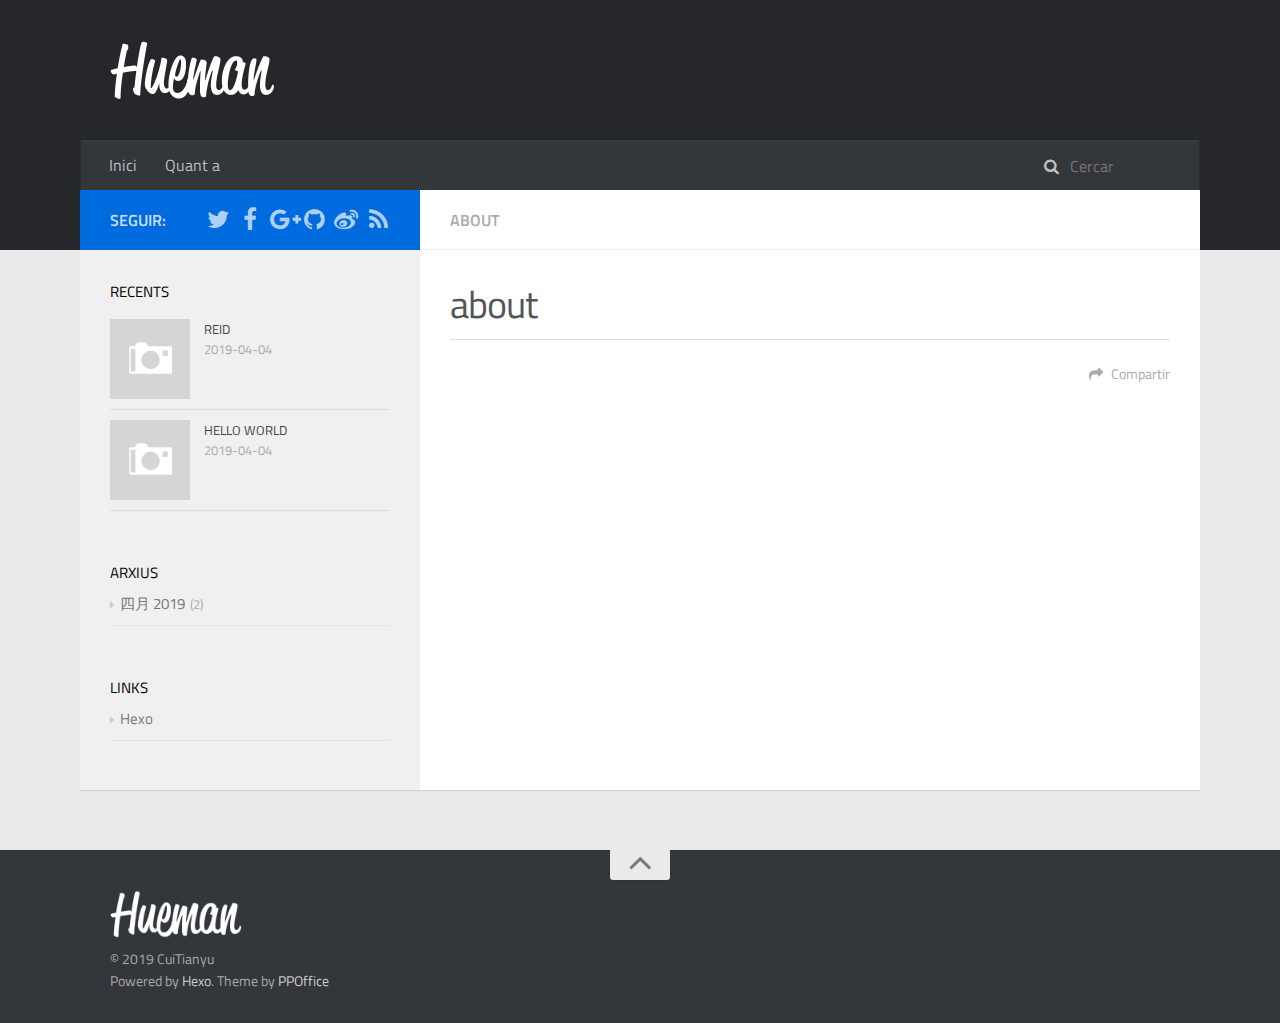
==== about/index.html @ 259cdee4 "Site updated: 2019-04-08 15:42:53" ====
<!DOCTYPE html>
<html>
<head><meta name="generator" content="Hexo 3.8.0">
    <meta charset="utf-8">

    

    
    <title>about | CuiTianyu AI ink</title>
    
    <meta name="viewport" content="width=device-width, initial-scale=1, maximum-scale=1">
    
    <meta property="og:type" content="website">
<meta property="og:title" content="about">
<meta property="og:url" content="http://data0.cn/about/index.html">
<meta property="og:site_name" content="CuiTianyu AI ink">
<meta property="og:locale" content="zh-cn">
<meta property="og:updated_time" content="2019-04-08T07:40:15.810Z">
<meta name="twitter:card" content="summary">
<meta name="twitter:title" content="about">
    

    
        <link rel="alternate" href="/" title="CuiTianyu AI ink" type="application/atom+xml">
    

    

    <link rel="stylesheet" href="/libs/font-awesome/css/font-awesome.min.css">
    <link rel="stylesheet" href="/libs/titillium-web/styles.css">
    <link rel="stylesheet" href="/libs/source-code-pro/styles.css">

    <link rel="stylesheet" href="/css/style.css">

    <script src="/libs/jquery/3.3.1/jquery.min.js"></script>
    
    
        <link rel="stylesheet" href="/libs/lightgallery/css/lightgallery.min.css">
    
    
        <link rel="stylesheet" href="/libs/justified-gallery/justifiedGallery.min.css">
    
    
    


</head>
</html>
<body>
    <div id="wrap">
        <header id="header">
    <div id="header-outer" class="outer">
        <div class="container">
            <div class="container-inner">
                <div id="header-title">
                    <h1 class="logo-wrap">
                        <a href="/" class="logo"></a>
                    </h1>
                    
                </div>
                <div id="header-inner" class="nav-container">
                    <a id="main-nav-toggle" class="nav-icon fa fa-bars"></a>
                    <div class="nav-container-inner">
                        <ul id="main-nav">
                            
                                <li class="main-nav-list-item">
                                    <a class="main-nav-list-link" href="/ || home">Inici</a>
                                </li>
                            
                                        
                                    
                                <li class="main-nav-list-item">
                                    <a class="main-nav-list-link" href="/about/ || about">Quant a</a>
                                </li>
                            
                        </ul>
                        <nav id="sub-nav">
                            <div id="search-form-wrap">

    <form class="search-form">
        <input type="text" class="ins-search-input search-form-input" placeholder="Cercar">
        <button type="submit" class="search-form-submit"></button>
    </form>
    <div class="ins-search">
    <div class="ins-search-mask"></div>
    <div class="ins-search-container">
        <div class="ins-input-wrapper">
            <input type="text" class="ins-search-input" placeholder="Type something...">
            <span class="ins-close ins-selectable"><i class="fa fa-times-circle"></i></span>
        </div>
        <div class="ins-section-wrapper">
            <div class="ins-section-container"></div>
        </div>
    </div>
</div>
<script>
(function (window) {
    var INSIGHT_CONFIG = {
        TRANSLATION: {
            POSTS: 'Posts',
            PAGES: 'Pages',
            CATEGORIES: 'categories',
            TAGS: 'etiquetes',
            UNTITLED: '(Untitled)',
        },
        ROOT_URL: '/',
        CONTENT_URL: '/content.json',
    };
    window.INSIGHT_CONFIG = INSIGHT_CONFIG;
})(window);
</script>
<script src="/js/insight.js"></script>

</div>
                        </nav>
                    </div>
                </div>
            </div>
        </div>
    </div>
</header>
        <div class="container">
            <div class="main-body container-inner">
                <div class="main-body-inner">
                    <section id="main">
                        <div class="main-body-header">
    <h1 class="header">
    
    <em class="page-title-link" data-url="/about/index.html">about</em>
    </h1>
</div>

                        <div class="main-body-content">
                            <article id="page-" class="article article-single article-type-page" itemscope itemprop="blogPost">
    <div class="article-inner">
        
            <header class="article-header">
                
    
        <h1 class="article-title" itemprop="name">
        about
        </h1>
    

            </header>
        
        
        
        <div class="article-entry" itemprop="articleBody">
            
        </div>
        <footer class="article-footer">
            



    <a data-url="http://data0.cn/about/index.html" data-id="cju81thg00001k8fg6hned25y" class="article-share-link"><i class="fa fa-share"></i>Compartir</a>
<script>
    (function ($) {
        $('body').on('click', function() {
            $('.article-share-box.on').removeClass('on');
        }).on('click', '.article-share-link', function(e) {
            e.stopPropagation();

            var $this = $(this),
                url = $this.attr('data-url'),
                encodedUrl = encodeURIComponent(url),
                id = 'article-share-box-' + $this.attr('data-id'),
                offset = $this.offset(),
                box;

            if ($('#' + id).length) {
                box = $('#' + id);

                if (box.hasClass('on')){
                    box.removeClass('on');
                    return;
                }
            } else {
                var html = [
                    '<div id="' + id + '" class="article-share-box">',
                        '<input class="article-share-input" value="' + url + '">',
                        '<div class="article-share-links">',
                            '<a href="https://twitter.com/intent/tweet?url=' + encodedUrl + '" class="article-share-twitter" target="_blank" title="Twitter"></a>',
                            '<a href="https://www.facebook.com/sharer.php?u=' + encodedUrl + '" class="article-share-facebook" target="_blank" title="Facebook"></a>',
                            '<a href="http://pinterest.com/pin/create/button/?url=' + encodedUrl + '" class="article-share-pinterest" target="_blank" title="Pinterest"></a>',
                            '<a href="https://plus.google.com/share?url=' + encodedUrl + '" class="article-share-google" target="_blank" title="Google+"></a>',
                        '</div>',
                    '</div>'
                ].join('');

              box = $(html);

              $('body').append(box);
            }

            $('.article-share-box.on').hide();

            box.css({
                top: offset.top + 25,
                left: offset.left
            }).addClass('on');

        }).on('click', '.article-share-box', function (e) {
            e.stopPropagation();
        }).on('click', '.article-share-box-input', function () {
            $(this).select();
        }).on('click', '.article-share-box-link', function (e) {
            e.preventDefault();
            e.stopPropagation();

            window.open(this.href, 'article-share-box-window-' + Date.now(), 'width=500,height=450');
        });
    })(jQuery);
</script>

        </footer>
    </div>
    <script type="application/ld+json">
    {
        "@context": "https://schema.org",
        "@type": "BlogPosting",
        "author": {
            "@type": "Person",
            "name": "CuiTianyu"
        },
        "headline": "about",
        "image": "http://data0.cn",
        
        
        "datePublished": "2019-04-08",
        "dateCreated": "2019-04-08",
        "dateModified": "2019-04-08",
        "url": "http://data0.cn/about/index.html",
        "description": ""
        "wordCount": 1
    }
</script>

</article>

    <section id="comments">
    
        
    <div id="disqus_thread">
        <noscript>Please enable JavaScript to view the <a href="//disqus.com/?ref_noscript">comments powered by Disqus.</a></noscript>
    </div>

    
    </section>



                        </div>
                    </section>
                    <aside id="sidebar">
    <a class="sidebar-toggle" title="Expand Sidebar"><i class="toggle icon"></i></a>
    <div class="sidebar-top">
        <p>seguir:</p>
        <ul class="social-links">
            
                
                <li>
                    <a class="social-tooltip" title="twitter" href="/" target="_blank" rel="noopener">
                        <i class="icon fa fa-twitter"></i>
                    </a>
                </li>
                
            
                
                <li>
                    <a class="social-tooltip" title="facebook" href="/" target="_blank" rel="noopener">
                        <i class="icon fa fa-facebook"></i>
                    </a>
                </li>
                
            
                
                <li>
                    <a class="social-tooltip" title="google-plus" href="/" target="_blank" rel="noopener">
                        <i class="icon fa fa-google-plus"></i>
                    </a>
                </li>
                
            
                
                <li>
                    <a class="social-tooltip" title="github" href="https://github.com/ppoffice/hexo-theme-hueman" target="_blank" rel="noopener">
                        <i class="icon fa fa-github"></i>
                    </a>
                </li>
                
            
                
                <li>
                    <a class="social-tooltip" title="weibo" href="/" target="_blank" rel="noopener">
                        <i class="icon fa fa-weibo"></i>
                    </a>
                </li>
                
            
                
                <li>
                    <a class="social-tooltip" title="rss" href="/" target="_blank" rel="noopener">
                        <i class="icon fa fa-rss"></i>
                    </a>
                </li>
                
            
        </ul>
    </div>
    
    <div class="widgets-container">
        
            
                

            
                
    <div class="widget-wrap">
        <h3 class="widget-title">recents</h3>
        <div class="widget">
            <ul id="recent-post" class>
                
                    <li>
                        
                        <div class="item-thumbnail">
                            <a href="/2019/04/04/ReID/" class="thumbnail">
    
    
        <span class="thumbnail-image thumbnail-none"></span>
    
    
</a>

                        </div>
                        
                        <div class="item-inner">
                            <p class="item-category"></p>
                            <p class="item-title"><a href="/2019/04/04/ReID/" class="title">ReID</a></p>
                            <p class="item-date"><time datetime="2019-04-04T08:51:13.000Z" itemprop="datePublished">2019-04-04</time></p>
                        </div>
                    </li>
                
                    <li>
                        
                        <div class="item-thumbnail">
                            <a href="/2019/04/04/hello-world/" class="thumbnail">
    
    
        <span class="thumbnail-image thumbnail-none"></span>
    
    
</a>

                        </div>
                        
                        <div class="item-inner">
                            <p class="item-category"></p>
                            <p class="item-title"><a href="/2019/04/04/hello-world/" class="title">Hello World</a></p>
                            <p class="item-date"><time datetime="2019-04-04T08:13:21.429Z" itemprop="datePublished">2019-04-04</time></p>
                        </div>
                    </li>
                
            </ul>
        </div>
    </div>

            
                

            
                
    <div class="widget-wrap widget-list">
        <h3 class="widget-title">arxius</h3>
        <div class="widget">
            <ul class="archive-list"><li class="archive-list-item"><a class="archive-list-link" href="/archives/2019/04/">四月 2019</a><span class="archive-list-count">2</span></li></ul>
        </div>
    </div>


            
                

            
                

            
                
    <div class="widget-wrap widget-list">
        <h3 class="widget-title">links</h3>
        <div class="widget">
            <ul>
                
                    <li>
                        <a href="http://hexo.io">Hexo</a>
                    </li>
                
            </ul>
        </div>
    </div>


            
        
    </div>
</aside>

                </div>
            </div>
        </div>
        <footer id="footer">
    <div class="container">
        <div class="container-inner">
            <a id="back-to-top" href="javascript:;"><i class="icon fa fa-angle-up"></i></a>
            <div class="credit">
                <h1 class="logo-wrap">
                    <a href="/" class="logo"></a>
                </h1>
                <p>&copy; 2019 CuiTianyu</p>
                <p>Powered by <a href="//hexo.io/" target="_blank">Hexo</a>. Theme by <a href="//github.com/ppoffice" target="_blank">PPOffice</a></p>
            </div>
            <div class="footer-plugins">
              
    


            </div>
        </div>
    </div>
</footer>

        
    
    <script>
    var disqus_shortname = 'hexo-theme-hueman';
    
    
    var disqus_url = 'http://data0.cn/about/index.html';
    
    (function() {
    var dsq = document.createElement('script');
    dsq.type = 'text/javascript';
    dsq.async = true;
    dsq.src = '//' + disqus_shortname + '.disqus.com/embed.js';
    (document.getElementsByTagName('head')[0] || document.getElementsByTagName('body')[0]).appendChild(dsq);
    })();
    </script>




    
        <script src="/libs/lightgallery/js/lightgallery.min.js"></script>
        <script src="/libs/lightgallery/js/lg-thumbnail.min.js"></script>
        <script src="/libs/lightgallery/js/lg-pager.min.js"></script>
        <script src="/libs/lightgallery/js/lg-autoplay.min.js"></script>
        <script src="/libs/lightgallery/js/lg-fullscreen.min.js"></script>
        <script src="/libs/lightgallery/js/lg-zoom.min.js"></script>
        <script src="/libs/lightgallery/js/lg-hash.min.js"></script>
        <script src="/libs/lightgallery/js/lg-share.min.js"></script>
        <script src="/libs/lightgallery/js/lg-video.min.js"></script>
    
    
        <script src="/libs/justified-gallery/jquery.justifiedGallery.min.js"></script>
    
    



<!-- Custom Scripts -->
<script src="/js/main.js"></script>

    </div>
</body>
</html>
---- libs/titillium-web/styles.css ----
/* latin-ext */
@font-face {
  font-family: 'Titillium Web';
  font-style: normal;
  font-weight: 300;
  src: local('Titillium WebLight'), local('TitilliumWeb-Light'), url(fonts/anMUvcNT0H1YN4FII8wpr9INifKjd1RJ3NxxEi9Cy2w.woff2) format('woff2');
  unicode-range: U+0100-024F, U+1E00-1EFF, U+20A0-20AB, U+20AD-20CF, U+2C60-2C7F, U+A720-A7FF;
}
/* latin */
@font-face {
  font-family: 'Titillium Web';
  font-style: normal;
  font-weight: 300;
  src: local('Titillium WebLight'), local('TitilliumWeb-Light'), url(fonts/anMUvcNT0H1YN4FII8wpr4-67659ICLY8bMrYhtePPA.woff2) format('woff2');
  unicode-range: U+0000-00FF, U+0131, U+0152-0153, U+02C6, U+02DA, U+02DC, U+2000-206F, U+2074, U+20AC, U+2212, U+2215, U+E0FF, U+EFFD, U+F000;
}
/* latin-ext */
@font-face {
  font-family: 'Titillium Web';
  font-style: normal;
  font-weight: 400;
  src: local('Titillium Web'), local('TitilliumWeb-Regular'), url(fonts/7XUFZ5tgS-tD6QamInJTcSo_WB_cotcEMUw1LsIE8mM.woff2) format('woff2');
  unicode-range: U+0100-024F, U+1E00-1EFF, U+20A0-20AB, U+20AD-20CF, U+2C60-2C7F, U+A720-A7FF;
}
/* latin */
@font-face {
  font-family: 'Titillium Web';
  font-style: normal;
  font-weight: 400;
  src: local('Titillium Web'), local('TitilliumWeb-Regular'), url(fonts/7XUFZ5tgS-tD6QamInJTcZSnX671uNZIV63UdXh3Mg0.woff2) format('woff2');
  unicode-range: U+0000-00FF, U+0131, U+0152-0153, U+02C6, U+02DA, U+02DC, U+2000-206F, U+2074, U+20AC, U+2212, U+2215, U+E0FF, U+EFFD, U+F000;
}
/* latin-ext */
@font-face {
  font-family: 'Titillium Web';
  font-style: normal;
  font-weight: 600;
  src: local('Titillium WebSemiBold'), local('TitilliumWeb-SemiBold'), url(fonts/anMUvcNT0H1YN4FII8wpr_SNRT0fZ5CX-AqRkMYgJJo.woff2) format('woff2');
  unicode-range: U+0100-024F, U+1E00-1EFF, U+20A0-20AB, U+20AD-20CF, U+2C60-2C7F, U+A720-A7FF;
}
/* latin */
@font-face {
  font-family: 'Titillium Web';
  font-style: normal;
  font-weight: 600;
  src: local('Titillium WebSemiBold'), local('TitilliumWeb-SemiBold'), url(fonts/anMUvcNT0H1YN4FII8wpr46gJz9aNFrmnwBdd69aqzY.woff2) format('woff2');
  unicode-range: U+0000-00FF, U+0131, U+0152-0153, U+02C6, U+02DA, U+02DC, U+2000-206F, U+2074, U+20AC, U+2212, U+2215, U+E0FF, U+EFFD, U+F000;
}
---- libs/source-code-pro/styles.css ----
/* latin-ext */
@font-face {
  font-family: 'Source Code Pro';
  font-style: normal;
  font-weight: 400;
  src: local('Source Code Pro'), local('SourceCodePro-Regular'), url(fonts/mrl8jkM18OlOQN8JLgasDy2Q8seG17bfDXYR_jUsrzg.woff2) format('woff2');
  unicode-range: U+0100-024F, U+1E00-1EFF, U+20A0-20AB, U+20AD-20CF, U+2C60-2C7F, U+A720-A7FF;
}
/* latin */
@font-face {
  font-family: 'Source Code Pro';
  font-style: normal;
  font-weight: 400;
  src: local('Source Code Pro'), local('SourceCodePro-Regular'), url(fonts/mrl8jkM18OlOQN8JLgasD9V_2ngZ8dMf8fLgjYEouxg.woff2) format('woff2');
  unicode-range: U+0000-00FF, U+0131, U+0152-0153, U+02C6, U+02DA, U+02DC, U+2000-206F, U+2074, U+20AC, U+2212, U+2215, U+E0FF, U+EFFD, U+F000;
}
---- css/style.css ----
#main .main-body-header em,
#main .main-body-header a,
.article-meta,
.archive-year {
  text-transform: uppercase;
  color: #666;
  line-height: 1em;
  text-shadow: 0 1px #fff;
}
#main .main-body-header em,
#main .main-body-header a,
.article-meta,
.archive-year,
#main .main-body-header em a,
#main .main-body-header a a,
.article-meta a,
.archive-year a {
  text-decoration: none;
}
.widget h1,
.article-entry h1 {
  font-size: 2em;
}
.widget h2,
.article-entry h2 {
  font-size: 1.5em;
}
.widget h3,
.article-entry h3 {
  font-size: 1.3em;
}
.widget h4,
.article-entry h4 {
  font-size: 1.2em;
}
.widget h5,
.article-entry h5 {
  font-size: 1em;
}
.widget h6,
.article-entry h6 {
  font-size: 1em;
  color: #aaa;
}
.widget hr,
.article-entry hr {
  border: 1px dashed #ddd;
}
.widget strong,
.article-entry strong {
  font-weight: bold;
}
.widget em,
.article-entry em,
.widget cite,
.article-entry cite {
  font-style: italic;
}
.widget sup,
.article-entry sup,
.widget sub,
.article-entry sub {
  font-size: 0.75em;
  line-height: 0;
  position: relative;
  vertical-align: baseline;
}
.widget sup,
.article-entry sup {
  top: -0.5em;
}
.widget sub,
.article-entry sub {
  bottom: -0.2em;
}
.widget small,
.article-entry small {
  font-size: 0.85em;
}
.widget acronym,
.article-entry acronym,
.widget abbr,
.article-entry abbr {
  border-bottom: 1px dotted;
}
.widget ul,
.article-entry ul,
.widget ol,
.article-entry ol,
.widget dl,
.article-entry dl {
  line-height: 1.6em;
}
.widget ul ul,
.article-entry ul ul,
.widget ol ul,
.article-entry ol ul,
.widget ul ol,
.article-entry ul ol,
.widget ol ol,
.article-entry ol ol {
  margin-top: 0;
  margin-bottom: 0;
  margin-left: 20px;
}
.widget ul,
.article-entry ul {
  list-style: disc;
  list-style-position: inside;
}
.widget ol,
.article-entry ol {
  list-style: decimal;
  list-style-position: inside;
}
.widget dt,
.article-entry dt {
  font-weight: bold;
  list-style-position: inside;
}
html,
body,
div,
span,
applet,
object,
iframe,
h1,
h2,
h3,
h4,
h5,
h6,
p,
blockquote,
pre,
a,
abbr,
acronym,
address,
big,
cite,
code,
del,
dfn,
em,
img,
ins,
kbd,
q,
s,
samp,
small,
strike,
strong,
sub,
sup,
tt,
var,
dl,
dt,
dd,
ol,
ul,
li,
fieldset,
form,
label,
legend,
table,
caption,
tbody,
tfoot,
thead,
tr,
th,
td {
  margin: 0;
  padding: 0;
  border: 0;
  outline: 0;
  font-weight: inherit;
  font-style: inherit;
  font-family: inherit;
  font-size: 100%;
  vertical-align: baseline;
}
body {
  line-height: 1;
  color: #000;
  background: #fff;
}
ol,
ul {
  list-style: none;
}
table {
  border-collapse: separate;
  border-spacing: 0;
  vertical-align: middle;
}
caption,
th,
td {
  text-align: left;
  font-weight: normal;
  vertical-align: middle;
}
a img {
  border: none;
}
input,
button {
  margin: 0;
  padding: 0;
}
input::-moz-focus-inner,
button::-moz-focus-inner {
  border: 0;
  padding: 0;
}
html,
body,
#container {
  height: 100%;
}
::selection {
  color: #fff;
  background: #006bde;
}
body {
  background: #eaeaea;
  font: 14px "Titillium Web", "Helvetica Neue", Helvetica, Arial, "Microsoft Yahei", sans-serif;
  -webkit-text-size-adjust: 100%;
}
code {
  margin: 0 2px;
  color: #e96900;
  padding: 3px 5px;
  font-size: 0.8em;
  border-radius: 2px;
  font-family: "Source Code Pro", Consolas, Monaco, Menlo, Consolas, monospace;
  background-color: #f8f8f8;
}
.container {
  position: relative;
  padding: 0 20px;
}
.container-inner {
  max-width: 1120px;
  min-width: 320px;
  width: 100%;
  margin: 0 auto;
}
.container-inner:before,
.container-inner:after {
  content: "";
  display: table;
}
.container-inner:after {
  clear: both;
}
.left,
.alignleft {
  float: left;
}
.right,
.alignright {
  float: right;
}
.clear {
  clear: both;
}
.logo {
  display: block;
  padding: 10px 0;
  width: 165px;
  height: 60px;
  background-image: url("images/logo-header.png");
  background-position: 0px 10px;
  background-repeat: no-repeat;
  -webkit-background-size: 165px 60px;
  -moz-background-size: 165px 60px;
  background-size: 165px 60px;
}
.main-body {
  margin-top: -60px;
  background-color: #fff;
}
.main-body-inner {
  position: relative;
  -webkit-box-sizing: border-box;
  -moz-box-sizing: border-box;
  box-sizing: border-box;
  -webkit-box-shadow: rgba(0,0,0,0.098) 0px 1px 1px 0px;
  box-shadow: rgba(0,0,0,0.098) 0px 1px 1px 0px;
  padding-left: 340px;
  background: url("images/s-left.png") repeat-y left 0;
}
.main-body-inner:before,
.main-body-inner:after {
  content: "";
  display: table;
}
.main-body-inner:after {
  clear: both;
}
#main {
  float: right;
  width: 100%;
  -webkit-box-sizing: border-box;
  -moz-box-sizing: border-box;
  box-sizing: border-box;
  min-height: 600px;
}
#main .main-body-header {
  background: #fff;
  position: relative;
  padding: 18px 30px 17px;
  border-bottom: 1px solid #eee;
  color: #666;
  font-size: 16px;
  font-weight: 600;
  text-transform: uppercase;
  line-height: 24px;
}
#main .main-body-header .page-title-link,
#main .main-body-header i {
  margin-right: 8px;
}
#main .main-body-header i {
  font-weight: 400;
}
#main .main-body-header em,
#main .main-body-header a {
  color: #aaa;
}
#main .main-body-content:before,
#main .main-body-content:after {
  content: "";
  display: table;
}
#main .main-body-content:after {
  clear: both;
}
#header {
  background: #26272b;
  padding-bottom: 60px;
  position: relative;
}
#header-outer {
  height: 100%;
  position: relative;
}
#header-inner {
  position: relative;
}
#header-title {
  text-align: center;
  padding: 30px 30px;
}
#header-title:before,
#header-title:after {
  content: "";
  display: table;
}
#header-title:after {
  clear: both;
}
#header-title .logo-wrap,
#header-title .subtitle-wrap {
  float: left;
}
#header-title .subtitle-wrap {
  padding: 10px 0px 0px;
  margin-left: 20px;
}
#header-title .subtitle {
  font-size: 16px;
  font-style: italic;
  line-height: 70px;
  color: rgba(255,255,255,0.7);
  text-shadow: 0 1px rgba(0,0,0,0.2);
}
.nav-container .nav-icon,
.nav-container .nav-container-inner #main-nav .main-nav-list-item .main-nav-list-link {
  float: left;
  color: rgba(255,255,255,0.7);
  text-decoration: none;
  text-shadow: 0 1px rgba(0,0,0,0.2);
  display: block;
  padding: 20px 15px;
  -webkit-transition: 0.2s ease-in;
  -moz-transition: 0.2s ease-in;
  -ms-transition: 0.2s ease-in;
  transition: 0.2s ease-in;
}
.nav-container .nav-icon:hover,
.nav-container .nav-container-inner #main-nav .main-nav-list-item .main-nav-list-link:hover {
  color: #fff;
  background: rgba(0,0,0,0.1);
}
.nav-container {
  padding: 0 15px;
  background: #33363b;
  z-index: 1;
  -webkit-box-shadow: inset 0 1px 0 rgba(255,255,255,0.05), 0 -1px 0 rgba(0,0,0,0.2), inset 1px 0 0 rgba(0,0,0,0.2), inset -1px 0 0 rgba(0,0,0,0.2);
  box-shadow: inset 0 1px 0 rgba(255,255,255,0.05), 0 -1px 0 rgba(0,0,0,0.2), inset 1px 0 0 rgba(0,0,0,0.2), inset -1px 0 0 rgba(0,0,0,0.2);
}
.nav-container:before,
.nav-container:after {
  content: "";
  display: table;
}
.nav-container:after {
  clear: both;
}
.nav-container .nav-icon {
  line-height: 20px;
  padding: 15px 14px;
  text-align: center;
  font-size: 14px;
  position: relative;
  cursor: pointer;
}
.nav-container #main-nav-toggle {
  display: none;
  width: 100%;
  text-align: right;
  -webkit-box-sizing: border-box;
  -moz-box-sizing: border-box;
  box-sizing: border-box;
  border-bottom: 1px solid rgba(255,255,255,0.06);
}
.nav-container #main-nav-toggle:before {
  content: "\f0c9";
}
.nav-container .nav-container-inner:before,
.nav-container .nav-container-inner:after {
  content: "";
  display: table;
}
.nav-container .nav-container-inner:after {
  clear: both;
}
.nav-container .nav-container-inner #main-nav {
  float: left;
}
.nav-container .nav-container-inner #main-nav .main-nav-list {
  float: left;
}
.nav-container .nav-container-inner #main-nav .main-nav-list-item {
  position: relative;
  float: left;
}
.nav-container .nav-container-inner #main-nav .main-nav-list-item.top-level-menu > a:after {
  content: "\f0d7" !important;
  float: none;
  margin-left: 6px;
  font-size: 14px;
  line-height: 1.2em;
  opacity: 0.5;
  font-family: FontAwesome;
  display: inline-block;
}
.nav-container .nav-container-inner #main-nav .main-nav-list-item.top-level-menu:hover > a {
  color: #fff;
  background: rgba(0,0,0,0.1);
}
.nav-container .nav-container-inner #main-nav .main-nav-list-item .main-nav-list-link {
  line-height: 20px;
  padding: 15px 14px;
  font-size: 16px;
}
.nav-container .nav-container-inner #main-nav .main-nav-list-item .main-nav-list-link.current {
  color: #fff;
}
.nav-container .nav-container-inner #main-nav .main-nav-list-item .main-nav-list-child {
  top: 100%;
  display: none;
  padding: 10px 0;
  overflow: hidden;
  position: absolute;
  width: 180px;
  background: #33363b url("images/opacity-10.png") repeat;
}
.nav-container .nav-container-inner #main-nav .main-nav-list-item .main-nav-list-child li {
  -webkit-box-shadow: 0 1px 0 rgba(255,255,255,0.06);
  box-shadow: 0 1px 0 rgba(255,255,255,0.06);
}
.nav-container .nav-container-inner #main-nav .main-nav-list-item .main-nav-list-child li:last-child {
  -webkit-box-shadow: none;
  box-shadow: none;
}
.nav-container .nav-container-inner #main-nav .main-nav-list-item .main-nav-list-child li,
.nav-container .nav-container-inner #main-nav .main-nav-list-item .main-nav-list-child li a {
  width: 100%;
  display: block;
  -webkit-box-sizing: border-box;
  -moz-box-sizing: border-box;
  box-sizing: border-box;
}
.nav-container .nav-container-inner #sub-nav {
  float: right;
}
.search-form {
  padding: 14px 15px 16px;
  height: 50px;
  overflow: hidden;
  -webkit-box-sizing: border-box;
  -moz-box-sizing: border-box;
  box-sizing: border-box;
}
.search-form:before {
  content: "\f002";
  margin-right: 8px;
  color: rgba(255,255,255,0.7);
  font: normal normal normal 16px/1 FontAwesome;
}
.search-form-input,
.search-form-input.ins-search-input,
.search-form-input.st-ui-search-input,
.search-form-input.st-default-search-input {
  -webkit-appearance: textarea;
  padding: 0;
  width: 100px;
  height: auto !important;
  border: none !important;
  outline: none !important;
  background: none !important;
  line-height: 1.6em;
  -webkit-transition: 0.2s ease-in;
  -moz-transition: 0.2s ease-in;
  -ms-transition: 0.2s ease-in;
  transition: 0.2s ease-in;
  font: 16px "Titillium Web", "Helvetica Neue", Helvetica, Arial, "Microsoft Yahei", sans-serif;
  color: rgba(255,255,255,0.7);
}
.search-form-input:focus,
.search-form-input.ins-search-input:focus,
.search-form-input.st-ui-search-input:focus,
.search-form-input.st-default-search-input:focus {
  width: 200px;
}
.search-form-input::-webkit-search-results-decoration,
.search-form-input.ins-search-input::-webkit-search-results-decoration,
.search-form-input.st-ui-search-input::-webkit-search-results-decoration,
.search-form-input.st-default-search-input::-webkit-search-results-decoration,
.search-form-input::-webkit-search-cancel-button,
.search-form-input.ins-search-input::-webkit-search-cancel-button,
.search-form-input.st-ui-search-input::-webkit-search-cancel-button,
.search-form-input.st-default-search-input::-webkit-search-cancel-button {
  -webkit-appearance: none;
}
.search-form-submit {
  display: none;
}
#sidebar {
  float: left;
  margin-left: -340px;
  width: 340px;
}
#sidebar .sidebar-toggle {
  display: none;
}
#sidebar .sidebar-top {
  background: #006bde;
  padding: 15px 30px;
}
#sidebar .sidebar-top:before,
#sidebar .sidebar-top:after {
  content: "";
  display: table;
}
#sidebar .sidebar-top:after {
  clear: both;
}
#sidebar .sidebar-top .sidebar-top-inner:before,
#sidebar .sidebar-top .sidebar-top-inner:after {
  content: "";
  display: table;
}
#sidebar .sidebar-top .sidebar-top-inner:after {
  clear: both;
}
#sidebar .sidebar-top p {
  float: left;
  color: rgba(255,255,255,0.8);
  font-size: 16px;
  font-weight: 600;
  text-transform: uppercase;
  line-height: 24px;
  padding: 3px 0;
}
#sidebar .sidebar-top .social-links {
  float: right;
  position: relative;
  padding-top: 2px;
}
#sidebar .sidebar-top .social-links li {
  float: left;
  margin-left: 8px;
}
#sidebar .sidebar-top .social-links li a:hover i:before {
  color: #fff;
}
#sidebar .sidebar-top .social-links .social-tooltip {
  position: relative;
}
#sidebar .sidebar-top .social-links .social-tooltip:hover:after {
  top: -41px;
  background: #fff;
  font-size: 14px;
  color: #666;
  content: attr(title);
  display: block;
  right: 0;
  padding: 5px 15px;
  position: absolute;
  white-space: nowrap;
  border-radius: 3px;
  -webkit-box-shadow: 0 0 2px rgba(0,0,0,0.2);
  box-shadow: 0 0 2px rgba(0,0,0,0.2);
  text-transform: uppercase;
  z-index: 1;
}
#sidebar .sidebar-top .social-links .social-tooltip:hover:before {
  top: -10px;
  right: 8px;
  border: solid;
  border-color: #fff transparent;
  border-width: 5px 5px 0 5px;
  content: "";
  display: block;
  position: absolute;
  z-index: 2;
}
#sidebar .sidebar-top i {
  color: rgba(255,255,255,0.7);
  font-size: 24px;
  width: 24px;
}
#article-nav {
  position: relative;
}
#article-nav:before,
#article-nav:after {
  content: "";
  display: table;
}
#article-nav:after {
  clear: both;
}
.article-nav-link-wrap {
  position: relative;
  margin-top: 0;
  display: block;
  color: #aaa;
  padding: 16px 40px 24px;
  border-bottom: 1px solid #ddd;
  -webkit-transition: 0.2s ease-in;
  -moz-transition: 0.2s ease-in;
  -ms-transition: 0.2s ease-in;
  transition: 0.2s ease-in;
  text-align: center;
  text-decoration: none;
}
.article-nav-link-wrap .icon {
  position: absolute;
  color: #ccc;
  font-size: 18px;
  top: 50%;
  width: 1em;
  margin-top: -10px;
}
.article-nav-link-wrap #icon-chevron-left {
  left: 10px;
}
.article-nav-link-wrap #icon-chevron-right {
  right: 10px;
}
.article-nav-link-wrap:hover {
  background: rgba(0,0,0,0.02);
}
.article-nav-link-wrap:hover .icon {
  color: #006bde;
}
.article-nav-caption {
  display: block;
  font-size: 12px;
  color: #aaa;
  letter-spacing: 0.5px;
  line-height: 24px;
  font-weight: normal;
  text-transform: uppercase;
}
.article-nav-title {
  font-size: 15px;
  color: #666;
}
.widget-wrap {
  padding: 30px 30px 20px;
}
.widget-title {
  font-size: 15px;
  font-weight: 400;
  text-transform: uppercase;
  margin-bottom: 6px;
}
.widget {
  line-height: 1.6em;
  word-wrap: break-word;
  font-size: 0.9em;
  color: #777;
  border-radius: 3px;
}
.widget a {
  text-decoration: none;
  color: #777;
}
.widget a:hover {
  color: #444;
}
.widget ul ul,
.widget ol ul,
.widget dl ul,
.widget ul ol,
.widget ol ol,
.widget dl ol,
.widget ul dl,
.widget ol dl,
.widget dl dl {
  margin-left: 15px;
  list-style: disc;
}
.widget ul,
.widget ol {
  list-style: none;
  margin: 0;
}
.widget ul ul,
.widget ol ul,
.widget ul ol,
.widget ol ol {
  margin: 0 20px;
}
.widget ul ul,
.widget ol ul {
  list-style: disc;
}
.widget ul ol,
.widget ol ol {
  list-style: decimal;
}
.widget-list ul,
.widget-list ol {
  list-style: none;
}
.widget-list ul li,
.widget-list ol li {
  margin: 10px 0;
  padding-bottom: 10px;
  font-size: 15px;
  border-bottom: 1px solid #e4e4e4;
}
.widget-list ul li:last-child,
.widget-list ol li:last-child {
  margin-bottom: 0px;
}
.widget-list ul li a,
.widget-list ol li a {
  color: #777;
}
.widget-list ul li a:before,
.widget-list ol li a:before {
  color: #ccc;
  content: "\f0da";
  font-size: 12px;
  margin-right: 6px;
  font-family: FontAwesome;
  -webkit-transition: 0.2s ease;
  -moz-transition: 0.2s ease;
  -ms-transition: 0.2s ease;
  transition: 0.2s ease;
}
.widget-list ul li a:hover:before,
.widget-list ol li a:hover:before {
  color: #444;
}
.widget-list ul ul,
.widget-list ol ul,
.widget-list ul ol,
.widget-list ol ol {
  list-style: none;
}
.widget-list ul ul li,
.widget-list ol ul li,
.widget-list ul ol li,
.widget-list ol ol li {
  border: none;
  padding-bottom: 0;
}
.widget-float a {
  font-size: 15px;
}
#recent-post li {
  padding: 10px 0 10px 94px;
  border-bottom: 1px solid #ddd;
}
#recent-post li:before,
#recent-post li:after {
  content: "";
  display: table;
}
#recent-post li:after {
  clear: both;
}
#recent-post.no-thumbnail li {
  padding: 10px 0px;
}
#recent-post li .item-thumbnail {
  opacity: 1;
  margin-left: -94px;
  -webkit-transition: all 0.2s ease;
  -moz-transition: all 0.2s ease;
  -ms-transition: all 0.2s ease;
  transition: all 0.2s ease;
  float: left;
}
#recent-post li .item-thumbnail .thumbnail {
  width: 80px;
  height: 80px;
  display: block;
  position: relative;
  overflow: hidden;
}
#recent-post li .item-thumbnail .thumbnail span {
  width: 100%;
  height: 100%;
  display: block;
}
#recent-post li .item-thumbnail .thumbnail .thumbnail-image {
  position: absolute;
  -webkit-background-size: cover;
  -moz-background-size: cover;
  background-size: cover;
  background-position: center;
}
#recent-post li .item-thumbnail .thumbnail .thumbnail-none {
  background-image: url("images/thumb-default-small.png");
  -webkit-background-size: 100% 100%;
  -moz-background-size: 100% 100%;
  background-size: 100% 100%;
}
#recent-post li .item-inner a,
#recent-post li .item-inner .item-category {
  font-size: 13px;
  text-transform: uppercase;
}
#recent-post li .item-inner a a,
#recent-post li .item-inner .item-category a {
  color: #006bde;
}
#recent-post li .item-inner a a:hover,
#recent-post li .item-inner .item-category a:hover {
  color: #444;
}
#recent-post li .item-inner a a,
#recent-post li .item-inner .item-category a,
#recent-post li .item-inner a .icon,
#recent-post li .item-inner .item-category .icon {
  margin-right: 5px;
}
#recent-post li .item-inner .item-title {
  font-size: 15px;
}
#recent-post li .item-inner .item-title a {
  color: #444;
  -webkit-transition: all 0.2s ease;
  -moz-transition: all 0.2s ease;
  -ms-transition: all 0.2s ease;
  transition: all 0.2s ease;
}
#recent-post li .item-inner .item-date {
  color: #aaa;
  font-size: 13px;
  text-transform: uppercase;
}
#recent-post li:hover .item-thumbnail {
  opacity: 0.8;
}
#recent-post li:hover .item-title a {
  color: #006bde;
}
.category-list-count,
.tag-list-count,
.archive-list-count {
  padding-left: 5px;
  color: #aaa;
  font-size: 0.85em;
}
.category-list-count:before,
.tag-list-count:before,
.archive-list-count:before {
  content: "(";
}
.category-list-count:after,
.tag-list-count:after,
.archive-list-count:after {
  content: ")";
}
.tagcloud a {
  margin-right: 5px;
}
.toc-article {
  margin: 0;
  padding: 0;
}
.toc-article .toc {
  padding: 0;
  margin: 10px 0 0;
}
.toc-article .toc .toc-item {
  list-style: none;
}
.article-single {
  padding: 30px 30px 20px;
}
.article-inner {
  overflow: hidden;
}
.article-row {
  width: 100%;
  float: left;
  position: relative;
  padding: 30px 0px 0px 30px;
  border-bottom: 1px solid #eee;
  -webkit-box-sizing: border-box;
  -moz-box-sizing: border-box;
  box-sizing: border-box;
}
.article-row:before,
.article-row:after {
  content: "";
  display: table;
}
.article-row:after {
  clear: both;
}
.article-summary {
  width: 50%;
  float: left;
  margin-bottom: 30px;
}
.article-summary a {
  text-decoration: none;
  color: #006bde;
}
.article-summary .article-summary-inner {
  margin-right: 30px;
}
.article-summary .article-summary-inner .thumbnail {
  height: 0;
  width: 100%;
  display: block;
  overflow: hidden;
  position: relative;
  margin-bottom: 1em;
  padding-bottom: 47.11%;
}
.article-summary .article-summary-inner .thumbnail .comment-counter {
  right: 0;
  top: 15px;
  color: #fff;
  font-size: 12px;
  padding: 2px 7px;
  line-height: 19px;
  position: absolute;
  display: inline-block;
  background-color: #82b965;
}
.article-summary .article-summary-inner .thumbnail .comment-counter:before {
  top: 3px;
  left: -16px;
  content: '';
  position: absolute;
  display: inline-block;
  border: 9px solid transparent;
  border-right-color: #82b965;
}
.article-summary .article-summary-inner .thumbnail .thumbnail-image {
  display: block;
  position: absolute;
  width: 100%;
  height: 100%;
  opacity: 1;
  -webkit-background-size: cover;
  -moz-background-size: cover;
  background-size: cover;
  background-position: center;
  -webkit-transition: opacity 0.3s ease-in;
  -moz-transition: opacity 0.3s ease-in;
  -ms-transition: opacity 0.3s ease-in;
  transition: opacity 0.3s ease-in;
}
.article-summary .article-summary-inner .thumbnail .thumbnail-none {
  width: 100%;
  height: 100%;
  -webkit-background-size: 100% 100%;
  -moz-background-size: 100% 100%;
  background-size: 100% 100%;
  background-image: url("images/thumb-default.png");
}
.article-summary .article-summary-inner .article-title {
  margin-bottom: 10px;
  font-size: 22px;
  font-weight: 400;
  line-height: 1.5em;
  word-wrap: break-word;
}
.article-summary .article-summary-inner .article-title a {
  -webkit-transition: color 0.3s ease-in;
  -moz-transition: color 0.3s ease-in;
  -ms-transition: color 0.3s ease-in;
  transition: color 0.3s ease-in;
  color: #444;
}
.article-summary .article-summary-inner .article-excerpt {
  position: relative;
  color: #aaa;
  font-size: 16px;
  line-height: 1.6em;
  overflow: hidden;
  height: 6.4em;
}
.article-summary:hover .thumbnail .thumbnail-image {
  opacity: 0.7;
}
.article-summary:hover .article-title a {
  color: #006bde;
}
.article-category {
  float: left;
  line-height: 1em;
  color: #ccc;
  text-shadow: 0 1px #fff;
  margin-left: 8px;
}
.article-category:before {
  content: "\2022";
}
.article-title {
  text-decoration: none;
  font-size: 38px;
  letter-spacing: -1px;
  color: #555;
  line-height: 1.3em;
  -webkit-transition: color 0.2s;
  -moz-transition: color 0.2s;
  -ms-transition: color 0.2s;
  transition: color 0.2s;
  margin-bottom: 10px;
}
a.article-title:hover {
  color: #006bde;
}
.article-meta {
  line-height: 1.6em;
}
.article-meta:before,
.article-meta:after {
  content: "";
  display: table;
}
.article-meta:after {
  clear: both;
}
.article-meta > div {
  float: left;
  margin-right: 10px;
}
.article-meta > div .fa {
  margin-right: 3px;
}
.article-meta a {
  color: #555;
}
.article-meta a:hover {
  color: color-link;
}
.article-meta .category {
  text-transform: uppercase;
}
.article-meta .category a,
.article-meta .category i {
  margin-left: 0;
  margin-right: 6px;
}
.article-summary .article-meta {
  height: 1.6em;
  overflow: hidden;
}
.article-summary .article-meta a {
  color: #006bde;
}
.article-summary .article-meta > div {
  margin-right: 0;
}
.article-tag .tag-link:before {
  content: "#";
}
.article-entry {
  color: #555;
  font-size: 18px;
  font-weight: 300;
  line-height: 1.6em;
}
.article-entry:before,
.article-entry:after {
  content: "";
  display: table;
}
.article-entry:after {
  clear: both;
}
.article-entry p,
.article-entry table {
  margin: 1.6em 0;
}
.article-entry h1,
.article-entry h2,
.article-entry h3,
.article-entry h4,
.article-entry h5,
.article-entry h6 {
  font-weight: 600;
}
.article-entry h1,
.article-entry h2,
.article-entry h3,
.article-entry h4,
.article-entry h5,
.article-entry h6 {
  line-height: 1.3em;
  margin: 1.3em 0;
}
.article-entry a {
  color: #006bde;
  text-decoration: none;
}
.article-entry a:hover {
  text-decoration: underline;
}
.article-entry figcaption a {
  float: right;
}
.article-entry ul,
.article-entry ol,
.article-entry dl {
  margin-top: 1.6em;
  margin-bottom: 1.6em;
  list-style-position: outside;
  padding-left: 1.4em;
}
.article-entry ul p,
.article-entry ol p,
.article-entry dl p {
  margin: 0;
}
.article-entry img,
.article-entry video {
  max-width: 100%;
  height: auto;
  display: block;
  margin: auto;
}
.article-entry iframe {
  border: none;
}
.article-entry table {
  width: 100%;
  border-collapse: collapse;
  border-spacing: 0;
}
.article-entry th {
  font-weight: 600;
  border-bottom: 3px solid #ddd;
  padding-bottom: 0.5em;
}
.article-entry td {
  border-bottom: 1px solid #ddd;
  padding: 10px 0;
}
.article-entry blockquote {
  color: #777;
  quote: none;
  margin: 0 0 20px 0;
  position: relative;
  font-style: italic;
  padding-left: 50px;
}
.article-entry blockquote:before {
  top: 0;
  left: 0;
  color: #ccc;
  font-size: 32px;
  content: "\f10d";
  position: absolute;
  text-align: center;
  font-style: normal;
  font-family: 'FontAwesome';
}
.article-entry blockquote footer {
  font-size: 14px;
  margin: 1.6em 0;
  font-family: "Titillium Web", "Helvetica Neue", Helvetica, Arial, "Microsoft Yahei", sans-serif;
}
.article-entry blockquote footer cite:before {
  content: "—";
  padding: 0 0.5em;
}
.article-entry .pullquote {
  text-align: left;
  width: 45%;
  margin: 0;
}
.article-entry .pullquote.left {
  margin-left: 0.5em;
  margin-right: 1em;
}
.article-entry .pullquote.right {
  margin-right: 0.5em;
  margin-left: 1em;
}
.article-entry .caption {
  color: #aaa;
  display: block;
  font-size: 0.9em;
  margin-top: 0.5em;
  position: relative;
  text-align: center;
}
.article-entry .video-container {
  position: relative;
  padding-top: 56.25%;
  height: 0;
  overflow: hidden;
}
.article-entry .video-container iframe,
.article-entry .video-container object,
.article-entry .video-container embed {
  position: absolute;
  top: 0;
  left: 0;
  width: 100%;
  height: 100%;
  margin-top: 0;
}
.article-more-link a {
  display: inline-block;
  line-height: 1em;
  padding: 6px 15px;
  border-radius: 15px;
  background: #eaeaea;
  color: #aaa;
  text-shadow: 0 1px #fff;
  text-decoration: none;
}
.article-more-link a:hover {
  background: #006bde;
  color: #fff;
  text-decoration: none;
  text-shadow: 0 1px #0056b2;
}
.article-footer {
  font-size: 14px;
  line-height: 1.6em;
  border-top: 1px solid #ddd;
  padding-top: 1.6em;
}
.article-footer:before,
.article-footer:after {
  content: "";
  display: table;
}
.article-footer:after {
  clear: both;
}
.article-footer a {
  color: #aaa;
  text-decoration: none;
}
.article-footer a:hover {
  color: #555;
}
.article-comment-link i,
.article-share-link i {
  padding-right: 8px;
}
.article-comment-link {
  float: right;
}
.article-share-link {
  cursor: pointer;
  float: right;
  margin-left: 20px;
}
.article-share-box {
  position: absolute;
  display: none;
  background: #fff;
  -webkit-box-shadow: 1px 2px 10px rgba(0,0,0,0.2);
  box-shadow: 1px 2px 10px rgba(0,0,0,0.2);
  border-radius: 3px;
  margin-left: -145px;
  overflow: hidden;
  z-index: 1;
}
.article-share-box.on {
  display: block;
}
.article-share-input {
  width: 100%;
  background: none;
  -webkit-box-sizing: border-box;
  -moz-box-sizing: border-box;
  box-sizing: border-box;
  font: 14px "Titillium Web", "Helvetica Neue", Helvetica, Arial, "Microsoft Yahei", sans-serif;
  padding: 0 15px;
  color: #555;
  outline: none;
  border: 1px solid #ddd;
  border-radius: 3px 3px 0 0;
  height: 36px;
  line-height: 36px;
}
.article-share-links {
  background: #eaeaea;
}
.article-share-links:before,
.article-share-links:after {
  content: "";
  display: table;
}
.article-share-links:after {
  clear: both;
}
.article-share-twitter,
.article-share-facebook,
.article-share-pinterest,
.article-share-google {
  width: 50px;
  height: 36px;
  display: block;
  float: left;
  position: relative;
  color: #999;
  text-align: center;
  line-height: 36px;
  text-decoration: none;
}
.article-share-twitter:before,
.article-share-facebook:before,
.article-share-pinterest:before,
.article-share-google:before {
  font-size: 20px;
  font-family: FontAwesome;
}
.article-share-twitter:hover,
.article-share-facebook:hover,
.article-share-pinterest:hover,
.article-share-google:hover {
  color: #fff;
}
.article-share-twitter:before {
  content: "\f099";
}
.article-share-twitter:hover {
  background: #00aced;
  text-shadow: 0 1px #008abe;
}
.article-share-facebook:before {
  content: "\f09a";
}
.article-share-facebook:hover {
  background: #3b5998;
  text-shadow: 0 1px #2f477a;
}
.article-share-pinterest:before {
  content: "\f0d2";
}
.article-share-pinterest:hover {
  background: #cb2027;
  text-shadow: 0 1px #a21a1f;
}
.article-share-google:before {
  content: "\f0d5";
}
.article-share-google:hover {
  background: #dd4b39;
  text-shadow: 0 1px #be3221;
}
.article-gallery {
  background: #000;
  position: relative;
}
.article-gallery-photos {
  position: relative;
  overflow: hidden;
}
.article-gallery-img {
  display: none;
  max-width: 100%;
}
.article-gallery-img:first-child {
  display: block;
}
.article-gallery-img.loaded {
  position: absolute;
  display: block;
}
.article-gallery-img img {
  display: block;
  max-width: 100%;
  margin: 0 auto;
}
.article-gallery {
  overflow: hidden;
  background: #000;
  position: relative;
  text-align: center;
  margin: 1.6em 0;
}
.article-gallery .gallery-item {
  display: none;
  max-width: 100%;
}
.article-gallery .gallery-item:before,
.article-gallery .gallery-item:after {
  top: 50%;
  width: 40px;
  height: 36px;
  font-size: 36px;
  line-height: 36px;
  margin-top: -18px;
  position: absolute;
  font-family: FontAwesome;
  color: rgba(255,255,255,0.5);
}
.article-gallery .gallery-item:hover:before,
.article-gallery .gallery-item:hover:after {
  color: rgba(255,255,255,0.8);
}
.article-gallery .gallery-item:before {
  left: 0;
  content: "\f104";
}
.article-gallery .gallery-item:after {
  right: 0;
  content: "\f105";
}
.article-gallery .gallery-item:first-child {
  display: block;
}
.article-gallery .gallery-item img {
  display: block;
  max-width: 100%;
  margin: 0 auto;
}
.article.rtl .article-title,
.article.rtl .article-excerpt,
.article.rtl .article-entry p {
  direction: rtl;
}
.article.rtl .article-meta > div {
  float: right;
  margin-left: 10px;
  margin-right: 0;
}
.article.rtl .article-meta .category a,
.article.rtl .article-meta .category i {
  margin-right: 0;
  margin-left: 6px;
}
.article.rtl .article-meta .category a:first-child,
.article.rtl .article-meta .category i:first-child {
  margin-left: 0;
}
.lg-outer .lg-thumb-item {
  border-radius: 0 !important;
}
#comments {
  padding: 30px 30px 20px;
}
#comments a {
  color: #006bde;
}
.archives-wrap {
  margin: block-margin 0;
}
.archives:before,
.archives:after {
  content: "";
  display: table;
}
.archives:after {
  clear: both;
}
.archive-year-wrap {
  padding: 18px 30px 17px;
  font-size: 16px;
  color: #666;
  border-bottom: 1px solid #eee;
}
.archive-year i {
  margin-right: 8px;
}
.archives {
  -webkit-column-gap: 10px;
  -moz-column-gap: 10px;
  column-gap: 10px;
}
@media mq-tablet {
  .archives {
    -webkit-column-count: 2;
    -moz-column-count: 2;
    column-count: 2;
  }
}
@media mq-normal {
  .archives {
    -webkit-column-count: 3;
    -moz-column-count: 3;
    column-count: 3;
  }
}
.archive-article-inner {
  padding: 10px;
  margin-bottom: 15px;
}
.archive-article-title {
  text-decoration: none;
  font-weight: bold;
  color: #555;
  -webkit-transition: color 0.2s;
  -moz-transition: color 0.2s;
  -ms-transition: color 0.2s;
  transition: color 0.2s;
  line-height: 1.6em;
}
.archive-article-title:hover {
  color: #006bde;
}
.archive-article-footer {
  margin-top: 1em;
}
.archive-article-date {
  color: #aaa;
  text-decoration: none;
  font-size: 0.85em;
  line-height: 1em;
  margin-bottom: 0.5em;
  display: block;
}
#page-nav {
  float: left;
  width: 100%;
  display: block;
  margin: 30px 0px 45px 0px;
  text-align: center;
  color: #aaa;
}
#page-nav:before,
#page-nav:after {
  content: "";
  display: table;
}
#page-nav:after {
  clear: both;
}
#page-nav .pages {
  display: block;
  font-size: 17px;
  font-weight: 300;
  margin-bottom: 1em !important;
  border: none !important;
}
#page-nav .pages:before {
  content: "\f15c";
  font-family: FontAwesome;
  margin-right: 6px;
}
#page-nav .page-number,
#page-nav .extend {
  color: #006bde;
  position: relative;
  overflow: hidden;
  font-size: 16px;
  padding: 7px 8px;
  display: inline;
  margin: 0 2px;
  text-decoration: none;
  border-bottom: 3px solid #ddd;
  border-top: 1px solid #f1f1f1;
  font-weight: 600;
  -webkit-transition: 0.2s ease-in;
  -moz-transition: 0.2s ease-in;
  -ms-transition: 0.2s ease-in;
  transition: 0.2s ease-in;
}
#page-nav .page-number:hover,
#page-nav .extend:hover,
#page-nav .page-number:active,
#page-nav .extend:active,
#page-nav .page-number.current,
#page-nav .extend.current {
  color: #444;
  border-bottom: 3px solid #006bde;
  border-top: 1px solid #f1f1f1;
}
#page-nav .space {
  color: #ddd;
}
#footer {
  background: #33363b;
  margin-top: 60px;
  color: #aaa;
  line-height: 1.6em;
}
#footer a {
  color: #ccc;
  text-decoration: none;
}
#footer a:hover {
  color: #fff;
}
#footer .credit {
  padding: 30px 30px 0px 30px;
}
#footer .footer-plugins {
  padding: 0px 30px 30px 30px;
}
#footer #back-to-top {
  background: #eaeaea;
  color: #777;
  overflow: hidden;
  text-align: center;
  width: 60px;
  height: 30px;
  display: block;
  margin: 0 auto -30px;
  border-radius: 0 0 3px 3px;
  -webkit-box-shadow: 0 1px 1px rgba(0,0,0,0.1);
  box-shadow: 0 1px 1px rgba(0,0,0,0.1);
}
#footer #back-to-top:hover {
  color: #444;
}
#footer #back-to-top i {
  font-size: 38px;
  line-height: 22px;
}
#footer .logo {
  width: 132px;
  height: 48px;
  -webkit-background-size: 132px 48px;
  -moz-background-size: 132px 48px;
  background-size: 132px 48px;
}
i.icon {
  display: inline-block;
  font-style: normal;
  text-align: center;
}
i.icon:before {
  -webkit-transition: 0.2s ease-in;
  -moz-transition: 0.2s ease-in;
  -ms-transition: 0.2s ease-in;
  transition: 0.2s ease-in;
}
.ins-search {
  display: none;
}
.ins-search.show {
  display: block;
}
.ins-selectable {
  cursor: pointer;
}
.ins-search-mask,
.ins-search-container {
  position: fixed;
}
.ins-search-mask {
  top: 0;
  left: 0;
  width: 100%;
  height: 100%;
  z-index: 100;
  background: rgba(0,0,0,0.5);
}
.ins-input-wrapper {
  position: relative;
}
.ins-search-input {
  width: 100%;
  border: none;
  outline: none;
  font-size: 16px;
  -webkit-box-shadow: none;
  box-shadow: none;
  font-weight: 200;
  border-radius: 0;
  background: #fff;
  line-height: 20px;
  -webkit-box-sizing: border-box;
  -moz-box-sizing: border-box;
  box-sizing: border-box;
  padding: 12px 28px 12px 20px;
  border-bottom: 1px solid #e2e2e2;
  font-family: "Microsoft Yahei Light", "Microsoft Yahei", Helvetica, Arial, sans-serif;
}
.ins-close {
  top: 50%;
  right: 6px;
  width: 20px;
  height: 20px;
  font-size: 16px;
  margin-top: -11px;
  position: absolute;
  text-align: center;
  display: inline-block;
}
.ins-close:hover {
  color: #006bde;
}
.ins-search-container {
  left: 50%;
  top: 100px;
  z-index: 101;
  bottom: 100px;
  -webkit-box-sizing: border-box;
  -moz-box-sizing: border-box;
  box-sizing: border-box;
  width: 540px;
  margin-left: -270px;
}
@media screen and (max-width: 559px), screen and (max-height: 479px) {
  .ins-search-container {
    top: 0;
    left: 0;
    margin: 0;
    width: 100%;
    height: 100%;
    background: #f7f7f7;
  }
}
.ins-section-wrapper {
  left: 0;
  right: 0;
  top: 45px;
  bottom: 0;
  overflow-y: auto;
  position: absolute;
}
.ins-section-container {
  position: relative;
  background: #f7f7f7;
}
.ins-section {
  font-size: 14px;
  line-height: 16px;
}
.ins-section .ins-section-header,
.ins-section .ins-search-item {
  padding: 8px 15px;
}
.ins-section .ins-section-header {
  color: #9a9a9a;
  border-bottom: 1px solid #e2e2e2;
}
.ins-section .ins-slug {
  margin-left: 5px;
  color: #9a9a9a;
}
.ins-section .ins-slug:before {
  content: '(';
}
.ins-section .ins-slug:after {
  content: ')';
}
.ins-section .ins-search-item header,
.ins-section .ins-search-item .ins-search-preview {
  overflow: hidden;
  white-space: nowrap;
  text-overflow: ellipsis;
}
.ins-section .ins-search-item header .fa {
  margin-right: 8px;
}
.ins-section .ins-search-item .ins-search-preview {
  height: 15px;
  font-size: 12px;
  color: #9a9a9a;
  margin: 5px 0 0 20px;
}
.ins-section .ins-search-item:hover,
.ins-section .ins-search-item.active {
  color: #fff;
  background: #006bde;
}
.ins-section .ins-search-item:hover .ins-slug,
.ins-section .ins-search-item.active .ins-slug,
.ins-section .ins-search-item:hover .ins-search-preview,
.ins-section .ins-search-item.active .ins-search-preview {
  color: #fff;
}
.highlight {
  margin: 0px;
  display: block;
  overflow-x: auto;
  padding: 15px 20px;
  font-size: 14px;
  font-family: "Source Code Pro", Consolas, Monaco, Menlo, Consolas, monospace;
  line-height: 22.400000000000002px;
}
.highlight table {
  margin: 0;
  width: auto;
}
.highlight table td {
  border: none;
}
.highlight table td.code {
  padding-right: 20px;
}
.highlight .gutter pre {
  color: #666;
  text-align: right;
  padding-right: 20px;
}
.article-entry .highlight {
  margin: 1.6em 0;
}
.article-entry .highlight .line {
  height: 1.6em;
}
.highlight {
  color: #a9b7c6;
  background: #282b2e;
}
.highlight .code .number,
.highlight .code .literal,
.highlight .code .symbol,
.highlight .code .bullet {
  color: #6897bb;
}
.highlight .code .keyword,
.highlight .code .selector-tag,
.highlight .code .deletion {
  color: #cc7832;
}
.highlight .code .variable,
.highlight .code .template-variable,
.highlight .code .link {
  color: #629755;
}
.highlight .code .comment,
.highlight .code .quote {
  color: #808080;
}
.highlight .code .meta {
  color: #bbb529;
}
.highlight .code .string,
.highlight .code .attribute,
.highlight .code .addition {
  color: #6a8759;
}
.highlight .code .section,
.highlight .code .title,
.highlight .code .type {
  color: #ffc66d;
}
.highlight .code .name,
.highlight .code .selector-id,
.highlight .code .selector-class {
  color: #e8bf6a;
}
.highlight .code .emphasis {
  font-style: italic;
}
.highlight .code .strong {
  font-weight: bold;
}
@media only screen and (min-width: 960px) {
  .nav-container-inner {
    display: block !important;
  }
}
@media only screen and (min-width: 480px) and (max-width: 959px) {
  #header {
    padding-bottom: 50px;
  }
  #header .nav-container-inner {
    display: block !important;
  }
  #header .nav-container-inner #main-nav .main-nav-more > ul .main-nav-list-child {
    position: relative;
    padding: 0px;
  }
  #header .nav-container-inner .search-form-input:focus {
    width: 100px;
  }
  .main-body {
    margin-top: -50px;
  }
  .main-body-inner {
    padding-left: 50px;
    background-position: -290px 0 !important;
  }
  .main-body-inner #sidebar {
    left: 0;
    background: url("images/s-left.png") repeat-y left 0;
    margin: 0;
    height: 100%;
    position: absolute;
    overflow: hidden;
    width: 50px;
    -webkit-transition: width 0.2s ease-in 0.2s;
    -moz-transition: width 0.2s ease-in 0.2s;
    -ms-transition: width 0.2s ease-in 0.2s;
    transition: width 0.2s ease-in 0.2s;
  }
  .main-body-inner #sidebar:before,
  .main-body-inner #sidebar:after {
    content: "";
    display: table;
  }
  .main-body-inner #sidebar:after {
    clear: both;
  }
  .main-body-inner #sidebar .sidebar-toggle {
    display: block;
    padding: 6px;
    color: rgba(255,255,255,0.7);
    text-align: center;
    height: 50px;
    background: #006bde;
    -webkit-box-sizing: border-box;
    -moz-box-sizing: border-box;
    box-sizing: border-box;
  }
  .main-body-inner #sidebar .sidebar-toggle .toggle {
    line-height: 38px;
    font-size: 38px;
    width: 38px;
    font-family: fontawesome;
  }
  .main-body-inner #sidebar .sidebar-toggle .toggle:before {
    content: '\f101';
  }
  .main-body-inner #sidebar .sidebar-top {
    padding: 10px 30px;
    background: none;
    border-bottom: 1px solid #ddd;
  }
  .main-body-inner #sidebar .sidebar-top p,
  .main-body-inner #sidebar .sidebar-top a,
  .main-body-inner #sidebar .sidebar-top i {
    color: #666;
  }
  .main-body-inner #sidebar #article-nav,
  .main-body-inner #sidebar .widgets-container,
  .main-body-inner #sidebar .sidebar-top {
    opacity: 0;
    -webkit-transition: opacity 0.2s ease-in;
    -moz-transition: opacity 0.2s ease-in;
    -ms-transition: opacity 0.2s ease-in;
    transition: opacity 0.2s ease-in;
  }
  .main-body-inner #sidebar.expend {
    width: 340px;
    overflow-y: auto;
    z-index: 2;
    -webkit-transition: width 0.2s ease-in;
    -moz-transition: width 0.2s ease-in;
    -ms-transition: width 0.2s ease-in;
    transition: width 0.2s ease-in;
  }
  .main-body-inner #sidebar.expend .toggle:before {
    content: '\f100';
  }
  .main-body-inner #sidebar.expend #article-nav,
  .main-body-inner #sidebar.expend .widgets-container,
  .main-body-inner #sidebar.expend .sidebar-top {
    opacity: 1;
    -webkit-transition: opacity 0.2s ease-in 0.2s;
    -moz-transition: opacity 0.2s ease-in 0.2s;
    -ms-transition: opacity 0.2s ease-in 0.2s;
    transition: opacity 0.2s ease-in 0.2s;
  }
  .main-body-inner #sidebar.expend .sidebar-top {
    display: block;
  }
  .main-body-inner #sidebar.expend .sidebar-top .social-links .social-tooltip:after,
  .main-body-inner #sidebar.expend .sidebar-top .social-links .social-tooltip:before {
    display: none;
  }
  #main .main-body-header,
  #main .archive-year-wrap {
    padding: 12px 30px;
  }
}
@media only screen and (max-width: 479px) {
  .container {
    padding: 0px;
  }
  #header .logo-wrap {
    width: 100%;
    display: block;
    text-align: center;
  }
  #header .logo-wrap .logo {
    margin: 0 auto;
  }
  #header .subtitle-wrap {
    display: block;
    width: 100%;
    margin-left: 0px;
  }
  #header .nav-container {
    padding: 0px;
  }
  #header .nav-container #main-nav-toggle {
    float: none;
    display: block;
  }
  #header .nav-container .nav-container-inner {
    display: none;
  }
  #header .nav-container #main-nav {
    display: block;
    float: none;
  }
  #header .nav-container #main-nav .main-nav-list-item,
  #header .nav-container #main-nav .main-nav-list-link {
    display: block;
    float: none;
    -webkit-box-shadow: none;
    box-shadow: none;
    -webkit-box-sizing: border-box;
    -moz-box-sizing: border-box;
    box-sizing: border-box;
    font-size: 14px;
  }
  #header .nav-container #main-nav .main-nav-list-item:before,
  #header .nav-container #main-nav .main-nav-list-link:before,
  #header .nav-container #main-nav .main-nav-list-item:after,
  #header .nav-container #main-nav .main-nav-list-link:after {
    content: "";
    display: table;
  }
  #header .nav-container #main-nav .main-nav-list-item:after,
  #header .nav-container #main-nav .main-nav-list-link:after {
    clear: both;
  }
  #header .nav-container #main-nav .main-nav-list-item.top-level-menu > a {
    position: relative;
  }
  #header .nav-container #main-nav .main-nav-list-item.top-level-menu > a:after {
    display: none;
  }
  #header .nav-container #main-nav .main-nav-list-item.top-level-menu:hover > a {
    background: none;
    color: rgba(255,255,255,0.7);
  }
  #header .nav-container #main-nav .main-nav-list-item.top-level-menu > a:hover {
    color: #fff;
    background: rgba(0,0,0,0.1);
  }
  #header .nav-container #main-nav .main-nav-list-item .main-nav-list-child {
    display: block !important;
    position: relative;
    width: 100%;
    padding: 0px;
    background: none;
  }
  #header .nav-container #main-nav .main-nav-list-item .main-nav-list-child .main-nav-list-link {
    padding-left: 30px;
  }
  #header .nav-container #main-nav a {
    border-bottom: 1px solid rgba(255,255,255,0.06);
  }
  #header .nav-container #sub-nav {
    float: none;
  }
  #header .nav-container #sub-nav .search-form:before {
    font-size: 14px;
  }
  #header .nav-container #sub-nav .search-form-input {
    font-size: 14px;
    width: 90%;
  }
  .main-body-inner {
    padding: 0px;
    background: none;
  }
  #main {
    float: none;
  }
  #main .main-body-header,
  #main .archive-year-wrap {
    padding: 13px 15px 12px;
  }
  #main .main-body-content .article-single,
  #main .main-body-content #comments {
    padding: 15px;
  }
  #main .main-body-content #page-nav {
    padding-right: 15px;
    -webkit-box-sizing: border-box;
    -moz-box-sizing: border-box;
    box-sizing: border-box;
  }
  .article-row {
    padding: 0 0 0 15px;
    border: none;
  }
  .article-summary {
    width: 100%;
  }
  .article-summary .article-summary-inner {
    margin: 15px 15px 15px 0;
  }
  #sidebar {
    float: none;
    margin: 0px;
    width: 100%;
    background: #f0f0f0;
  }
  #sidebar .sidebar-top,
  #sidebar .widget-wrap {
    padding: 15px;
  }
  #sidebar .widgets-container {
    padding-bottom: 15px;
  }
  #footer {
    margin-top: 0px;
  }
  #footer #back-to-top {
    -webkit-box-shadow: 0 1px 1px rgba(0,0,0,0.1), inset 0 1px 0 rgba(0,0,0,0.05);
    box-shadow: 0 1px 1px rgba(0,0,0,0.1), inset 0 1px 0 rgba(0,0,0,0.05);
  }
  #footer .logo {
    margin: 0 auto;
  }
  #footer .credit {
    text-align: center;
  }
}
---- libs/lightgallery/css/lightgallery.min.css ----
.lg-sub-html,.lg-toolbar{background-color:rgba(0,0,0,.45)}#lg-counter,.lg-outer .lg-video-cont{vertical-align:middle;display:inline-block}@font-face{font-family:lg;src:url(../fonts/lg.eot?n1z373);src:url(../fonts/lg.eot?#iefixn1z373) format("embedded-opentype"),url(../fonts/lg.woff?n1z373) format("woff"),url(../fonts/lg.ttf?n1z373) format("truetype"),url(../fonts/lg.svg?n1z373#lg) format("svg");font-weight:400;font-style:normal}.lg-icon{font-family:lg;speak:none;font-style:normal;font-weight:400;font-variant:normal;text-transform:none;line-height:1;-webkit-font-smoothing:antialiased;-moz-osx-font-smoothing:grayscale}.lg-actions .lg-next,.lg-actions .lg-prev{background-color:rgba(0,0,0,.45);border-radius:2px;color:#999;cursor:pointer;display:block;font-size:22px;margin-top:-10px;padding:8px 10px 9px;position:absolute;top:50%;z-index:1080}.lg-actions .lg-next.disabled,.lg-actions .lg-prev.disabled{pointer-events:none;opacity:.5}.lg-actions .lg-next:hover,.lg-actions .lg-prev:hover{color:#FFF}.lg-actions .lg-next{right:20px}.lg-actions .lg-next:before{content:"\e095"}.lg-actions .lg-prev{left:20px}.lg-actions .lg-prev:after{content:"\e094"}@-webkit-keyframes lg-right-end{0%,100%{left:0}50%{left:-30px}}@-moz-keyframes lg-right-end{0%,100%{left:0}50%{left:-30px}}@-ms-keyframes lg-right-end{0%,100%{left:0}50%{left:-30px}}@keyframes lg-right-end{0%,100%{left:0}50%{left:-30px}}@-webkit-keyframes lg-left-end{0%,100%{left:0}50%{left:30px}}@-moz-keyframes lg-left-end{0%,100%{left:0}50%{left:30px}}@-ms-keyframes lg-left-end{0%,100%{left:0}50%{left:30px}}@keyframes lg-left-end{0%,100%{left:0}50%{left:30px}}.lg-outer.lg-right-end .lg-object{-webkit-animation:lg-right-end .3s;-o-animation:lg-right-end .3s;animation:lg-right-end .3s;position:relative}.lg-outer.lg-left-end .lg-object{-webkit-animation:lg-left-end .3s;-o-animation:lg-left-end .3s;animation:lg-left-end .3s;position:relative}.lg-toolbar{z-index:1082;left:0;position:absolute;top:0;width:100%}.lg-toolbar .lg-icon{color:#999;cursor:pointer;float:right;font-size:24px;height:47px;line-height:27px;padding:10px 0;text-align:center;width:50px;text-decoration:none!important;outline:0;-webkit-transition:color .2s linear;-o-transition:color .2s linear;transition:color .2s linear}.lg-toolbar .lg-icon:hover{color:#FFF}.lg-toolbar .lg-close:after{content:"\e070"}.lg-toolbar .lg-download:after{content:"\e0f2"}.lg-sub-html{bottom:0;color:#EEE;font-size:16px;left:0;padding:10px 40px;position:fixed;right:0;text-align:center;z-index:1080}.lg-sub-html h4{margin:0;font-size:13px;font-weight:700}.lg-sub-html p{font-size:12px;margin:5px 0 0}#lg-counter{color:#999;font-size:16px;padding-left:20px;padding-top:12px}.lg-next,.lg-prev,.lg-toolbar{opacity:1;-webkit-transition:-webkit-transform .35s cubic-bezier(0,0,.25,1) 0s,opacity .35s cubic-bezier(0,0,.25,1) 0s,color .2s linear;-moz-transition:-moz-transform .35s cubic-bezier(0,0,.25,1) 0s,opacity .35s cubic-bezier(0,0,.25,1) 0s,color .2s linear;-o-transition:-o-transform .35s cubic-bezier(0,0,.25,1) 0s,opacity .35s cubic-bezier(0,0,.25,1) 0s,color .2s linear;transition:transform .35s cubic-bezier(0,0,.25,1) 0s,opacity .35s cubic-bezier(0,0,.25,1) 0s,color .2s linear}.lg-hide-items .lg-prev{opacity:0;-webkit-transform:translate3d(-10px,0,0);transform:translate3d(-10px,0,0)}.lg-hide-items .lg-next{opacity:0;-webkit-transform:translate3d(10px,0,0);transform:translate3d(10px,0,0)}.lg-hide-items .lg-toolbar{opacity:0;-webkit-transform:translate3d(0,-10px,0);transform:translate3d(0,-10px,0)}body:not(.lg-from-hash) .lg-outer.lg-start-zoom .lg-object{-webkit-transform:scale3d(.5,.5,.5);transform:scale3d(.5,.5,.5);opacity:0;-webkit-transition:-webkit-transform 250ms cubic-bezier(0,0,.25,1) 0s,opacity 250ms cubic-bezier(0,0,.25,1)!important;-moz-transition:-moz-transform 250ms cubic-bezier(0,0,.25,1) 0s,opacity 250ms cubic-bezier(0,0,.25,1)!important;-o-transition:-o-transform 250ms cubic-bezier(0,0,.25,1) 0s,opacity 250ms cubic-bezier(0,0,.25,1)!important;transition:transform 250ms cubic-bezier(0,0,.25,1) 0s,opacity 250ms cubic-bezier(0,0,.25,1)!important;-webkit-transform-origin:50% 50%;-moz-transform-origin:50% 50%;-ms-transform-origin:50% 50%;transform-origin:50% 50%}body:not(.lg-from-hash) .lg-outer.lg-start-zoom .lg-item.lg-complete .lg-object{-webkit-transform:scale3d(1,1,1);transform:scale3d(1,1,1);opacity:1}.lg-outer .lg-thumb-outer{background-color:#0D0A0A;bottom:0;position:absolute;width:100%;z-index:1080;max-height:350px;-webkit-transform:translate3d(0,100%,0);transform:translate3d(0,100%,0);-webkit-transition:-webkit-transform .25s cubic-bezier(0,0,.25,1) 0s;-moz-transition:-moz-transform .25s cubic-bezier(0,0,.25,1) 0s;-o-transition:-o-transform .25s cubic-bezier(0,0,.25,1) 0s;transition:transform .25s cubic-bezier(0,0,.25,1) 0s}.lg-outer .lg-thumb-outer.lg-grab .lg-thumb-item{cursor:-webkit-grab;cursor:-moz-grab;cursor:-o-grab;cursor:-ms-grab;cursor:grab}.lg-outer .lg-thumb-outer.lg-grabbing .lg-thumb-item{cursor:move;cursor:-webkit-grabbing;cursor:-moz-grabbing;cursor:-o-grabbing;cursor:-ms-grabbing;cursor:grabbing}.lg-outer .lg-thumb-outer.lg-dragging .lg-thumb{-webkit-transition-duration:0s!important;transition-duration:0s!important}.lg-outer.lg-thumb-open .lg-thumb-outer{-webkit-transform:translate3d(0,0,0);transform:translate3d(0,0,0)}.lg-outer .lg-thumb{padding:10px 0;height:100%;margin-bottom:-5px}.lg-outer .lg-thumb-item{cursor:pointer;float:left;overflow:hidden;height:100%;border:2px solid #FFF;border-radius:4px;margin-bottom:5px}@media (min-width:1025px){.lg-outer .lg-thumb-item{-webkit-transition:border-color .25s ease;-o-transition:border-color .25s ease;transition:border-color .25s ease}}.lg-outer .lg-thumb-item.active,.lg-outer .lg-thumb-item:hover{border-color:#a90707}.lg-outer .lg-thumb-item img{width:100%;height:100%;object-fit:cover}.lg-outer.lg-has-thumb .lg-item{padding-bottom:120px}.lg-outer.lg-can-toggle .lg-item{padding-bottom:0}.lg-outer.lg-pull-caption-up .lg-sub-html{-webkit-transition:bottom .25s ease;-o-transition:bottom .25s ease;transition:bottom .25s ease}.lg-outer.lg-pull-caption-up.lg-thumb-open .lg-sub-html{bottom:100px}.lg-outer .lg-toggle-thumb{background-color:#0D0A0A;border-radius:2px 2px 0 0;color:#999;cursor:pointer;font-size:24px;height:39px;line-height:27px;padding:5px 0;position:absolute;right:20px;text-align:center;top:-39px;width:50px}.lg-outer .lg-toggle-thumb:hover,.lg-outer.lg-dropdown-active #lg-share{color:#FFF}.lg-outer .lg-toggle-thumb:after{content:"\e1ff"}.lg-outer .lg-video-cont{max-width:1140px;max-height:100%;width:100%;padding:0 5px}.lg-outer .lg-video{width:100%;height:0;padding-bottom:56.25%;overflow:hidden;position:relative}.lg-outer .lg-video .lg-object{display:inline-block;position:absolute;top:0;left:0;width:100%!important;height:100%!important}.lg-outer .lg-video .lg-video-play{width:84px;height:59px;position:absolute;left:50%;top:50%;margin-left:-42px;margin-top:-30px;z-index:1080;cursor:pointer}.lg-outer .lg-has-vimeo .lg-video-play{background:url(../img/vimeo-play.png) no-repeat}.lg-outer .lg-has-vimeo:hover .lg-video-play{background:url(../img/vimeo-play.png) 0 -58px no-repeat}.lg-outer .lg-has-html5 .lg-video-play{background:url(../img/video-play.png) no-repeat;height:64px;margin-left:-32px;margin-top:-32px;width:64px;opacity:.8}.lg-outer .lg-has-html5:hover .lg-video-play{opacity:1}.lg-outer .lg-has-youtube .lg-video-play{background:url(../img/youtube-play.png) no-repeat}.lg-outer .lg-has-youtube:hover .lg-video-play{background:url(../img/youtube-play.png) 0 -60px no-repeat}.lg-outer .lg-video-object{width:100%!important;height:100%!important;position:absolute;top:0;left:0}.lg-outer .lg-has-video .lg-video-object{visibility:hidden}.lg-outer .lg-has-video.lg-video-playing .lg-object,.lg-outer .lg-has-video.lg-video-playing .lg-video-play{display:none}.lg-outer .lg-has-video.lg-video-playing .lg-video-object{visibility:visible}.lg-progress-bar{background-color:#333;height:5px;left:0;position:absolute;top:0;width:100%;z-index:1083;opacity:0;-webkit-transition:opacity 80ms ease 0s;-moz-transition:opacity 80ms ease 0s;-o-transition:opacity 80ms ease 0s;transition:opacity 80ms ease 0s}.lg-progress-bar .lg-progress{background-color:#a90707;height:5px;width:0}.lg-progress-bar.lg-start .lg-progress{width:100%}.lg-show-autoplay .lg-progress-bar{opacity:1}.lg-autoplay-button:after{content:"\e01d"}.lg-show-autoplay .lg-autoplay-button:after{content:"\e01a"}.lg-outer.lg-css3.lg-zoom-dragging .lg-item.lg-complete.lg-zoomable .lg-image,.lg-outer.lg-css3.lg-zoom-dragging .lg-item.lg-complete.lg-zoomable .lg-img-wrap{-webkit-transition-duration:0s;transition-duration:0s}.lg-outer .lg-item.lg-complete.lg-zoomable .lg-img-wrap{-webkit-transition:left .3s cubic-bezier(0,0,.25,1) 0s,top .3s cubic-bezier(0,0,.25,1) 0s;-moz-transition:left .3s cubic-bezier(0,0,.25,1) 0s,top .3s cubic-bezier(0,0,.25,1) 0s;-o-transition:left .3s cubic-bezier(0,0,.25,1) 0s,top .3s cubic-bezier(0,0,.25,1) 0s;transition:left .3s cubic-bezier(0,0,.25,1) 0s,top .3s cubic-bezier(0,0,.25,1) 0s;-webkit-transform:translate3d(0,0,0);transform:translate3d(0,0,0);-webkit-backface-visibility:hidden;-moz-backface-visibility:hidden;backface-visibility:hidden}.lg-outer .lg-item.lg-complete.lg-zoomable .lg-image{-webkit-transform:scale3d(1,1,1);transform:scale3d(1,1,1);-webkit-transition:-webkit-transform .3s cubic-bezier(0,0,.25,1) 0s,opacity .15s!important;-moz-transition:-moz-transform .3s cubic-bezier(0,0,.25,1) 0s,opacity .15s!important;-o-transition:-o-transform .3s cubic-bezier(0,0,.25,1) 0s,opacity .15s!important;transition:transform .3s cubic-bezier(0,0,.25,1) 0s,opacity .15s!important;-webkit-transform-origin:0 0;-moz-transform-origin:0 0;-ms-transform-origin:0 0;transform-origin:0 0;-webkit-backface-visibility:hidden;-moz-backface-visibility:hidden;backface-visibility:hidden}#lg-zoom-in:after{content:"\e311"}#lg-actual-size{font-size:20px}#lg-actual-size:after{content:"\e033"}#lg-zoom-out{opacity:.5;pointer-events:none}#lg-zoom-out:after{content:"\e312"}.lg-zoomed #lg-zoom-out{opacity:1;pointer-events:auto}.lg-outer .lg-pager-outer{bottom:60px;left:0;position:absolute;right:0;text-align:center;z-index:1080;height:10px}.lg-outer .lg-pager-outer.lg-pager-hover .lg-pager-cont{overflow:visible}.lg-outer .lg-pager-cont{cursor:pointer;display:inline-block;overflow:hidden;position:relative;vertical-align:top;margin:0 5px}.lg-outer .lg-pager-cont:hover .lg-pager-thumb-cont{opacity:1;-webkit-transform:translate3d(0,0,0);transform:translate3d(0,0,0)}.lg-outer .lg-pager-cont.lg-pager-active .lg-pager{box-shadow:0 0 0 2px #fff inset}.lg-outer .lg-pager-thumb-cont{background-color:#fff;color:#FFF;bottom:100%;height:83px;left:0;margin-bottom:20px;margin-left:-60px;opacity:0;padding:5px;position:absolute;width:120px;border-radius:3px;-webkit-transition:opacity .15s ease 0s,-webkit-transform .15s ease 0s;-moz-transition:opacity .15s ease 0s,-moz-transform .15s ease 0s;-o-transition:opacity .15s ease 0s,-o-transform .15s ease 0s;transition:opacity .15s ease 0s,transform .15s ease 0s;-webkit-transform:translate3d(0,5px,0);transform:translate3d(0,5px,0)}.lg-outer .lg-pager-thumb-cont img{width:100%;height:100%}.lg-outer .lg-pager{background-color:rgba(255,255,255,.5);border-radius:50%;box-shadow:0 0 0 8px rgba(255,255,255,.7) inset;display:block;height:12px;-webkit-transition:box-shadow .3s ease 0s;-o-transition:box-shadow .3s ease 0s;transition:box-shadow .3s ease 0s;width:12px}.lg-outer .lg-pager:focus,.lg-outer .lg-pager:hover{box-shadow:0 0 0 8px #fff inset}.lg-outer .lg-caret{border-left:10px solid transparent;border-right:10px solid transparent;border-top:10px dashed;bottom:-10px;display:inline-block;height:0;left:50%;margin-left:-5px;position:absolute;vertical-align:middle;width:0}.lg-fullscreen:after{content:"\e20c"}.lg-fullscreen-on .lg-fullscreen:after{content:"\e20d"}.lg-outer #lg-dropdown-overlay{background-color:rgba(0,0,0,.25);bottom:0;cursor:default;left:0;position:fixed;right:0;top:0;z-index:1081;opacity:0;visibility:hidden;-webkit-transition:visibility 0s linear .18s,opacity .18s linear 0s;-o-transition:visibility 0s linear .18s,opacity .18s linear 0s;transition:visibility 0s linear .18s,opacity .18s linear 0s}.lg-outer.lg-dropdown-active #lg-dropdown-overlay,.lg-outer.lg-dropdown-active .lg-dropdown{-webkit-transition-delay:0s;transition-delay:0s;-moz-transform:translate3d(0,0,0);-o-transform:translate3d(0,0,0);-ms-transform:translate3d(0,0,0);-webkit-transform:translate3d(0,0,0);transform:translate3d(0,0,0);opacity:1;visibility:visible}.lg-outer .lg-dropdown{background-color:#fff;border-radius:2px;font-size:14px;list-style-type:none;margin:0;padding:10px 0;position:absolute;right:0;text-align:left;top:50px;opacity:0;visibility:hidden;-moz-transform:translate3d(0,5px,0);-o-transform:translate3d(0,5px,0);-ms-transform:translate3d(0,5px,0);-webkit-transform:translate3d(0,5px,0);transform:translate3d(0,5px,0);-webkit-transition:-webkit-transform .18s linear 0s,visibility 0s linear .5s,opacity .18s linear 0s;-moz-transition:-moz-transform .18s linear 0s,visibility 0s linear .5s,opacity .18s linear 0s;-o-transition:-o-transform .18s linear 0s,visibility 0s linear .5s,opacity .18s linear 0s;transition:transform .18s linear 0s,visibility 0s linear .5s,opacity .18s linear 0s}.lg-outer .lg-dropdown:after{content:"";display:block;height:0;width:0;position:absolute;border:8px solid transparent;border-bottom-color:#FFF;right:16px;top:-16px}.lg-outer .lg-dropdown>li:last-child{margin-bottom:0}.lg-outer .lg-dropdown>li:hover .lg-icon,.lg-outer .lg-dropdown>li:hover a{color:#333}.lg-outer .lg-dropdown a{color:#333;display:block;white-space:pre;padding:4px 12px;font-family:"Open Sans","Helvetica Neue",Helvetica,Arial,sans-serif;font-size:12px}.lg-outer .lg-dropdown a:hover{background-color:rgba(0,0,0,.07)}.lg-outer .lg-dropdown .lg-dropdown-text{display:inline-block;line-height:1;margin-top:-3px;vertical-align:middle}.lg-outer .lg-dropdown .lg-icon{color:#333;display:inline-block;float:none;font-size:20px;height:auto;line-height:1;margin-right:8px;padding:0;vertical-align:middle;width:auto}.lg-outer,.lg-outer .lg,.lg-outer .lg-inner{width:100%;height:100%}.lg-outer #lg-share{position:relative}.lg-outer #lg-share:after{content:"\e80d"}.lg-outer #lg-share-facebook .lg-icon{color:#3b5998}.lg-outer #lg-share-facebook .lg-icon:after{content:"\e901"}.lg-outer #lg-share-twitter .lg-icon{color:#00aced}.lg-outer #lg-share-twitter .lg-icon:after{content:"\e904"}.lg-outer #lg-share-googleplus .lg-icon{color:#dd4b39}.lg-outer #lg-share-googleplus .lg-icon:after{content:"\e902"}.lg-outer #lg-share-pinterest .lg-icon{color:#cb2027}.lg-outer #lg-share-pinterest .lg-icon:after{content:"\e903"}.group:after,.group:before{display:table;content:"";line-height:0}.group:after{clear:both}.lg-outer{position:fixed;top:0;left:0;z-index:1050;opacity:0;-webkit-transition:opacity .15s ease 0s;-o-transition:opacity .15s ease 0s;transition:opacity .15s ease 0s}.lg-outer *{-webkit-box-sizing:border-box;-moz-box-sizing:border-box;box-sizing:border-box}.lg-outer.lg-visible{opacity:1}.lg-outer.lg-css3 .lg-item.lg-current,.lg-outer.lg-css3 .lg-item.lg-next-slide,.lg-outer.lg-css3 .lg-item.lg-prev-slide{-webkit-transition-duration:inherit!important;transition-duration:inherit!important;-webkit-transition-timing-function:inherit!important;transition-timing-function:inherit!important}.lg-outer.lg-css3.lg-dragging .lg-item.lg-current,.lg-outer.lg-css3.lg-dragging .lg-item.lg-next-slide,.lg-outer.lg-css3.lg-dragging .lg-item.lg-prev-slide{-webkit-transition-duration:0s!important;transition-duration:0s!important;opacity:1}.lg-outer.lg-grab img.lg-object{cursor:-webkit-grab;cursor:-moz-grab;cursor:-o-grab;cursor:-ms-grab;cursor:grab}.lg-outer.lg-grabbing img.lg-object{cursor:move;cursor:-webkit-grabbing;cursor:-moz-grabbing;cursor:-o-grabbing;cursor:-ms-grabbing;cursor:grabbing}.lg-outer .lg{position:relative;overflow:hidden;margin-left:auto;margin-right:auto;max-width:100%;max-height:100%}.lg-outer .lg-inner{position:absolute;left:0;top:0;white-space:nowrap}.lg-outer .lg-item{background:url(../img/loading.gif) center center no-repeat;display:none!important}.lg-outer.lg-css .lg-current,.lg-outer.lg-css3 .lg-current,.lg-outer.lg-css3 .lg-next-slide,.lg-outer.lg-css3 .lg-prev-slide{display:inline-block!important}.lg-outer .lg-img-wrap,.lg-outer .lg-item{display:inline-block;text-align:center;position:absolute;width:100%;height:100%}.lg-outer .lg-img-wrap:before,.lg-outer .lg-item:before{content:"";display:inline-block;height:50%;width:1px;margin-right:-1px}.lg-outer .lg-img-wrap{position:absolute;padding:0 5px;left:0;right:0;top:0;bottom:0}.lg-outer .lg-item.lg-complete{background-image:none}.lg-outer .lg-item.lg-current{z-index:1060}.lg-outer .lg-image{display:inline-block;vertical-align:middle;max-width:100%;max-height:100%;width:auto!important;height:auto!important}.lg-outer.lg-show-after-load .lg-item .lg-object,.lg-outer.lg-show-after-load .lg-item .lg-video-play{opacity:0;-webkit-transition:opacity .15s ease 0s;-o-transition:opacity .15s ease 0s;transition:opacity .15s ease 0s}.lg-outer.lg-show-after-load .lg-item.lg-complete .lg-object,.lg-outer.lg-show-after-load .lg-item.lg-complete .lg-video-play{opacity:1}.lg-outer .lg-empty-html,.lg-outer.lg-hide-download #lg-download{display:none}.lg-backdrop{position:fixed;top:0;left:0;right:0;bottom:0;z-index:1040;background-color:#000;opacity:0;-webkit-transition:opacity .15s ease 0s;-o-transition:opacity .15s ease 0s;transition:opacity .15s ease 0s}.lg-backdrop.in{opacity:1}.lg-css3.lg-no-trans .lg-current,.lg-css3.lg-no-trans .lg-next-slide,.lg-css3.lg-no-trans .lg-prev-slide{-webkit-transition:none 0s ease 0s!important;-moz-transition:none 0s ease 0s!important;-o-transition:none 0s ease 0s!important;transition:none 0s ease 0s!important}.lg-css3.lg-use-css3 .lg-item,.lg-css3.lg-use-left .lg-item{-webkit-backface-visibility:hidden;-moz-backface-visibility:hidden;backface-visibility:hidden}.lg-css3.lg-fade .lg-item{opacity:0}.lg-css3.lg-fade .lg-item.lg-current{opacity:1}.lg-css3.lg-fade .lg-item.lg-current,.lg-css3.lg-fade .lg-item.lg-next-slide,.lg-css3.lg-fade .lg-item.lg-prev-slide{-webkit-transition:opacity .1s ease 0s;-moz-transition:opacity .1s ease 0s;-o-transition:opacity .1s ease 0s;transition:opacity .1s ease 0s}.lg-css3.lg-slide.lg-use-css3 .lg-item{opacity:0}.lg-css3.lg-slide.lg-use-css3 .lg-item.lg-prev-slide{-webkit-transform:translate3d(-100%,0,0);transform:translate3d(-100%,0,0)}.lg-css3.lg-slide.lg-use-css3 .lg-item.lg-next-slide{-webkit-transform:translate3d(100%,0,0);transform:translate3d(100%,0,0)}.lg-css3.lg-slide.lg-use-css3 .lg-item.lg-current{-webkit-transform:translate3d(0,0,0);transform:translate3d(0,0,0);opacity:1}.lg-css3.lg-slide.lg-use-css3 .lg-item.lg-current,.lg-css3.lg-slide.lg-use-css3 .lg-item.lg-next-slide,.lg-css3.lg-slide.lg-use-css3 .lg-item.lg-prev-slide{-webkit-transition:-webkit-transform 1s cubic-bezier(0,0,.25,1) 0s,opacity .1s ease 0s;-moz-transition:-moz-transform 1s cubic-bezier(0,0,.25,1) 0s,opacity .1s ease 0s;-o-transition:-o-transform 1s cubic-bezier(0,0,.25,1) 0s,opacity .1s ease 0s;transition:transform 1s cubic-bezier(0,0,.25,1) 0s,opacity .1s ease 0s}.lg-css3.lg-slide.lg-use-left .lg-item{opacity:0;position:absolute;left:0}.lg-css3.lg-slide.lg-use-left .lg-item.lg-prev-slide{left:-100%}.lg-css3.lg-slide.lg-use-left .lg-item.lg-next-slide{left:100%}.lg-css3.lg-slide.lg-use-left .lg-item.lg-current{left:0;opacity:1}.lg-css3.lg-slide.lg-use-left .lg-item.lg-current,.lg-css3.lg-slide.lg-use-left .lg-item.lg-next-slide,.lg-css3.lg-slide.lg-use-left .lg-item.lg-prev-slide{-webkit-transition:left 1s cubic-bezier(0,0,.25,1) 0s,opacity .1s ease 0s;-moz-transition:left 1s cubic-bezier(0,0,.25,1) 0s,opacity .1s ease 0s;-o-transition:left 1s cubic-bezier(0,0,.25,1) 0s,opacity .1s ease 0s;transition:left 1s cubic-bezier(0,0,.25,1) 0s,opacity .1s ease 0s}
---- libs/justified-gallery/justifiedGallery.min.css ----
/*!
 * Justified Gallery - v3.6.1
 * http://miromannino.github.io/Justified-Gallery/
 * Copyright (c) 2015 Miro Mannino
 * Licensed under the MIT license.
 */
@-webkit-keyframes justified-gallery-show-caption-animation{from{opacity:0}to{opacity:.7}}@-moz-keyframes justified-gallery-show-caption-animation{from{opacity:0}to{opacity:.7}}@-o-keyframes justified-gallery-show-caption-animation{from{opacity:0}to{opacity:.7}}@keyframes justified-gallery-show-caption-animation{from{opacity:0}to{opacity:.7}}@-webkit-keyframes justified-gallery-show-entry-animation{from{opacity:0}to{opacity:1}}@-moz-keyframes justified-gallery-show-entry-animation{from{opacity:0}to{opacity:1}}@-o-keyframes justified-gallery-show-entry-animation{from{opacity:0}to{opacity:1}}@keyframes justified-gallery-show-entry-animation{from{opacity:0}to{opacity:1}}.justified-gallery{width:100%;position:relative;overflow:hidden}.justified-gallery>a,.justified-gallery>div{position:absolute;display:inline-block;overflow:hidden;opacity:0;filter:alpha(opacity=0)}.justified-gallery>a>img,.justified-gallery>div>img,.justified-gallery>a>a>img,.justified-gallery>div>a>img{position:absolute;top:50%;left:50%;margin:0;padding:0;border:0}.justified-gallery>a>.caption,.justified-gallery>div>.caption{display:none;position:absolute;bottom:0;padding:5px;background-color:#000;left:0;right:0;margin:0;color:#fff;font-size:12px;font-weight:300;font-family:sans-serif}.justified-gallery>a>.caption.caption-visible,.justified-gallery>div>.caption.caption-visible{display:initial;opacity:.7;filter:"alpha(opacity=70)";-webkit-animation:justified-gallery-show-caption-animation 500ms 0 ease;-moz-animation:justified-gallery-show-caption-animation 500ms 0 ease;-ms-animation:justified-gallery-show-caption-animation 500ms 0 ease}.justified-gallery>.entry-visible{opacity:1;filter:alpha(opacity=100);-webkit-animation:justified-gallery-show-entry-animation 500ms 0 ease;-moz-animation:justified-gallery-show-entry-animation 500ms 0 ease;-ms-animation:justified-gallery-show-entry-animation 500ms 0 ease}.justified-gallery>.jg-filtered{display:none}.justified-gallery>.spinner{position:absolute;bottom:0;margin-left:-24px;padding:10px 0;left:50%;opacity:initial;filter:initial;overflow:initial}.justified-gallery>.spinner>span{display:inline-block;opacity:0;filter:alpha(opacity=0);width:8px;height:8px;margin:0 4px;background-color:#000;border-top-left-radius:6px;border-top-right-radius:6px;border-bottom-right-radius:6px;border-bottom-left-radius:6px}
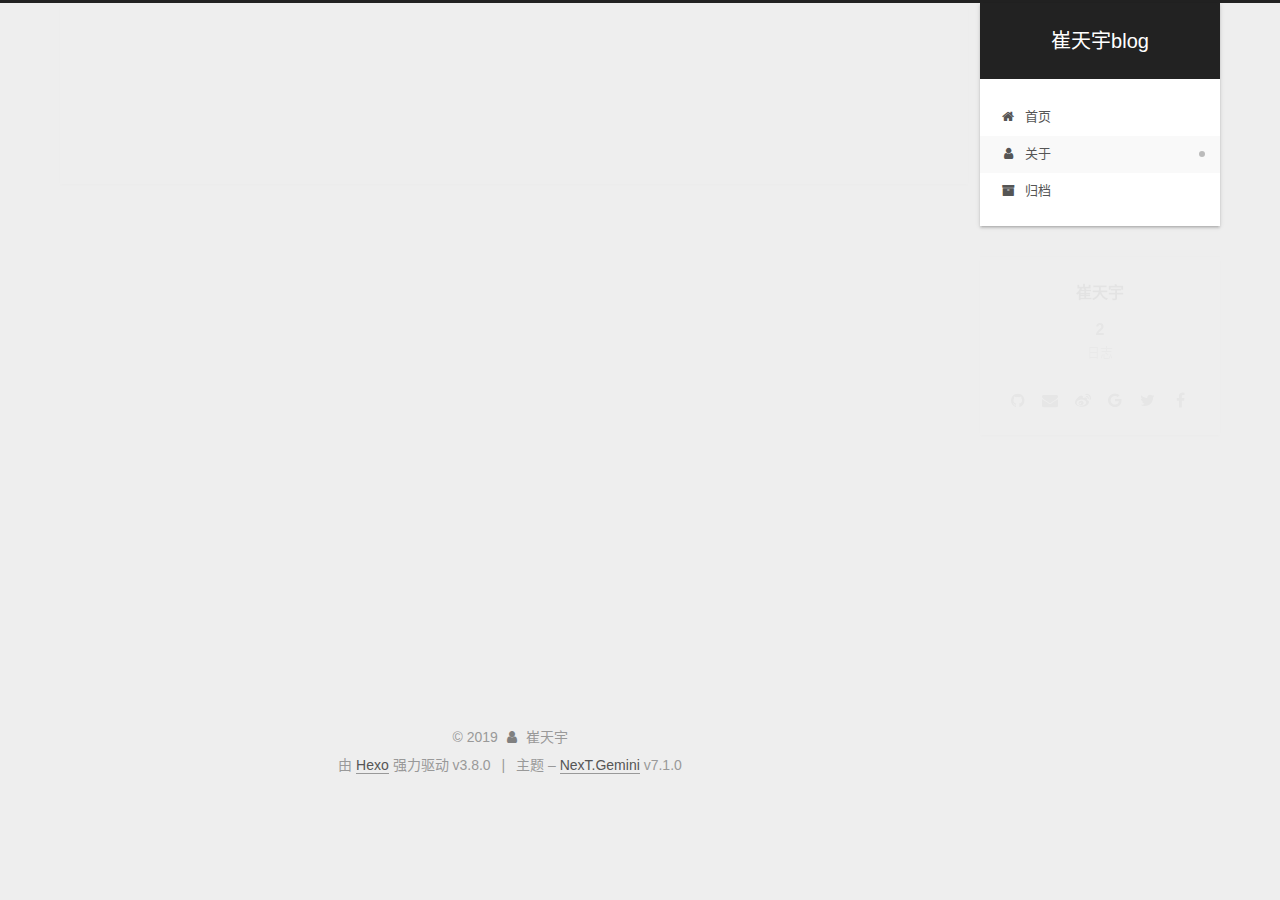
==== commit 22cdfecc: "Site updated: 2019-04-08 18:03:43" ====
--- a/about/index.html
+++ b/about/index.html
@@ -1,476 +1,668 @@
 <!DOCTYPE html>
-<html>
+
+
+
+
+
+
+
+
+
+
+
+
+  
+
+
+<html class="theme-next gemini use-motion" lang="zh-CN">
 <head><meta name="generator" content="Hexo 3.8.0">
-    <meta charset="utf-8">
-
-    
-
-    
-    <title>about | CuiTianyu AI ink</title>
-    
-    <meta name="viewport" content="width=device-width, initial-scale=1, maximum-scale=1">
-    
-    <meta property="og:type" content="website">
+  <meta charset="UTF-8">
+<meta http-equiv="X-UA-Compatible" content="IE=edge">
+<meta name="viewport" content="width=device-width, initial-scale=1, maximum-scale=2">
+<meta name="theme-color" content="#222">
+
+
+
+
+
+
+
+
+
+
+
+
+
+
+
+
+
+
+
+
+
+
+
+
+<link rel="stylesheet" href="/lib/font-awesome/css/font-awesome.min.css?v=4.6.2">
+
+<link rel="stylesheet" href="/css/main.css?v=7.1.0">
+
+
+  <link rel="apple-touch-icon" sizes="180x180" href="/images/apple-touch-icon-next.png?v=7.1.0">
+
+
+  <link rel="icon" type="image/png" sizes="32x32" href="/images/favicon-32x32-next.png?v=7.1.0">
+
+
+  <link rel="icon" type="image/png" sizes="16x16" href="/images/favicon-16x16-next.png?v=7.1.0">
+
+
+  <link rel="mask-icon" href="/images/logo.svg?v=7.1.0" color="#222">
+
+
+
+
+
+
+
+<script id="hexo.configurations">
+  var NexT = window.NexT || {};
+  var CONFIG = {
+    root: '/',
+    scheme: 'Gemini',
+    version: '7.1.0',
+    sidebar: {"position":"right","display":"post","offset":12,"onmobile":false,"dimmer":false},
+    back2top: true,
+    back2top_sidebar: false,
+    fancybox: false,
+    fastclick: false,
+    lazyload: false,
+    tabs: true,
+    motion: {"enable":true,"async":false,"transition":{"post_block":"fadeIn","post_header":"slideDownIn","post_body":"slideDownIn","coll_header":"slideLeftIn","sidebar":"slideUpIn"}},
+    algolia: {
+      applicationID: '',
+      apiKey: '',
+      indexName: '',
+      hits: {"per_page":10},
+      labels: {"input_placeholder":"Search for Posts","hits_empty":"We didn't find any results for the search: ${query}","hits_stats":"${hits} results found in ${time} ms"}
+    }
+  };
+</script>
+
+
+  
+
+
+
+
+  <meta property="og:type" content="website">
 <meta property="og:title" content="about">
 <meta property="og:url" content="http://data0.cn/about/index.html">
-<meta property="og:site_name" content="CuiTianyu AI ink">
-<meta property="og:locale" content="zh-cn">
+<meta property="og:site_name" content="崔天宇blog">
+<meta property="og:locale" content="zh-CN">
 <meta property="og:updated_time" content="2019-04-08T07:40:15.810Z">
 <meta name="twitter:card" content="summary">
 <meta name="twitter:title" content="about">
-    
-
-    
-        <link rel="alternate" href="/" title="CuiTianyu AI ink" type="application/atom+xml">
-    
-
-    
-
-    <link rel="stylesheet" href="/libs/font-awesome/css/font-awesome.min.css">
-    <link rel="stylesheet" href="/libs/titillium-web/styles.css">
-    <link rel="stylesheet" href="/libs/source-code-pro/styles.css">
-
-    <link rel="stylesheet" href="/css/style.css">
-
-    <script src="/libs/jquery/3.3.1/jquery.min.js"></script>
-    
-    
-        <link rel="stylesheet" href="/libs/lightgallery/css/lightgallery.min.css">
-    
-    
-        <link rel="stylesheet" href="/libs/justified-gallery/justifiedGallery.min.css">
-    
-    
-    
-
+
+
+
+
+
+  
+  
+  <link rel="canonical" href="http://data0.cn/about/">
+
+
+
+<script id="page.configurations">
+  CONFIG.page = {
+    sidebar: "",
+  };
+</script>
+
+  <title>about | 崔天宇blog</title>
+  
+
+
+
+
+
+
+
+
+
+
+
+
+  <noscript>
+  <style>
+  .use-motion .motion-element,
+  .use-motion .brand,
+  .use-motion .menu-item,
+  .sidebar-inner,
+  .use-motion .post-block,
+  .use-motion .pagination,
+  .use-motion .comments,
+  .use-motion .post-header,
+  .use-motion .post-body,
+  .use-motion .collection-title { opacity: initial; }
+
+  .use-motion .logo,
+  .use-motion .site-title,
+  .use-motion .site-subtitle {
+    opacity: initial;
+    top: initial;
+  }
+
+  .use-motion .logo-line-before i { left: initial; }
+  .use-motion .logo-line-after i { right: initial; }
+  </style>
+</noscript>
 
 </head>
-</html>
-<body>
-    <div id="wrap">
-        <header id="header">
-    <div id="header-outer" class="outer">
-        <div class="container">
-            <div class="container-inner">
-                <div id="header-title">
-                    <h1 class="logo-wrap">
-                        <a href="/" class="logo"></a>
-                    </h1>
+
+<body itemscope itemtype="http://schema.org/WebPage" lang="zh-CN">
+
+  
+  
+    
+  
+
+  <div class="container sidebar-position-right page-post-detail">
+    <div class="headband"></div>
+
+    <header id="header" class="header" itemscope itemtype="http://schema.org/WPHeader">
+      <div class="header-inner"><div class="site-brand-wrapper">
+  <div class="site-meta">
+    
+
+    <div class="custom-logo-site-title">
+      <a href="/" class="brand" rel="start">
+        <span class="logo-line-before"><i></i></span>
+        <span class="site-title">崔天宇blog</span>
+        <span class="logo-line-after"><i></i></span>
+      </a>
+    </div>
+    
+    
+  </div>
+
+  <div class="site-nav-toggle">
+    <button aria-label="切换导航栏">
+      <span class="btn-bar"></span>
+      <span class="btn-bar"></span>
+      <span class="btn-bar"></span>
+    </button>
+  </div>
+</div>
+
+
+
+<nav class="site-nav">
+  
+    <ul id="menu" class="menu">
+      
+        
+        
+        
+          
+          <li class="menu-item menu-item-home">
+
+    
+    
+    
+      
+    
+
+    
+
+    <a href="/" rel="section"><i class="menu-item-icon fa fa-fw fa-home"></i> <br>首页</a>
+
+  </li>
+        
+        
+        
+          
+          <li class="menu-item menu-item-about menu-item-active">
+
+    
+    
+    
+      
+    
+
+    
+
+    <a href="/about/" rel="section"><i class="menu-item-icon fa fa-fw fa-user"></i> <br>关于</a>
+
+  </li>
+        
+        
+        
+          
+          <li class="menu-item menu-item-archives">
+
+    
+    
+    
+      
+    
+
+    
+
+    <a href="/archives/" rel="section"><i class="menu-item-icon fa fa-fw fa-archive"></i> <br>归档</a>
+
+  </li>
+
+      
+      
+    </ul>
+  
+
+  
+
+  
+</nav>
+
+
+
+  
+
+
+
+</div>
+    </header>
+
+    
+
+
+    <main id="main" class="main">
+      <div class="main-inner">
+        <div class="content-wrap">
+          
+            
+
+    
+    
+      
+      
+    
+      
+      
+    
+      
+      
+    
+    
+
+  
+
+
+          
+          <div id="content" class="content">
+            
+
+  <div id="posts" class="posts-expand">
+    
+    
+    
+    <div class="post-block page">
+      <header class="post-header">
+
+<h1 class="post-title" itemprop="name headline">about
+
+</h1>
+
+<div class="post-meta">
+  
+  
+
+
+
+</div>
+
+</header>
+
+      
+      
+      
+      <div class="post-body">
+        
+        
+          
+        
+      </div>
+      
+      
+      
+    </div>
+    
+
+
+
+    
+    
+    
+  </div>
+
+
+          </div>
+          
+
+  
+
+
+
+        </div>
+        
+          
+  
+  <div class="sidebar-toggle">
+    <div class="sidebar-toggle-line-wrap">
+      <span class="sidebar-toggle-line sidebar-toggle-line-first"></span>
+      <span class="sidebar-toggle-line sidebar-toggle-line-middle"></span>
+      <span class="sidebar-toggle-line sidebar-toggle-line-last"></span>
+    </div>
+  </div>
+
+  <aside id="sidebar" class="sidebar">
+    <div class="sidebar-inner">
+
+      
+
+      
+
+      <div class="site-overview-wrap sidebar-panel sidebar-panel-active">
+        <div class="site-overview">
+          <div class="site-author motion-element" itemprop="author" itemscope itemtype="http://schema.org/Person">
+            
+              <p class="site-author-name" itemprop="name">崔天宇</p>
+              <div class="site-description motion-element" itemprop="description"></div>
+          </div>
+
+          
+            <nav class="site-state motion-element">
+              
+                <div class="site-state-item site-state-posts">
+                
+                  <a href="/archives/">
+                
+                    <span class="site-state-item-count">2</span>
+                    <span class="site-state-item-name">日志</span>
+                  </a>
+                </div>
+              
+
+              
+
+              
+            </nav>
+          
+
+          
+
+          
+
+          
+            <div class="links-of-author motion-element">
+              
+                <span class="links-of-author-item">
+                  
+                  
+                  
                     
-                </div>
-                <div id="header-inner" class="nav-container">
-                    <a id="main-nav-toggle" class="nav-icon fa fa-bars"></a>
-                    <div class="nav-container-inner">
-                        <ul id="main-nav">
-                            
-                                <li class="main-nav-list-item">
-                                    <a class="main-nav-list-link" href="/ || home">Inici</a>
-                                </li>
-                            
-                                        
-                                    
-                                <li class="main-nav-list-item">
-                                    <a class="main-nav-list-link" href="/about/ || about">Quant a</a>
-                                </li>
-                            
-                        </ul>
-                        <nav id="sub-nav">
-                            <div id="search-form-wrap">
-
-    <form class="search-form">
-        <input type="text" class="ins-search-input search-form-input" placeholder="Cercar">
-        <button type="submit" class="search-form-submit"></button>
-    </form>
-    <div class="ins-search">
-    <div class="ins-search-mask"></div>
-    <div class="ins-search-container">
-        <div class="ins-input-wrapper">
-            <input type="text" class="ins-search-input" placeholder="Type something...">
-            <span class="ins-close ins-selectable"><i class="fa fa-times-circle"></i></span>
+                  
+                  <a href="https://github.com/yourname" title="GitHub &rarr; https://github.com/yourname" rel="noopener" target="_blank"><i class="fa fa-fw fa-github"></i></a>
+                </span>
+              
+                <span class="links-of-author-item">
+                  
+                  
+                  
+                    
+                  
+                  <a href="mailto:yourname@gmail.com" title="E-Mail &rarr; mailto:yourname@gmail.com" rel="noopener" target="_blank"><i class="fa fa-fw fa-envelope"></i></a>
+                </span>
+              
+                <span class="links-of-author-item">
+                  
+                  
+                  
+                    
+                  
+                  <a href="https://weibo.com/yourname" title="Weibo &rarr; https://weibo.com/yourname" rel="noopener" target="_blank"><i class="fa fa-fw fa-weibo"></i></a>
+                </span>
+              
+                <span class="links-of-author-item">
+                  
+                  
+                  
+                    
+                  
+                  <a href="https://plus.google.com/yourname" title="Google &rarr; https://plus.google.com/yourname" rel="noopener" target="_blank"><i class="fa fa-fw fa-google"></i></a>
+                </span>
+              
+                <span class="links-of-author-item">
+                  
+                  
+                  
+                    
+                  
+                  <a href="https://twitter.com/yourname" title="Twitter &rarr; https://twitter.com/yourname" rel="noopener" target="_blank"><i class="fa fa-fw fa-twitter"></i></a>
+                </span>
+              
+                <span class="links-of-author-item">
+                  
+                  
+                  
+                    
+                  
+                  <a href="https://www.facebook.com/yourname" title="FB Page &rarr; https://www.facebook.com/yourname" rel="noopener" target="_blank"><i class="fa fa-fw fa-facebook"></i></a>
+                </span>
+              
+            </div>
+          
+
+          
+
+          
+          
+
+          
+            
+          
+          
+
         </div>
-        <div class="ins-section-wrapper">
-            <div class="ins-section-container"></div>
-        </div>
+      </div>
+
+      
+
+      
+
     </div>
+  </aside>
+  
+
+
+        
+      </div>
+    </main>
+
+    <footer id="footer" class="footer">
+      <div class="footer-inner">
+        <div class="copyright">&copy; <span itemprop="copyrightYear">2019</span>
+  <span class="with-love" id="animate">
+    <i class="fa fa-user"></i>
+  </span>
+  <span class="author" itemprop="copyrightHolder">崔天宇</span>
+
+  
+
+  
 </div>
+
+
+  <div class="powered-by">由 <a href="https://hexo.io" class="theme-link" rel="noopener" target="_blank">Hexo</a> 强力驱动 v3.8.0</div>
+
+
+
+  <span class="post-meta-divider">|</span>
+
+
+
+  <div class="theme-info">主题 – <a href="https://theme-next.org" class="theme-link" rel="noopener" target="_blank">NexT.Gemini</a> v7.1.0</div>
+
+
+
+
+        
+
+
+
+
+
+
+
+
+        
+      </div>
+    </footer>
+
+    
+      <div class="back-to-top">
+        <i class="fa fa-arrow-up"></i>
+        
+      </div>
+    
+
+    
+
+    
+
+    
+  </div>
+
+  
+
 <script>
-(function (window) {
-    var INSIGHT_CONFIG = {
-        TRANSLATION: {
-            POSTS: 'Posts',
-            PAGES: 'Pages',
-            CATEGORIES: 'categories',
-            TAGS: 'etiquetes',
-            UNTITLED: '(Untitled)',
-        },
-        ROOT_URL: '/',
-        CONTENT_URL: '/content.json',
-    };
-    window.INSIGHT_CONFIG = INSIGHT_CONFIG;
-})(window);
+  if (Object.prototype.toString.call(window.Promise) !== '[object Function]') {
+    window.Promise = null;
+  }
 </script>
-<script src="/js/insight.js"></script>
-
-</div>
-                        </nav>
-                    </div>
-                </div>
-            </div>
-        </div>
-    </div>
-</header>
-        <div class="container">
-            <div class="main-body container-inner">
-                <div class="main-body-inner">
-                    <section id="main">
-                        <div class="main-body-header">
-    <h1 class="header">
-    
-    <em class="page-title-link" data-url="/about/index.html">about</em>
-    </h1>
-</div>
-
-                        <div class="main-body-content">
-                            <article id="page-" class="article article-single article-type-page" itemscope itemprop="blogPost">
-    <div class="article-inner">
-        
-            <header class="article-header">
-                
-    
-        <h1 class="article-title" itemprop="name">
-        about
-        </h1>
-    
-
-            </header>
-        
-        
-        
-        <div class="article-entry" itemprop="articleBody">
-            
-        </div>
-        <footer class="article-footer">
-            
-
-
-
-    <a data-url="http://data0.cn/about/index.html" data-id="cju81thg00001k8fg6hned25y" class="article-share-link"><i class="fa fa-share"></i>Compartir</a>
-<script>
-    (function ($) {
-        $('body').on('click', function() {
-            $('.article-share-box.on').removeClass('on');
-        }).on('click', '.article-share-link', function(e) {
-            e.stopPropagation();
-
-            var $this = $(this),
-                url = $this.attr('data-url'),
-                encodedUrl = encodeURIComponent(url),
-                id = 'article-share-box-' + $this.attr('data-id'),
-                offset = $this.offset(),
-                box;
-
-            if ($('#' + id).length) {
-                box = $('#' + id);
-
-                if (box.hasClass('on')){
-                    box.removeClass('on');
-                    return;
-                }
-            } else {
-                var html = [
-                    '<div id="' + id + '" class="article-share-box">',
-                        '<input class="article-share-input" value="' + url + '">',
-                        '<div class="article-share-links">',
-                            '<a href="https://twitter.com/intent/tweet?url=' + encodedUrl + '" class="article-share-twitter" target="_blank" title="Twitter"></a>',
-                            '<a href="https://www.facebook.com/sharer.php?u=' + encodedUrl + '" class="article-share-facebook" target="_blank" title="Facebook"></a>',
-                            '<a href="http://pinterest.com/pin/create/button/?url=' + encodedUrl + '" class="article-share-pinterest" target="_blank" title="Pinterest"></a>',
-                            '<a href="https://plus.google.com/share?url=' + encodedUrl + '" class="article-share-google" target="_blank" title="Google+"></a>',
-                        '</div>',
-                    '</div>'
-                ].join('');
-
-              box = $(html);
-
-              $('body').append(box);
-            }
-
-            $('.article-share-box.on').hide();
-
-            box.css({
-                top: offset.top + 25,
-                left: offset.left
-            }).addClass('on');
-
-        }).on('click', '.article-share-box', function (e) {
-            e.stopPropagation();
-        }).on('click', '.article-share-box-input', function () {
-            $(this).select();
-        }).on('click', '.article-share-box-link', function (e) {
-            e.preventDefault();
-            e.stopPropagation();
-
-            window.open(this.href, 'article-share-box-window-' + Date.now(), 'width=500,height=450');
-        });
-    })(jQuery);
-</script>
-
-        </footer>
-    </div>
-    <script type="application/ld+json">
-    {
-        "@context": "https://schema.org",
-        "@type": "BlogPosting",
-        "author": {
-            "@type": "Person",
-            "name": "CuiTianyu"
-        },
-        "headline": "about",
-        "image": "http://data0.cn",
-        
-        
-        "datePublished": "2019-04-08",
-        "dateCreated": "2019-04-08",
-        "dateModified": "2019-04-08",
-        "url": "http://data0.cn/about/index.html",
-        "description": ""
-        "wordCount": 1
-    }
-</script>
-
-</article>
-
-    <section id="comments">
-    
-        
-    <div id="disqus_thread">
-        <noscript>Please enable JavaScript to view the <a href="//disqus.com/?ref_noscript">comments powered by Disqus.</a></noscript>
-    </div>
-
-    
-    </section>
-
-
-
-                        </div>
-                    </section>
-                    <aside id="sidebar">
-    <a class="sidebar-toggle" title="Expand Sidebar"><i class="toggle icon"></i></a>
-    <div class="sidebar-top">
-        <p>seguir:</p>
-        <ul class="social-links">
-            
-                
-                <li>
-                    <a class="social-tooltip" title="twitter" href="/" target="_blank" rel="noopener">
-                        <i class="icon fa fa-twitter"></i>
-                    </a>
-                </li>
-                
-            
-                
-                <li>
-                    <a class="social-tooltip" title="facebook" href="/" target="_blank" rel="noopener">
-                        <i class="icon fa fa-facebook"></i>
-                    </a>
-                </li>
-                
-            
-                
-                <li>
-                    <a class="social-tooltip" title="google-plus" href="/" target="_blank" rel="noopener">
-                        <i class="icon fa fa-google-plus"></i>
-                    </a>
-                </li>
-                
-            
-                
-                <li>
-                    <a class="social-tooltip" title="github" href="https://github.com/ppoffice/hexo-theme-hueman" target="_blank" rel="noopener">
-                        <i class="icon fa fa-github"></i>
-                    </a>
-                </li>
-                
-            
-                
-                <li>
-                    <a class="social-tooltip" title="weibo" href="/" target="_blank" rel="noopener">
-                        <i class="icon fa fa-weibo"></i>
-                    </a>
-                </li>
-                
-            
-                
-                <li>
-                    <a class="social-tooltip" title="rss" href="/" target="_blank" rel="noopener">
-                        <i class="icon fa fa-rss"></i>
-                    </a>
-                </li>
-                
-            
-        </ul>
-    </div>
-    
-    <div class="widgets-container">
-        
-            
-                
-
-            
-                
-    <div class="widget-wrap">
-        <h3 class="widget-title">recents</h3>
-        <div class="widget">
-            <ul id="recent-post" class>
-                
-                    <li>
-                        
-                        <div class="item-thumbnail">
-                            <a href="/2019/04/04/ReID/" class="thumbnail">
-    
-    
-        <span class="thumbnail-image thumbnail-none"></span>
-    
-    
-</a>
-
-                        </div>
-                        
-                        <div class="item-inner">
-                            <p class="item-category"></p>
-                            <p class="item-title"><a href="/2019/04/04/ReID/" class="title">ReID</a></p>
-                            <p class="item-date"><time datetime="2019-04-04T08:51:13.000Z" itemprop="datePublished">2019-04-04</time></p>
-                        </div>
-                    </li>
-                
-                    <li>
-                        
-                        <div class="item-thumbnail">
-                            <a href="/2019/04/04/hello-world/" class="thumbnail">
-    
-    
-        <span class="thumbnail-image thumbnail-none"></span>
-    
-    
-</a>
-
-                        </div>
-                        
-                        <div class="item-inner">
-                            <p class="item-category"></p>
-                            <p class="item-title"><a href="/2019/04/04/hello-world/" class="title">Hello World</a></p>
-                            <p class="item-date"><time datetime="2019-04-04T08:13:21.429Z" itemprop="datePublished">2019-04-04</time></p>
-                        </div>
-                    </li>
-                
-            </ul>
-        </div>
-    </div>
-
-            
-                
-
-            
-                
-    <div class="widget-wrap widget-list">
-        <h3 class="widget-title">arxius</h3>
-        <div class="widget">
-            <ul class="archive-list"><li class="archive-list-item"><a class="archive-list-link" href="/archives/2019/04/">四月 2019</a><span class="archive-list-count">2</span></li></ul>
-        </div>
-    </div>
-
-
-            
-                
-
-            
-                
-
-            
-                
-    <div class="widget-wrap widget-list">
-        <h3 class="widget-title">links</h3>
-        <div class="widget">
-            <ul>
-                
-                    <li>
-                        <a href="http://hexo.io">Hexo</a>
-                    </li>
-                
-            </ul>
-        </div>
-    </div>
-
-
-            
-        
-    </div>
-</aside>
-
-                </div>
-            </div>
-        </div>
-        <footer id="footer">
-    <div class="container">
-        <div class="container-inner">
-            <a id="back-to-top" href="javascript:;"><i class="icon fa fa-angle-up"></i></a>
-            <div class="credit">
-                <h1 class="logo-wrap">
-                    <a href="/" class="logo"></a>
-                </h1>
-                <p>&copy; 2019 CuiTianyu</p>
-                <p>Powered by <a href="//hexo.io/" target="_blank">Hexo</a>. Theme by <a href="//github.com/ppoffice" target="_blank">PPOffice</a></p>
-            </div>
-            <div class="footer-plugins">
-              
-    
-
-
-            </div>
-        </div>
-    </div>
-</footer>
-
-        
-    
-    <script>
-    var disqus_shortname = 'hexo-theme-hueman';
-    
-    
-    var disqus_url = 'http://data0.cn/about/index.html';
-    
-    (function() {
-    var dsq = document.createElement('script');
-    dsq.type = 'text/javascript';
-    dsq.async = true;
-    dsq.src = '//' + disqus_shortname + '.disqus.com/embed.js';
-    (document.getElementsByTagName('head')[0] || document.getElementsByTagName('body')[0]).appendChild(dsq);
-    })();
-    </script>
-
-
-
-
-    
-        <script src="/libs/lightgallery/js/lightgallery.min.js"></script>
-        <script src="/libs/lightgallery/js/lg-thumbnail.min.js"></script>
-        <script src="/libs/lightgallery/js/lg-pager.min.js"></script>
-        <script src="/libs/lightgallery/js/lg-autoplay.min.js"></script>
-        <script src="/libs/lightgallery/js/lg-fullscreen.min.js"></script>
-        <script src="/libs/lightgallery/js/lg-zoom.min.js"></script>
-        <script src="/libs/lightgallery/js/lg-hash.min.js"></script>
-        <script src="/libs/lightgallery/js/lg-share.min.js"></script>
-        <script src="/libs/lightgallery/js/lg-video.min.js"></script>
-    
-    
-        <script src="/libs/justified-gallery/jquery.justifiedGallery.min.js"></script>
-    
-    
-
-
-
-<!-- Custom Scripts -->
-<script src="/js/main.js"></script>
-
-    </div>
+
+
+
+
+
+
+
+
+
+
+
+
+
+
+
+
+
+
+
+
+
+
+
+
+
+
+  
+  <script src="/lib/jquery/index.js?v=2.1.3"></script>
+
+  
+  <script src="/lib/velocity/velocity.min.js?v=1.2.1"></script>
+
+  
+  <script src="/lib/velocity/velocity.ui.min.js?v=1.2.1"></script>
+
+
+  
+
+
+  <script src="/js/utils.js?v=7.1.0"></script>
+
+  <script src="/js/motion.js?v=7.1.0"></script>
+
+
+
+  
+  
+
+
+  <script src="/js/affix.js?v=7.1.0"></script>
+
+  <script src="/js/schemes/pisces.js?v=7.1.0"></script>
+
+
+
+
+  
+  <script src="/js/scrollspy.js?v=7.1.0"></script>
+<script src="/js/post-details.js?v=7.1.0"></script>
+
+
+
+  
+
+
+  <script src="/js/next-boot.js?v=7.1.0"></script>
+
+
+  
+
+  
+
+  
+
+  
+
+
+  
+
+
+  
+
+
+
+
+  
+
+  
+
+  
+
+  
+
+  
+
+  
+
+  
+
+  
+
+  
+
+  
+
+  
+
+  
+
+  
+
+  
+
 </body>
 </html>
--- a/css/main.css
+++ b/css/main.css
@@ -0,0 +1,2957 @@
+/* normalize.css v8.0.1 | MIT License | github.com/necolas/normalize.css */
+html {
+  line-height: 1.15; /* 1 */
+  -webkit-text-size-adjust: 100%; /* 2 */
+}
+body {
+  margin: 0;
+}
+main {
+  display: block;
+}
+h1 {
+  font-size: 2em;
+  margin: 0.67em 0;
+}
+hr {
+  box-sizing: content-box; /* 1 */
+  height: 0; /* 1 */
+  overflow: visible; /* 2 */
+}
+pre {
+  font-family: monospace, monospace; /* 1 */
+  font-size: 1em; /* 2 */
+}
+a {
+  background-color: transparent;
+}
+abbr[title] {
+  border-bottom: none; /* 1 */
+  text-decoration: underline; /* 2 */
+  text-decoration: underline dotted; /* 2 */
+}
+b,
+strong {
+  font-weight: bolder;
+}
+code,
+kbd,
+samp {
+  font-family: monospace, monospace; /* 1 */
+  font-size: 1em; /* 2 */
+}
+small {
+  font-size: 80%;
+}
+sub,
+sup {
+  font-size: 75%;
+  line-height: 0;
+  position: relative;
+  vertical-align: baseline;
+}
+sub {
+  bottom: -0.25em;
+}
+sup {
+  top: -0.5em;
+}
+img {
+  border-style: none;
+}
+button,
+input,
+optgroup,
+select,
+textarea {
+  font-family: inherit; /* 1 */
+  font-size: 100%; /* 1 */
+  line-height: 1.15; /* 1 */
+  margin: 0; /* 2 */
+}
+button,
+input {
+/* 1 */
+  overflow: visible;
+}
+button,
+select {
+/* 1 */
+  text-transform: none;
+}
+button,
+[type="button"],
+[type="reset"],
+[type="submit"] {
+  -webkit-appearance: button;
+}
+button::-moz-focus-inner,
+[type="button"]::-moz-focus-inner,
+[type="reset"]::-moz-focus-inner,
+[type="submit"]::-moz-focus-inner {
+  border-style: none;
+  padding: 0;
+}
+button:-moz-focusring,
+[type="button"]:-moz-focusring,
+[type="reset"]:-moz-focusring,
+[type="submit"]:-moz-focusring {
+  outline: 1px dotted ButtonText;
+}
+fieldset {
+  padding: 0.35em 0.75em 0.625em;
+}
+legend {
+  box-sizing: border-box; /* 1 */
+  color: inherit; /* 2 */
+  display: table; /* 1 */
+  max-width: 100%; /* 1 */
+  padding: 0; /* 3 */
+  white-space: normal; /* 1 */
+}
+progress {
+  vertical-align: baseline;
+}
+textarea {
+  overflow: auto;
+}
+[type="checkbox"],
+[type="radio"] {
+  box-sizing: border-box; /* 1 */
+  padding: 0; /* 2 */
+}
+[type="number"]::-webkit-inner-spin-button,
+[type="number"]::-webkit-outer-spin-button {
+  height: auto;
+}
+[type="search"] {
+  -webkit-appearance: textfield; /* 1 */
+  outline-offset: -2px; /* 2 */
+}
+[type="search"]::-webkit-search-decoration {
+  -webkit-appearance: none;
+}
+::-webkit-file-upload-button {
+  -webkit-appearance: button; /* 1 */
+  font: inherit; /* 2 */
+}
+details {
+  display: block;
+}
+summary {
+  display: list-item;
+}
+template {
+  display: none;
+}
+[hidden] {
+  display: none;
+}
+::selection {
+  background: #262a30;
+  color: #fff;
+}
+body {
+  position: relative;
+  font-family: 'Lato', "PingFang SC", "Microsoft YaHei", sans-serif;
+  font-size: 14px;
+  line-height: 2;
+  color: #555;
+  background: #eee;
+}
+@media (max-width: 991px) {
+  body {
+    padding-right: 0 !important;
+  }
+}
+@media (min-width: 1200px) {
+  body {
+    font-size: 16px;
+  }
+}
+h1,
+h2,
+h3,
+h4,
+h5,
+h6 {
+  margin: 20px 0 15px;
+  padding: 0;
+  font-weight: bold;
+  line-height: 1.5;
+  font-family: 'Lato', "PingFang SC", "Microsoft YaHei", sans-serif;
+}
+h1 {
+  font-size: 22px;
+}
+h1 code {
+  font-size: 1em;
+}
+@media (max-width: 767px) {
+  h1 {
+    font-size: 18px;
+  }
+  h1 code {
+    font-size: 1em;
+  }
+}
+h2 {
+  font-size: 20px;
+}
+h2 code {
+  font-size: 1em;
+}
+@media (max-width: 767px) {
+  h2 {
+    font-size: 16px;
+  }
+  h2 code {
+    font-size: 1em;
+  }
+}
+h3 {
+  font-size: 18px;
+}
+h3 code {
+  font-size: 1em;
+}
+@media (max-width: 767px) {
+  h3 {
+    font-size: 14px;
+  }
+  h3 code {
+    font-size: 1em;
+  }
+}
+h4 {
+  font-size: 16px;
+}
+h4 code {
+  font-size: 1em;
+}
+@media (max-width: 767px) {
+  h4 {
+    font-size: 12px;
+  }
+  h4 code {
+    font-size: 1em;
+  }
+}
+h5 {
+  font-size: 14px;
+}
+h5 code {
+  font-size: 1em;
+}
+@media (max-width: 767px) {
+  h5 {
+    font-size: 10px;
+  }
+  h5 code {
+    font-size: 1em;
+  }
+}
+h6 {
+  font-size: 12px;
+}
+h6 code {
+  font-size: 1em;
+}
+@media (max-width: 767px) {
+  h6 {
+    font-size: 8px;
+  }
+  h6 code {
+    font-size: 1em;
+  }
+}
+p {
+  margin: 0 0 20px 0;
+}
+a,
+span.exturl {
+  overflow-wrap: break-word;
+  word-wrap: break-word;
+  background-color: transparent;
+  color: #555;
+  text-decoration: none;
+  outline: none;
+  border-bottom: 1px solid #999;
+  cursor: pointer;
+}
+a:hover,
+span.exturl:hover {
+  color: #222;
+  border-bottom-color: #222;
+}
+video {
+  max-width: 100%;
+  display: block;
+  margin-left: auto;
+  margin-right: auto;
+}
+img {
+  display: block;
+  margin: auto;
+  max-width: 100%;
+  height: auto;
+}
+hr {
+  margin: 40px 0;
+  height: 3px;
+  border: none;
+  background-color: #ddd;
+  background-image: repeating-linear-gradient(-45deg, #fff, #fff 4px, transparent 4px, transparent 8px);
+}
+blockquote {
+  margin: 0;
+  padding: 0 15px;
+  color: #666;
+  border-left: 4px solid #ddd;
+}
+blockquote cite::before {
+  content: "-";
+  padding: 0 5px;
+}
+dt {
+  font-weight: 700;
+}
+dd {
+  margin: 0;
+  padding: 0;
+}
+kbd {
+  border: 1px solid #ccc;
+  border-radius: 0.2em;
+  box-shadow: 0.1em 0.1em 0.2em rgba(0,0,0,0.1);
+  background-color: #f9f9f9;
+  font-family: inherit;
+  background-image: linear-gradient(top, #eee, #fff, #eee);
+  padding: 0.1em 0.3em;
+  white-space: nowrap;
+}
+.text-left {
+  text-align: left;
+}
+.text-center {
+  text-align: center;
+}
+.text-right {
+  text-align: right;
+}
+.text-justify {
+  text-align: justify;
+}
+.text-nowrap {
+  white-space: nowrap;
+}
+.text-lowercase {
+  text-transform: lowercase;
+}
+.text-uppercase {
+  text-transform: uppercase;
+}
+.text-capitalize {
+  text-transform: capitalize;
+}
+.center-block {
+  display: block;
+  margin-left: auto;
+  margin-right: auto;
+}
+.clearfix:before,
+.clearfix:after {
+  content: " ";
+  display: table;
+}
+.clearfix:after {
+  clear: both;
+}
+.pullquote {
+  width: 45%;
+}
+.pullquote.left {
+  float: left;
+  margin-left: 5px;
+  margin-right: 10px;
+}
+.pullquote.right {
+  float: right;
+  margin-left: 10px;
+  margin-right: 5px;
+}
+.affix {
+  position: fixed;
+}
+.translation {
+  margin-top: -20px;
+  font-size: 14px;
+  color: #999;
+}
+.scrollbar-measure {
+  width: 100px;
+  height: 100px;
+  overflow: scroll;
+  position: absolute;
+  top: -9999px;
+}
+.use-motion .motion-element {
+  opacity: 0;
+}
+.table-container {
+  margin: 20px 0;
+  overflow: auto;
+  -webkit-overflow-scrolling: touch;
+}
+.highlight .table-container {
+  margin: 0px;
+}
+table {
+  width: 100%;
+  border-collapse: collapse;
+  border-spacing: 0;
+  font-size: 14px;
+}
+table > tbody > tr:nth-of-type(odd) {
+  background-color: #f9f9f9;
+}
+table > tbody > tr:hover {
+  background-color: #f5f5f5;
+}
+caption,
+th,
+td {
+  padding: 8px;
+  text-align: left;
+  vertical-align: middle;
+  font-weight: normal;
+}
+th,
+td {
+  border: 1px solid #ddd;
+  border-bottom: 3px solid #ddd;
+}
+th {
+  padding-bottom: 10px;
+  font-weight: 700;
+}
+td {
+  border-bottom-width: 1px;
+}
+html,
+body {
+  height: 100%;
+}
+.container {
+  position: relative;
+}
+.header-inner {
+  margin: 0 auto;
+  padding: 100px 0 70px;
+  width: calc(100% - 20px);
+}
+@media (min-width: 1200px) {
+  .container .header-inner {
+    width: 1160px;
+  }
+}
+@media (min-width: 1600px) {
+  .container .header-inner {
+    width: 73%;
+  }
+}
+.main-inner {
+  margin: 0 auto;
+  width: calc(100% - 20px);
+}
+@media (min-width: 1200px) {
+  .container .main-inner {
+    width: 1160px;
+  }
+}
+@media (min-width: 1600px) {
+  .container .main-inner {
+    width: 73%;
+  }
+}
+.footer {
+  padding: 20px 0;
+}
+.footer-inner {
+  box-sizing: border-box;
+  margin: 0px auto;
+  width: calc(100% - 20px);
+}
+@media (min-width: 1200px) {
+  .container .footer-inner {
+    width: 1160px;
+  }
+}
+@media (min-width: 1600px) {
+  .container .footer-inner {
+    width: 73%;
+  }
+}
+pre,
+.highlight {
+  overflow: auto;
+  margin: 20px 0;
+  padding: 0;
+  font-size: 14px;
+  color: #4d4d4c;
+  background: #f7f7f7;
+  line-height: 1.6;
+}
+pre,
+code {
+  font-family: consolas, Menlo, "PingFang SC", "Microsoft YaHei", monospace;
+}
+code {
+  overflow-wrap: break-word;
+  word-wrap: break-word;
+  padding: 2px 4px;
+  color: #555;
+  background: #eee;
+  border-radius: 3px;
+  font-size: 14px;
+}
+pre {
+  padding: 10px;
+}
+pre code {
+  padding: 0;
+  color: #4d4d4c;
+  background: none;
+  text-shadow: none;
+}
+.highlight {
+  border-radius: 1px;
+}
+.highlight pre {
+  border: none;
+  margin: 0;
+  padding: 10px 0;
+}
+.highlight table {
+  margin: 0;
+  width: auto;
+  border: none;
+}
+.highlight td {
+  border: none;
+  padding: 0;
+}
+.highlight figcaption {
+  font-size: 1em;
+  color: #4d4d4c;
+  line-height: 1em;
+  margin-bottom: 1em;
+  margin: 0em;
+  padding: 0.5em;
+  background: #eee;
+  border-bottom: 1px solid #e9e9e9;
+}
+.highlight figcaption:before,
+.highlight figcaption:after {
+  content: " ";
+  display: table;
+}
+.highlight figcaption:after {
+  clear: both;
+}
+.highlight figcaption a {
+  float: right;
+  color: #4d4d4c;
+}
+.highlight figcaption a:hover {
+  border-bottom-color: #4d4d4c;
+}
+.highlight .gutter pre {
+  padding-left: 10px;
+  padding-right: 10px;
+  color: #869194;
+  text-align: right;
+  background-color: #eff2f3;
+}
+.highlight .code pre {
+  width: 100%;
+  padding-left: 10px;
+  padding-right: 10px;
+  background-color: #f7f7f7;
+}
+.highlight .line {
+  height: 20px;
+}
+.gutter {
+  -webkit-user-select: none;
+  -moz-user-select: none;
+  -ms-user-select: none;
+  user-select: none;
+}
+.gist table {
+  width: auto;
+}
+.gist table td {
+  border: none;
+}
+pre .deletion {
+  background: #fdd;
+}
+pre .addition {
+  background: #dfd;
+}
+pre .meta {
+  color: #8959a8;
+}
+pre .comment {
+  color: #8e908c;
+}
+pre .variable,
+pre .attribute,
+pre .tag,
+pre .name,
+pre .regexp,
+pre .ruby .constant,
+pre .xml .tag .title,
+pre .xml .pi,
+pre .xml .doctype,
+pre .html .doctype,
+pre .css .id,
+pre .css .class,
+pre .css .pseudo {
+  color: #c82829;
+}
+pre .number,
+pre .preprocessor,
+pre .built_in,
+pre .builtin-name,
+pre .literal,
+pre .params,
+pre .constant,
+pre .command {
+  color: #f5871f;
+}
+pre .ruby .class .title,
+pre .css .rules .attribute,
+pre .string,
+pre .symbol,
+pre .value,
+pre .inheritance,
+pre .header,
+pre .ruby .symbol,
+pre .xml .cdata,
+pre .special,
+pre .formula {
+  color: #718c00;
+}
+pre .title,
+pre .css .hexcolor {
+  color: #3e999f;
+}
+pre .function,
+pre .python .decorator,
+pre .python .title,
+pre .ruby .function .title,
+pre .ruby .title .keyword,
+pre .perl .sub,
+pre .javascript .title,
+pre .coffeescript .title {
+  color: #4271ae;
+}
+pre .keyword,
+pre .javascript .function {
+  color: #8959a8;
+}
+.posts-expand .post-body img.full-image {
+  border: none;
+}
+.blockquote-center,
+.page-home .post-type-quote blockquote,
+.page-post-detail .post-type-quote blockquote {
+  position: relative;
+  margin: 40px 0;
+  padding: 0;
+  border-left: none;
+  text-align: center;
+}
+.blockquote-center::before,
+.page-home .post-type-quote blockquote::before,
+.page-post-detail .post-type-quote blockquote::before,
+.blockquote-center::after,
+.page-home .post-type-quote blockquote::after,
+.page-post-detail .post-type-quote blockquote::after {
+  position: absolute;
+  content: ' ';
+  display: block;
+  width: 100%;
+  height: 24px;
+  opacity: 0.2;
+  background-repeat: no-repeat;
+  background-position: 0 -6px;
+  background-size: 22px 22px;
+}
+.blockquote-center::before,
+.page-home .post-type-quote blockquote::before,
+.page-post-detail .post-type-quote blockquote::before {
+  top: -20px;
+  background-image: url("../images/quote-l.svg");
+  border-top: 1px solid #ccc;
+}
+.blockquote-center::after,
+.page-home .post-type-quote blockquote::after,
+.page-post-detail .post-type-quote blockquote::after {
+  bottom: -20px;
+  background-image: url("../images/quote-r.svg");
+  border-bottom: 1px solid #ccc;
+  background-position: 100% 8px;
+}
+.blockquote-center p,
+.page-home .post-type-quote blockquote p,
+.page-post-detail .post-type-quote blockquote p,
+.blockquote-center div,
+.page-home .post-type-quote blockquote div,
+.page-post-detail .post-type-quote blockquote div {
+  text-align: center;
+}
+.post .post-body .group-picture img {
+  box-sizing: border-box;
+  padding: 0 3px;
+  border: none;
+}
+.post .group-picture-row {
+  overflow: hidden;
+  margin-top: 6px;
+}
+.post .group-picture-row:first-child {
+  margin-top: 0;
+}
+.post .group-picture-column {
+  float: left;
+}
+.page-post-detail .post-body .group-picture-column {
+  float: none;
+  margin-top: 10px;
+  width: auto !important;
+}
+.page-post-detail .post-body .group-picture-column img {
+  margin: 0 auto;
+}
+.page-archive .group-picture-container {
+  overflow: hidden;
+}
+.page-archive .group-picture-row {
+  float: left;
+}
+.page-archive .group-picture-row:first-child {
+  margin-top: 6px;
+}
+.page-archive .group-picture-column {
+  max-width: 150px;
+  max-height: 150px;
+}
+.post-body .label {
+  display: inline;
+  padding: 0 2px;
+}
+.post-body .label.default {
+  background-color: #f0f0f0;
+}
+.post-body .label.primary {
+  background-color: #efe6f7;
+}
+.post-body .label.info {
+  background-color: #e5f2f8;
+}
+.post-body .label.success {
+  background-color: #e7f4e9;
+}
+.post-body .label.warning {
+  background-color: #fcf6e1;
+}
+.post-body .label.danger {
+  background-color: #fae8eb;
+}
+.post-body .note {
+  position: relative;
+  padding: 15px;
+  margin-bottom: 20px;
+  border: 1px solid #eee;
+  border-left-width: 5px;
+  border-radius: 3px;
+}
+.post-body .note h2,
+.post-body .note h3,
+.post-body .note h4,
+.post-body .note h5,
+.post-body .note h6 {
+  margin-top: 0;
+  margin-bottom: 0;
+  border-bottom: initial;
+  padding-top: 0 !important;
+}
+.post-body .note p:first-child,
+.post-body .note ul:first-child,
+.post-body .note ol:first-child,
+.post-body .note table:first-child,
+.post-body .note pre:first-child,
+.post-body .note blockquote:first-child {
+  margin-top: 0;
+}
+.post-body .note p:last-child,
+.post-body .note ul:last-child,
+.post-body .note ol:last-child,
+.post-body .note table:last-child,
+.post-body .note pre:last-child,
+.post-body .note blockquote:last-child {
+  margin-bottom: 0;
+}
+.post-body .note.default {
+  border-left-color: #777;
+}
+.post-body .note.default h2,
+.post-body .note.default h3,
+.post-body .note.default h4,
+.post-body .note.default h5,
+.post-body .note.default h6 {
+  color: #777;
+}
+.post-body .note.primary {
+  border-left-color: #6f42c1;
+}
+.post-body .note.primary h2,
+.post-body .note.primary h3,
+.post-body .note.primary h4,
+.post-body .note.primary h5,
+.post-body .note.primary h6 {
+  color: #6f42c1;
+}
+.post-body .note.info {
+  border-left-color: #428bca;
+}
+.post-body .note.info h2,
+.post-body .note.info h3,
+.post-body .note.info h4,
+.post-body .note.info h5,
+.post-body .note.info h6 {
+  color: #428bca;
+}
+.post-body .note.success {
+  border-left-color: #5cb85c;
+}
+.post-body .note.success h2,
+.post-body .note.success h3,
+.post-body .note.success h4,
+.post-body .note.success h5,
+.post-body .note.success h6 {
+  color: #5cb85c;
+}
+.post-body .note.warning {
+  border-left-color: #f0ad4e;
+}
+.post-body .note.warning h2,
+.post-body .note.warning h3,
+.post-body .note.warning h4,
+.post-body .note.warning h5,
+.post-body .note.warning h6 {
+  color: #f0ad4e;
+}
+.post-body .note.danger {
+  border-left-color: #d9534f;
+}
+.post-body .note.danger h2,
+.post-body .note.danger h3,
+.post-body .note.danger h4,
+.post-body .note.danger h5,
+.post-body .note.danger h6 {
+  color: #d9534f;
+}
+.post-body .tabs {
+  position: relative;
+  display: block;
+  margin-bottom: 20px;
+  padding-top: 10px;
+}
+.post-body .tabs ul.nav-tabs {
+  margin: 0;
+  padding: 0;
+  display: flex;
+  margin-bottom: -1px;
+}
+@media (max-width: 413px) {
+  .post-body .tabs ul.nav-tabs {
+    display: block;
+    margin-bottom: 5px;
+  }
+}
+.post-body .tabs ul.nav-tabs li.tab {
+  list-style-type: none !important;
+  margin: 0 0.25em 0 0;
+  border-top: 3px solid transparent;
+  border-left: 1px solid transparent;
+  border-right: 1px solid transparent;
+}
+@media (max-width: 413px) {
+  .post-body .tabs ul.nav-tabs li.tab {
+    margin: initial;
+    border-top: 1px solid transparent;
+    border-left: 3px solid transparent;
+    border-right: 1px solid transparent;
+    border-bottom: 1px solid transparent;
+  }
+}
+.post-body .tabs ul.nav-tabs li.tab a {
+  outline: 0;
+  border-bottom: initial;
+  display: block;
+  line-height: 1.8em;
+  padding: 0.25em 0.75em;
+  transition-duration: 0.2s;
+  transition-timing-function: ease-out;
+  transition-delay: 0s;
+}
+.post-body .tabs ul.nav-tabs li.tab a i {
+  width: 1.285714285714286em;
+}
+.post-body .tabs ul.nav-tabs li.tab.active {
+  border-top: 3px solid #fc6423;
+  border-left: 1px solid #ddd;
+  border-right: 1px solid #ddd;
+  background-color: #fff;
+}
+@media (max-width: 413px) {
+  .post-body .tabs ul.nav-tabs li.tab.active {
+    border-top: 1px solid #ddd;
+    border-left: 3px solid #fc6423;
+    border-right: 1px solid #ddd;
+    border-bottom: 1px solid #ddd;
+  }
+}
+.post-body .tabs ul.nav-tabs li.tab.active a {
+  cursor: default;
+  color: #555;
+}
+.post-body .tabs .tab-content {
+  background-color: #fff;
+}
+.post-body .tabs .tab-content .tab-pane {
+  border: 1px solid #ddd;
+  padding: 20px 20px 0 20px;
+}
+.post-body .tabs .tab-content .tab-pane:not(.active) {
+  display: none;
+}
+.post-body .tabs .tab-content .tab-pane.active {
+  display: block;
+}
+.btn {
+  display: inline-block;
+  padding: 0 20px;
+  font-size: 14px;
+  color: #555;
+  background: #fff;
+  border: 2px solid #555;
+  text-decoration: none;
+  border-radius: 2px;
+  transition-property: background-color;
+  transition-duration: 0.2s;
+  transition-timing-function: ease-in-out;
+  transition-delay: 0s;
+  line-height: 2;
+}
+.btn:hover {
+  border-color: #222;
+  color: #fff;
+  background: #222;
+}
+.btn +.btn {
+  margin: 0 0 8px 8px;
+}
+.btn .fa-fw {
+  width: 1.285714285714286em;
+  text-align: left;
+}
+.btn-bar {
+  display: block;
+  width: 22px;
+  height: 2px;
+  background: #555;
+  border-radius: 1px;
+}
+.btn-bar+.btn-bar {
+  margin-top: 4px;
+}
+.pagination {
+  margin: 120px 0 40px;
+  text-align: center;
+  border-top: 1px solid #eee;
+}
+.page-number-basic,
+.pagination .prev,
+.pagination .next,
+.pagination .page-number,
+.pagination .space {
+  display: inline-block;
+  position: relative;
+  top: -1px;
+  margin: 0 10px;
+  padding: 0 11px;
+}
+@media (max-width: 767px) {
+  .page-number-basic,
+  .pagination .prev,
+  .pagination .next,
+  .pagination .page-number,
+  .pagination .space {
+    margin: 0 5px;
+  }
+}
+.pagination .prev,
+.pagination .next,
+.pagination .page-number {
+  border-bottom: 0;
+  border-top: 1px solid #eee;
+  transition-property: border-color;
+  transition-duration: 0.2s;
+  transition-timing-function: ease-in-out;
+  transition-delay: 0s;
+}
+.pagination .prev:hover,
+.pagination .next:hover,
+.pagination .page-number:hover {
+  border-top-color: #222;
+}
+.pagination .space {
+  padding: 0;
+  margin: 0;
+}
+.pagination .prev {
+  margin-left: 0;
+}
+.pagination .next {
+  margin-right: 0;
+}
+.pagination .page-number.current {
+  color: #fff;
+  background: #ccc;
+  border-top-color: #ccc;
+}
+@media (max-width: 767px) {
+  .pagination {
+    border-top: none;
+  }
+  .pagination .prev,
+  .pagination .next,
+  .pagination .page-number {
+    margin-bottom: 10px;
+    border-top: 0;
+    border-bottom: 1px solid #eee;
+    padding: 0 10px;
+  }
+  .pagination .prev:hover,
+  .pagination .next:hover,
+  .pagination .page-number:hover {
+    border-bottom-color: #222;
+  }
+}
+.comments {
+  margin: 60px 20px 0;
+}
+.back-to-top {
+  box-sizing: border-box;
+  position: fixed;
+  bottom: -100px;
+  right: 30px;
+  z-index: 1050;
+  padding: 0 6px;
+  width: 24px;
+  background: #222;
+  font-size: 12px;
+  opacity: 0.6;
+  color: #fff;
+  cursor: pointer;
+  text-align: center;
+  transition-property: bottom;
+  transition-duration: 0.2s;
+  transition-timing-function: ease-in-out;
+  transition-delay: 0s;
+}
+.back-to-top.back-to-top-on {
+  bottom: 30px;
+}
+.back-to-top:hover {
+  color: #fc6423;
+}
+.header {
+  background: transparent;
+}
+.header-inner {
+  position: relative;
+}
+.headband {
+  height: 3px;
+  background: #222;
+}
+.site-meta {
+  margin: 0;
+  text-align: center;
+}
+@media (max-width: 767px) {
+  .site-meta {
+    text-align: center;
+  }
+}
+.brand {
+  position: relative;
+  display: inline-block;
+  padding: 0 40px;
+  color: #fff;
+  background: #222;
+  border-bottom: none;
+}
+.brand:hover {
+  color: #fff;
+}
+.logo {
+  display: inline-block;
+  margin-right: 5px;
+  line-height: 36px;
+  vertical-align: top;
+}
+.site-title {
+  display: inline-block;
+  vertical-align: top;
+  line-height: 36px;
+  font-size: 20px;
+  font-weight: normal;
+  font-family: 'Lato', "PingFang SC", "Microsoft YaHei", sans-serif;
+}
+.site-subtitle {
+  margin-top: 10px;
+  font-size: 13px;
+  color: #ddd;
+}
+.use-motion .brand {
+  opacity: 0;
+}
+.use-motion .logo,
+.use-motion .site-title,
+.use-motion .site-subtitle,
+.use-motion .custom-logo-image {
+  opacity: 0;
+  position: relative;
+  top: -10px;
+}
+.site-nav-toggle {
+  display: none;
+  position: absolute;
+  top: 10px;
+  left: 10px;
+}
+@media (max-width: 767px) {
+  .site-nav-toggle {
+    display: block;
+  }
+}
+.site-nav-toggle button {
+  margin-top: 2px;
+  padding: 9px 10px;
+  background: transparent;
+  border: none;
+}
+@media (max-width: 767px) {
+  .site-nav {
+    display: none;
+    margin: 0 -10px;
+    padding: 0 10px;
+    clear: both;
+    border-top: 1px solid #ddd;
+  }
+}
+@media (min-width: 768px) and (max-width: 991px) {
+  .site-nav {
+    display: block !important;
+  }
+}
+@media (min-width: 992px) {
+  .site-nav {
+    display: block !important;
+  }
+}
+.menu {
+  margin-top: 20px;
+  padding-left: 0;
+  text-align: center;
+}
+.menu .menu-item {
+  display: inline-block;
+  margin: 0 10px;
+  list-style: none;
+}
+@media (max-width: 767px) {
+  .menu .menu-item {
+    margin-top: 10px;
+  }
+}
+.menu .menu-item a,
+.menu .menu-item span.exturl {
+  display: block;
+  font-size: 13px;
+  line-height: inherit;
+  border-bottom: 1px solid transparent;
+  transition-property: border-color;
+  transition-duration: 0.2s;
+  transition-timing-function: ease-in-out;
+  transition-delay: 0s;
+}
+.menu .menu-item a:hover,
+.menu .menu-item span.exturl:hover {
+  border-bottom-color: #222;
+}
+.menu .menu-item .fa {
+  margin-right: 5px;
+}
+.use-motion .menu-item {
+  opacity: 0;
+}
+.post-body {
+  overflow-wrap: break-word;
+  word-wrap: break-word;
+  font-family: 'Lato', "PingFang SC", "Microsoft YaHei", sans-serif;
+}
+.post-body span.exturl .fa {
+  font-size: 14px;
+  margin-left: 4px;
+}
+.post-body .fancybox img {
+  display: block !important;
+  margin: 0 auto;
+  cursor: pointer;
+  cursor: zoom-in;
+}
+.post-body .image-caption,
+.post-body .figure .caption {
+  margin: -20px auto 15px;
+  text-align: center;
+  font-size: 14px;
+  color: #999;
+  font-weight: bold;
+  line-height: 1;
+}
+.post-sticky-flag {
+  display: inline-block;
+  font-size: 16px;
+  transform: rotate(30deg);
+}
+.use-motion .post-block,
+.use-motion .pagination,
+.use-motion .comments {
+  opacity: 0;
+}
+.use-motion .post-header {
+  opacity: 0;
+}
+.use-motion .post-body {
+  opacity: 0;
+}
+.use-motion .collection-title {
+  opacity: 0;
+}
+.posts-expand {
+  padding-top: 40px;
+}
+@media (max-width: 767px) {
+  .posts-expand {
+    margin: 0 20px;
+  }
+  .post-body pre .gutter pre {
+    padding-right: 10px;
+  }
+  .post-body .highlight {
+    margin-left: 0px;
+    margin-right: 0px;
+    padding: 0;
+  }
+  .post-body .highlight .gutter pre {
+    padding-right: 10px;
+  }
+}
+@media (min-width: 992px) {
+  .posts-expand .post-body {
+    text-align: justify;
+  }
+}
+@media (max-width: 991px) {
+  .posts-expand .post-body {
+    text-align: justify;
+  }
+}
+.posts-expand .post-body h2,
+.posts-expand .post-body h3,
+.posts-expand .post-body h4,
+.posts-expand .post-body h5,
+.posts-expand .post-body h6 {
+  padding-top: 10px;
+}
+.posts-expand .post-body h2 .header-anchor,
+.posts-expand .post-body h3 .header-anchor,
+.posts-expand .post-body h4 .header-anchor,
+.posts-expand .post-body h5 .header-anchor,
+.posts-expand .post-body h6 .header-anchor {
+  float: right;
+  margin-left: 10px;
+  color: #ccc;
+  border-bottom-style: none;
+  visibility: hidden;
+}
+.posts-expand .post-body h2 .header-anchor:hover,
+.posts-expand .post-body h3 .header-anchor:hover,
+.posts-expand .post-body h4 .header-anchor:hover,
+.posts-expand .post-body h5 .header-anchor:hover,
+.posts-expand .post-body h6 .header-anchor:hover {
+  color: inherit;
+}
+.posts-expand .post-body h2:hover .header-anchor,
+.posts-expand .post-body h3:hover .header-anchor,
+.posts-expand .post-body h4:hover .header-anchor,
+.posts-expand .post-body h5:hover .header-anchor,
+.posts-expand .post-body h6:hover .header-anchor {
+  visibility: visible;
+}
+.posts-expand .post-body img {
+  box-sizing: border-box;
+  margin: 0 auto 25px;
+  padding: 3px;
+  border: 1px solid #ddd;
+}
+@media (max-width: 767px) {
+  .posts-collapse {
+    margin: 0 20px;
+  }
+  .posts-collapse .post-title,
+  .posts-collapse .post-meta {
+    display: block;
+    width: auto;
+    text-align: left;
+  }
+}
+.posts-collapse {
+  position: relative;
+  z-index: 1010;
+  margin-left: 55px;
+}
+.posts-collapse::after {
+  content: " ";
+  position: absolute;
+  top: 20px;
+  left: 0;
+  margin-left: -2px;
+  width: 4px;
+  height: 100%;
+  background: #f5f5f5;
+  z-index: -1;
+}
+@media (max-width: 767px) {
+  .posts-collapse {
+    margin: 0 20px;
+  }
+}
+.posts-collapse .collection-title {
+  position: relative;
+  margin: 60px 0;
+}
+.posts-collapse .collection-title h1,
+.posts-collapse .collection-title h2 {
+  margin-left: 20px;
+}
+.posts-collapse .collection-title small {
+  color: #bbb;
+  margin-left: 5px;
+}
+.posts-collapse .collection-title::before {
+  content: " ";
+  position: absolute;
+  left: 0;
+  top: 50%;
+  margin-left: -4px;
+  margin-top: -4px;
+  width: 8px;
+  height: 8px;
+  background: #bbb;
+  border-radius: 50%;
+}
+.posts-collapse .post {
+  margin: 30px 0;
+}
+.posts-collapse .post-header {
+  position: relative;
+  transition-duration: 0.2s;
+  transition-timing-function: ease-in-out;
+  transition-delay: 0s;
+  transition-property: border;
+  border-bottom: 1px dashed #ccc;
+}
+.posts-collapse .post-header::before {
+  content: " ";
+  position: absolute;
+  left: 0;
+  top: 12px;
+  width: 6px;
+  height: 6px;
+  margin-left: -4px;
+  background: #bbb;
+  border-radius: 50%;
+  border: 1px solid #fff;
+  transition-duration: 0.2s;
+  transition-timing-function: ease-in-out;
+  transition-delay: 0s;
+  transition-property: background;
+}
+.posts-collapse .post-header:hover {
+  border-bottom-color: #666;
+}
+.posts-collapse .post-header:hover::before {
+  background: #222;
+}
+.posts-collapse .post-meta {
+  position: absolute;
+  font-size: 12px;
+  left: 20px;
+  top: 5px;
+}
+.posts-collapse .post-comments-count {
+  display: none;
+}
+.posts-collapse .post-title {
+  margin-left: 60px;
+  font-size: 16px;
+  font-weight: normal;
+  line-height: inherit;
+}
+.posts-collapse .post-title::after {
+  margin-left: 3px;
+  opacity: 0.6;
+}
+.posts-collapse .post-title a,
+.posts-collapse .post-title span.exturl {
+  color: #666;
+  border-bottom: none;
+}
+.page-home .post-type-quote .post-header,
+.page-post-detail .post-type-quote .post-header,
+.page-home .post-type-quote .post-tags,
+.page-post-detail .post-type-quote .post-tags {
+  display: none;
+}
+.posts-expand .post-title {
+  overflow-wrap: break-word;
+  word-wrap: break-word;
+  text-align: center;
+  font-weight: 400;
+}
+.posts-expand .post-title-link {
+  display: inline-block;
+  position: relative;
+  color: #555;
+  border-bottom: none;
+  line-height: 1.2;
+  vertical-align: top;
+}
+.posts-expand .post-title-link::before {
+  content: "";
+  position: absolute;
+  width: 100%;
+  height: 2px;
+  bottom: 0;
+  left: 0;
+  background-color: #000;
+  visibility: hidden;
+  transform: scaleX(0);
+  transition-duration: 0.2s;
+  transition-timing-function: ease-in-out;
+  transition-delay: 0s;
+}
+.posts-expand .post-title-link:hover::before {
+  visibility: visible;
+  transform: scaleX(1);
+}
+.posts-expand .post-title-link .fa {
+  font-size: 20px;
+  margin-left: 5px;
+}
+.posts-expand .post-meta {
+  margin: 3px 0 60px 0;
+  color: #999;
+  font-family: 'Lato', "PingFang SC", "Microsoft YaHei", sans-serif;
+  font-size: 12px;
+  text-align: center;
+}
+.posts-expand .post-meta .post-category-list {
+  display: inline-block;
+  margin: 0;
+  padding: 3px;
+}
+.posts-expand .post-meta .post-category-list-link {
+  color: #999;
+}
+.posts-expand .post-meta .post-description {
+  font-size: 14px;
+  margin-top: 2px;
+}
+.posts-expand .post-meta time {
+  border-bottom: 1px dashed #999;
+  cursor: help;
+}
+.post-meta-divider {
+  margin: 0 0.5em;
+}
+.post-meta-item-icon {
+  margin-right: 3px;
+}
+@media (min-width: 768px) and (max-width: 991px) {
+  .post-meta-item-icon {
+    display: inline-block;
+  }
+}
+@media (max-width: 767px) {
+  .post-meta-item-icon {
+    display: inline-block;
+  }
+}
+@media (min-width: 768px) and (max-width: 991px) {
+  .post-meta-item-text {
+    display: none;
+  }
+}
+@media (max-width: 767px) {
+  .post-meta-item-text {
+    display: none;
+  }
+}
+.post-button {
+  margin-top: 40px;
+}
+.posts-expand .post-tags {
+  margin-top: 40px;
+  text-align: center;
+}
+.posts-expand .post-tags a {
+  display: inline-block;
+  margin-right: 10px;
+  font-size: 13px;
+}
+.post-nav {
+  display: table;
+  margin-top: 15px;
+  width: 100%;
+  border-top: 1px solid #eee;
+}
+.post-nav-divider {
+  display: table-cell;
+  width: 10%;
+}
+.post-nav-item {
+  display: table-cell;
+  padding: 10px 0 0 0;
+  width: 45%;
+  vertical-align: top;
+}
+.post-nav-item a {
+  position: relative;
+  display: block;
+  line-height: 25px;
+  font-size: 14px;
+  color: #555;
+  border-bottom: none;
+}
+.post-nav-item a:hover {
+  color: #222;
+  border-bottom: none;
+}
+.post-nav-item a:active {
+  top: 2px;
+}
+.post-nav-item .fa {
+  font-size: 12px;
+  margin-right: 5px;
+}
+.post-nav-next a {
+  padding-left: 5px;
+}
+.post-nav-prev {
+  text-align: right;
+}
+.post-nav-prev a {
+  padding-right: 5px;
+}
+.post-nav-prev .fa {
+  margin-left: 5px;
+}
+.posts-expand .post-eof {
+  margin: 80px auto 60px;
+  width: 8%;
+  height: 1px;
+  background: #ccc;
+  text-align: center;
+}
+.post:last-child .post-eof {
+  display: none;
+}
+.post-gallery {
+  display: table;
+  table-layout: fixed;
+  width: 100%;
+  border-collapse: separate;
+}
+.post-gallery-row {
+  display: table-row;
+}
+.post-gallery .post-gallery-img {
+  display: table-cell;
+  text-align: center;
+  vertical-align: middle;
+  border: none;
+}
+.post-gallery .post-gallery-img img {
+  max-width: 100%;
+  max-height: 100%;
+  border: none;
+}
+.fancybox-close,
+.fancybox-close:hover {
+  border: none;
+}
+.rtl.post-body p,
+.rtl.post-body a,
+.rtl.post-body h1,
+.rtl.post-body h2,
+.rtl.post-body h3,
+.rtl.post-body h4,
+.rtl.post-body h5,
+.rtl.post-body h6,
+.rtl.post-body li,
+.rtl.post-body ul,
+.rtl.post-body ol {
+  direction: rtl;
+  font-family: UKIJ Ekran;
+}
+.rtl.post-title {
+  font-family: UKIJ Ekran;
+}
+.sidebar {
+  position: fixed;
+  right: 0;
+  top: 0;
+  bottom: 0;
+  width: 0;
+  z-index: 1040;
+  box-shadow: inset 0 2px 6px #000;
+  background: #222;
+}
+.sidebar a,
+.sidebar span.exturl {
+  color: #999;
+  border-bottom-color: #555;
+}
+.sidebar a:hover,
+.sidebar span.exturl:hover {
+  color: #eee;
+  border-bottom-color: #eee;
+}
+@media (max-width: 991px) {
+  .sidebar {
+    display: none;
+  }
+}
+.sidebar-inner {
+  position: relative;
+  padding: 20px 10px;
+  color: #999;
+  text-align: center;
+}
+.site-overview-wrap {
+  overflow: hidden;
+}
+.site-overview {
+  overflow-y: auto;
+  overflow-x: hidden;
+}
+.cc-license {
+  margin-top: 10px;
+  text-align: center;
+}
+.cc-license .cc-opacity {
+  opacity: 0.7;
+  border-bottom: none;
+}
+.cc-license .cc-opacity:hover {
+  opacity: 0.9;
+}
+.cc-license img {
+  display: inline-block;
+}
+.sidebar-toggle {
+  position: fixed;
+  right: 30px;
+  bottom: 45px;
+  width: 14px;
+  height: 14px;
+  padding: 5px;
+  background: #222;
+  line-height: 0;
+  z-index: 1050;
+  cursor: pointer;
+}
+.sidebar-toggle:hover .sidebar-toggle-line {
+  background: #fc6423;
+}
+@media (max-width: 991px) {
+  .sidebar-toggle {
+    display: none;
+  }
+}
+.sidebar-toggle-line {
+  position: relative;
+  display: inline-block;
+  vertical-align: top;
+  height: 2px;
+  width: 100%;
+  background: #fff;
+  margin-top: 3px;
+}
+.sidebar-toggle-line:first-child {
+  margin-top: 0;
+}
+.site-author-image {
+  display: block;
+  margin: 0 auto;
+  padding: 2px;
+  max-width: 120px;
+  height: auto;
+  border: 1px solid #eee;
+  opacity: 1;
+}
+.site-author-name {
+  margin: 0;
+  text-align: center;
+  color: #222;
+  font-weight: 600;
+}
+.site-description {
+  margin-top: 0;
+  text-align: center;
+  font-size: 13px;
+  color: #999;
+}
+.links-of-author {
+  margin-top: 20px;
+}
+.links-of-author a,
+.links-of-author span.exturl {
+  display: inline-block;
+  vertical-align: middle;
+  margin-right: 10px;
+  margin-bottom: 10px;
+  border-bottom-color: #555;
+  font-size: 13px;
+  transition-duration: 0.2s;
+  transition-timing-function: ease-in-out;
+  transition-delay: 0s;
+}
+.links-of-author a:before,
+.links-of-author span.exturl:before {
+  display: inline-block;
+  vertical-align: middle;
+  margin-right: 3px;
+  content: " ";
+  width: 4px;
+  height: 4px;
+  border-radius: 50%;
+  background: #54ed1f;
+}
+.feed-link,
+.chat {
+  margin-top: 10px;
+}
+.feed-link a,
+.chat a {
+  display: inline-block;
+  padding: 0 15px;
+  color: #fc6423;
+  border: 1px solid #fc6423 !important;
+  border-radius: 4px;
+}
+.feed-link a i,
+.chat a i {
+  color: #fc6423;
+  font-size: 14px;
+}
+.feed-link a:hover,
+.chat a:hover {
+  color: #fff;
+  background: #fc6423;
+}
+.feed-link a:hover i,
+.chat a:hover i {
+  color: #fff;
+}
+.links-of-blogroll {
+  margin-top: 10px;
+  font-size: 13px;
+}
+.links-of-blogroll-title {
+  margin-top: 0;
+  font-size: 14px;
+  font-weight: 600;
+}
+.links-of-blogroll-list {
+  margin: 0;
+  padding: 0;
+  list-style: none;
+}
+.links-of-blogroll-item {
+  padding: 2px 10px;
+}
+.links-of-blogroll-item a,
+.links-of-blogroll-item span.exturl {
+  max-width: 280px;
+  box-sizing: border-box;
+  display: inline-block;
+  overflow: hidden;
+  white-space: nowrap;
+  text-overflow: ellipsis;
+}
+.sidebar-nav {
+  margin: 0 0 20px;
+  padding-left: 0;
+}
+.sidebar-nav li {
+  display: inline-block;
+  cursor: pointer;
+  border-bottom: 1px solid transparent;
+  font-size: 14px;
+  color: #555;
+}
+.sidebar-nav li:hover {
+  color: #fc6423;
+}
+.page-post-detail .sidebar-nav-toc {
+  padding: 0 5px;
+}
+.page-post-detail .sidebar-nav-overview {
+  margin-left: 10px;
+}
+.sidebar-nav .sidebar-nav-active {
+  color: #fc6423;
+  border-bottom-color: #fc6423;
+}
+.sidebar-nav .sidebar-nav-active:hover {
+  color: #fc6423;
+}
+.sidebar-panel {
+  display: none;
+}
+.sidebar-panel-active {
+  display: block;
+}
+.site-state {
+  display: flex;
+  justify-content: center;
+  overflow: hidden;
+  line-height: 1.4;
+  white-space: nowrap;
+  text-align: center;
+  margin-top: 10px;
+}
+.site-state-item {
+  padding: 0 15px;
+  border-left: 1px solid #eee;
+}
+.site-state-item:first-child {
+  border-left: none;
+}
+.site-state-item a {
+  border-bottom: none;
+}
+.site-state-item-count {
+  display: block;
+  text-align: center;
+  color: inherit;
+  font-weight: 600;
+  font-size: 16px;
+}
+.site-state-item-name {
+  font-size: 13px;
+  color: #999;
+}
+.post-toc-empty {
+  font-size: 14px;
+  color: #666;
+}
+.post-toc-wrap {
+  overflow: hidden;
+}
+.post-toc {
+  overflow: auto;
+}
+.post-toc ol {
+  margin: 0;
+  padding: 0 2px 5px 10px;
+  text-align: left;
+  list-style: none;
+  font-size: 14px;
+}
+.post-toc ol > ol {
+  padding-left: 0;
+}
+.post-toc ol a {
+  transition-duration: 0.2s;
+  transition-timing-function: ease-in-out;
+  transition-delay: 0s;
+  transition-property: all;
+  color: #666;
+  border-bottom-color: #ccc;
+}
+.post-toc ol a:hover {
+  color: #000;
+  border-bottom-color: #000;
+}
+.post-toc .nav-item {
+  overflow: hidden;
+  text-overflow: ellipsis;
+  white-space: nowrap;
+  line-height: 1.8;
+}
+.post-toc .nav .nav-child {
+  display: none;
+}
+.post-toc .nav .active > .nav-child {
+  display: block;
+}
+.post-toc .nav .active-current > .nav-child {
+  display: block;
+}
+.post-toc .nav .active-current > .nav-child > .nav-item {
+  display: block;
+}
+.post-toc .nav .active > a {
+  color: #fc6423;
+  border-bottom-color: #fc6423;
+}
+.post-toc .nav .active-current > a {
+  color: #fc6423;
+}
+.post-toc .nav .active-current > a:hover {
+  color: #fc6423;
+}
+.footer {
+  font-size: 14px;
+  color: #999;
+}
+.footer img {
+  border: none;
+}
+.footer-inner {
+  text-align: center;
+}
+.with-love {
+  display: inline-block;
+  margin: 0 5px;
+  color: #808080;
+}
+.powered-by,
+.theme-info {
+  display: inline-block;
+}
+@-moz-keyframes iconAnimate {
+  0%, 100% {
+    transform: scale(1);
+  }
+  10%, 30% {
+    transform: scale(0.9);
+  }
+  20%, 40%, 60%, 80% {
+    transform: scale(1.1);
+  }
+  50%, 70% {
+    transform: scale(1.1);
+  }
+}
+@-webkit-keyframes iconAnimate {
+  0%, 100% {
+    transform: scale(1);
+  }
+  10%, 30% {
+    transform: scale(0.9);
+  }
+  20%, 40%, 60%, 80% {
+    transform: scale(1.1);
+  }
+  50%, 70% {
+    transform: scale(1.1);
+  }
+}
+@-o-keyframes iconAnimate {
+  0%, 100% {
+    transform: scale(1);
+  }
+  10%, 30% {
+    transform: scale(0.9);
+  }
+  20%, 40%, 60%, 80% {
+    transform: scale(1.1);
+  }
+  50%, 70% {
+    transform: scale(1.1);
+  }
+}
+@keyframes iconAnimate {
+  0%, 100% {
+    transform: scale(1);
+  }
+  10%, 30% {
+    transform: scale(0.9);
+  }
+  20%, 40%, 60%, 80% {
+    transform: scale(1.1);
+  }
+  50%, 70% {
+    transform: scale(1.1);
+  }
+}
+.local-search-pop-overlay {
+  position: fixed;
+  width: 100%;
+  height: 100%;
+  top: 0;
+  left: 0;
+  z-index: 2080;
+  background-color: rgba(0,0,0,0.3);
+}
+.local-search-popup {
+  display: none;
+  position: fixed;
+  top: 10%;
+  left: 50%;
+  margin-left: -350px;
+  width: 700px;
+  height: 80%;
+  padding: 0;
+  background: #fff;
+  color: #333;
+  z-index: 9999;
+  border-radius: 5px;
+}
+@media (max-width: 767px) {
+  .local-search-popup {
+    padding: 0;
+    top: 0;
+    left: 0;
+    margin: 0;
+    width: 100%;
+    height: 100%;
+    border-radius: 0;
+  }
+}
+.local-search-popup ul.search-result-list {
+  padding: 0;
+  margin: 0 5px;
+}
+.local-search-popup p.search-result {
+  border-bottom: 1px dashed #ccc;
+  padding: 5px 0;
+}
+.local-search-popup a.search-result-title {
+  font-weight: bold;
+  font-size: 16px;
+}
+.local-search-popup .search-keyword {
+  border-bottom: 1px dashed #f00;
+  font-weight: bold;
+  color: #f00;
+}
+.local-search-popup .local-search-header {
+  padding: 5px;
+  height: 36px;
+  background: #f5f5f5;
+  border-top-left-radius: 5px;
+  border-top-right-radius: 5px;
+}
+.local-search-popup #local-search-result {
+  overflow: auto;
+  position: relative;
+  padding: 5px 25px;
+  height: calc(100% - 55px);
+}
+.local-search-popup .local-search-input-wrapper {
+  display: inline-block;
+  width: calc(100% - 90px);
+  height: 36px;
+  line-height: 36px;
+  padding: 0 5px;
+}
+.local-search-popup .local-search-input-wrapper input {
+  padding: 8px 0;
+  height: 20px;
+  display: block;
+  width: 100%;
+  outline: none;
+  border: none;
+  background: transparent;
+  vertical-align: middle;
+}
+.local-search-popup .search-icon,
+.local-search-popup .popup-btn-close {
+  display: inline-block;
+  font-size: 18px;
+  color: #999;
+  height: 36px;
+  width: 18px;
+  padding-left: 10px;
+  padding-right: 10px;
+}
+.local-search-popup .search-icon {
+  float: left;
+}
+.local-search-popup .popup-btn-close {
+  border-left: 1px solid #eee;
+  float: right;
+  cursor: pointer;
+}
+.local-search-popup #no-result {
+  position: absolute;
+  left: 50%;
+  top: 50%;
+  transform: translate(-50%, -50%);
+  color: #ccc;
+}
+.page-archive .archive-page-counter {
+  position: relative;
+  top: 3px;
+  left: 20px;
+}
+@media (max-width: 767px) {
+  .page-archive .archive-page-counter {
+    top: 5px;
+  }
+}
+.page-archive .posts-collapse .archive-move-on {
+  position: absolute;
+  top: 11px;
+  left: 0;
+  margin-left: -6px;
+  width: 10px;
+  height: 10px;
+  opacity: 0.5;
+  background: #555;
+  border: 1px solid #fff;
+  border-radius: 50%;
+}
+.page-archive .fa-external-link {
+  font-size: 15px;
+  margin-left: 5px;
+}
+.category-all-page .category-all-title {
+  text-align: center;
+}
+.category-all-page .category-all {
+  margin-top: 20px;
+}
+.category-all-page .category-list {
+  margin: 0;
+  padding: 0;
+  list-style: none;
+}
+.category-all-page .category-list-item {
+  margin: 5px 10px;
+}
+.category-all-page .category-list-count {
+  color: #bbb;
+}
+.category-all-page .category-list-count:before {
+  display: inline;
+  content: " (";
+}
+.category-all-page .category-list-count:after {
+  display: inline;
+  content: ") ";
+}
+.category-all-page .category-list-child {
+  padding-left: 10px;
+}
+#event-list {
+  padding-left: 30px;
+}
+#event-list hr {
+  margin: 20px 0 45px 0 !important;
+  background: #222;
+}
+#event-list hr:after {
+  display: inline-block;
+  content: 'NOW';
+  background: #222;
+  color: #fff;
+  font-weight: bold;
+  text-align: right;
+  padding: 0 5px;
+}
+#event-list li.event {
+  margin: 20px 0px;
+  background: #f9f9f9;
+  padding-left: 10px;
+  min-height: 40px;
+}
+#event-list li.event h2.event-summary {
+  margin: 0;
+  padding-bottom: 3px;
+}
+#event-list li.event h2.event-summary:before {
+  display: inline-block;
+  font-family: FontAwesome;
+  font-size: 8px;
+  content: '\f111';
+  vertical-align: middle;
+  margin-right: 25px;
+  color: #bbb;
+}
+#event-list li.event span.event-relative-time {
+  display: inline-block;
+  font-size: 12px;
+  font-weight: 400;
+  padding-left: 12px;
+  color: #bbb;
+}
+#event-list li.event span.event-details {
+  display: block;
+  color: #bbb;
+  margin-left: 56px;
+  padding-top: 3px;
+  padding-bottom: 6px;
+  text-indent: -24px;
+  line-height: 18px;
+}
+#event-list li.event span.event-details:before {
+  text-indent: 0;
+  display: inline-block;
+  width: 14px;
+  font-family: FontAwesome;
+  text-align: center;
+  margin-right: 9px;
+  color: #bbb;
+}
+#event-list li.event span.event-details.event-location:before {
+  content: '\f041';
+}
+#event-list li.event span.event-details.event-duration:before {
+  content: '\f017';
+}
+#event-list li.event-past {
+  background: #fcfcfc;
+  padding: 15px 0 15px 10px;
+}
+#event-list li.event-past > * {
+  opacity: 0.9;
+}
+#event-list li.event-past h2.event-summary {
+  color: #bbb;
+}
+#event-list li.event-past h2.event-summary:before {
+  color: #dfdfdf;
+}
+#event-list li.event-now {
+  background: #222;
+  color: #fff;
+  padding: 15px 0 15px 10px;
+}
+#event-list li.event-now h2.event-summary:before {
+  transform: scale(1.2);
+  color: #fff;
+  animation: dot-flash 1s alternate infinite ease-in-out;
+}
+#event-list li.event-now * {
+  color: #fff !important;
+}
+#event-list li.event-future {
+  background: #222;
+  color: #fff;
+  padding: 15px 0 15px 10px;
+}
+#event-list li.event-future h2.event-summary:before {
+  transform: scale(1.2);
+  color: #fff;
+  animation: dot-flash 1s alternate infinite ease-in-out;
+}
+#event-list li.event-future * {
+  color: #fff !important;
+}
+@-moz-keyframes dot-flash {
+  from {
+    opacity: 1;
+    transform: scale(1.1);
+  }
+  to {
+    opacity: 0;
+    transform: scale(1);
+  }
+}
+@-webkit-keyframes dot-flash {
+  from {
+    opacity: 1;
+    transform: scale(1.1);
+  }
+  to {
+    opacity: 0;
+    transform: scale(1);
+  }
+}
+@-o-keyframes dot-flash {
+  from {
+    opacity: 1;
+    transform: scale(1.1);
+  }
+  to {
+    opacity: 0;
+    transform: scale(1);
+  }
+}
+@keyframes dot-flash {
+  from {
+    opacity: 1;
+    transform: scale(1.1);
+  }
+  to {
+    opacity: 0;
+    transform: scale(1);
+  }
+}
+.page-post-detail .sidebar-toggle-line {
+  background: #fc6423;
+}
+.page-post-detail .comments {
+  overflow: hidden;
+}
+ul.breadcrumb {
+  list-style: none;
+  margin: 1em 0;
+  padding: 0 2em;
+  text-align: center;
+  font-size: 12px;
+}
+ul.breadcrumb li {
+  display: inline;
+}
+ul.breadcrumb li+li:before {
+  padding: 0.5em;
+  font-weight: normal;
+  content: "/\00a0";
+}
+ul.breadcrumb li+li:last-child {
+  font-weight: bold;
+}
+.tag-cloud {
+  text-align: center;
+}
+.tag-cloud a {
+  display: inline-block;
+  margin: 10px;
+}
+.tag-cloud a:hover {
+  color: #222 !important;
+}
+.header {
+  position: relative;
+  margin: 0 auto;
+  width: calc(100% - 20px);
+}
+@media (min-width: 1200px) {
+  .header {
+    width: 1160px;
+  }
+}
+@media (min-width: 1600px) {
+  .header {
+    width: 73%;
+  }
+}
+@media (max-width: 991px) {
+  .header {
+    width: auto;
+  }
+}
+.header-inner {
+  position: absolute;
+  top: 0;
+  overflow: hidden;
+  padding: 0;
+  width: 240px;
+  background: #fff;
+  box-shadow: 0 2px 2px 0 rgba(0,0,0,0.12), 0 3px 1px -2px rgba(0,0,0,0.06), 0 1px 5px 0 rgba(0,0,0,0.12);
+  border-radius: initial;
+}
+@media (min-width: 1200px) {
+  .container .header-inner {
+    width: 240px;
+  }
+}
+@media (max-width: 991px) {
+  .header-inner {
+    position: relative;
+    width: auto;
+    border-radius: initial;
+  }
+}
+.main:before,
+.main:after {
+  content: " ";
+  display: table;
+}
+.main:after {
+  clear: both;
+}
+@media (max-width: 991px) {
+  .container .main-inner {
+    width: auto;
+  }
+}
+.content-wrap {
+  float: right;
+  box-sizing: border-box;
+  padding: 40px;
+  width: calc(100% - 252px);
+  background: #fff;
+  min-height: 700px;
+  box-shadow: 0 2px 2px 0 rgba(0,0,0,0.12), 0 3px 1px -2px rgba(0,0,0,0.06), 0 1px 5px 0 rgba(0,0,0,0.12);
+  border-radius: initial;
+}
+@media (min-width: 768px) and (max-width: 991px) {
+  .content-wrap {
+    width: 100%;
+    padding: 20px;
+    border-radius: initial;
+  }
+}
+@media (max-width: 767px) {
+  .content-wrap {
+    width: 100%;
+    padding: 20px;
+    min-height: auto;
+    border-radius: initial;
+  }
+}
+.sidebar {
+  position: static;
+  float: left;
+  margin-left: -100%;
+  width: 240px;
+  background: #eee;
+  box-shadow: none;
+}
+@media (max-width: 991px) {
+  .sidebar {
+    display: none;
+  }
+}
+.sidebar-toggle {
+  display: none;
+}
+.footer-inner {
+  padding-left: 260px;
+}
+@media (max-width: 991px) {
+  .footer-inner {
+    width: auto;
+    padding-left: 0 !important;
+    padding-right: 0 !important;
+  }
+}
+.sidebar-position-right .header-inner {
+  right: 0;
+}
+.sidebar-position-right .content-wrap {
+  float: left;
+}
+.sidebar-position-right .sidebar {
+  float: right;
+}
+.sidebar-position-right .footer-inner {
+  padding-left: 0;
+  padding-right: 260px;
+}
+.site-brand-wrapper {
+  position: relative;
+}
+.site-meta {
+  padding: 20px 0;
+  color: #fff;
+  background: #222;
+}
+@media (max-width: 991px) {
+  .site-meta {
+    box-shadow: 0 0 16px rgba(0,0,0,0.5);
+  }
+}
+.brand {
+  padding: 0;
+  background: none;
+}
+.brand:hover {
+  color: #fff;
+}
+.site-subtitle {
+  margin: 10px 10px 0;
+  font-weight: initial;
+}
+.custom-logo-image {
+  margin-top: 20px;
+}
+@media (max-width: 991px) {
+  .custom-logo-image {
+    display: none;
+  }
+}
+.site-search form {
+  display: none;
+}
+.site-nav {
+  border-top: none;
+}
+@media (min-width: 768px) and (max-width: 991px) {
+  .site-nav {
+    display: none !important;
+  }
+}
+@media (min-width: 768px) and (max-width: 991px) {
+  .site-nav-on {
+    display: block !important;
+  }
+}
+.menu-item-active a,
+.menu .menu-item a:hover,
+.menu .menu-item span.exturl:hover {
+  background: #f9f9f9;
+  border-bottom-color: #fff;
+}
+.menu-item-active a:after,
+.menu .menu-item a:hover:after,
+.menu .menu-item span.exturl:hover:after {
+  content: " ";
+  position: absolute;
+  top: 50%;
+  margin-top: -3px;
+  right: 15px;
+  width: 6px;
+  height: 6px;
+  background-color: #bbb;
+  border-radius: 50%;
+}
+.menu .menu-item {
+  display: block;
+  margin: 0;
+}
+.menu .menu-item a,
+.menu .menu-item span.exturl {
+  position: relative;
+  box-sizing: border-box;
+  padding: 5px 20px;
+  text-align: left;
+  line-height: inherit;
+  transition-property: background-color;
+  transition-duration: 0.2s;
+  transition-timing-function: ease-in-out;
+  transition-delay: 0s;
+}
+@media (hover: none) {
+  .menu .menu-item a:hover,
+  .menu .menu-item span.exturl:hover {
+    background: none;
+  }
+}
+.menu .menu-item .badge {
+  display: inline-block;
+  padding: 2px 5px;
+  font-weight: 700;
+  line-height: 1;
+  color: #fff;
+  text-align: center;
+  white-space: nowrap;
+  vertical-align: middle;
+  background-color: #ccc;
+  border-radius: 10px;
+  float: right;
+  margin: 0.35em 0 0 0;
+  text-shadow: 1px 1px 0px rgba(0,0,0,0.1);
+}
+.menu .menu-item br {
+  display: none;
+}
+.btn-bar {
+  background-color: #fff;
+}
+.site-nav-toggle {
+  left: 20px;
+  top: 50%;
+  transform: translateY(-50%);
+}
+@media (min-width: 768px) and (max-width: 991px) {
+  .site-nav-toggle {
+    display: block;
+  }
+}
+.sub-menu {
+  margin: 0;
+  padding: 6px 0;
+  background: #fff !important;
+  border-bottom: 1px solid #ddd;
+}
+.sub-menu .menu-item {
+  display: inline-block !important;
+}
+.sub-menu .menu-item a,
+.sub-menu .menu-item span.exturl {
+  padding: initial !important;
+  margin: 5px 10px;
+}
+.sub-menu .menu-item a:hover,
+.sub-menu .menu-item span.exturl:hover {
+  background: initial !important;
+  color: #fc6423;
+}
+.sub-menu .menu-item-active a {
+  background: #fff !important;
+  color: #fc6423;
+  border-bottom-color: #fc6423;
+}
+.sub-menu .menu-item-active a:hover {
+  background: #fff !important;
+  border-bottom-color: #fc6423;
+}
+.sub-menu .menu-item-active a:after {
+  content: initial;
+}
+.use-motion .sidebar .motion-element {
+  opacity: 1;
+}
+.sidebar {
+  right: auto;
+  bottom: auto;
+  -webkit-transform: none;
+}
+.sidebar a,
+.sidebar span.exturl {
+  color: #555;
+}
+.sidebar a:hover,
+.sidebar span.exturl:hover {
+  color: #222;
+  border-bottom-color: #222;
+}
+.sidebar-inner {
+  box-sizing: border-box;
+  width: 240px;
+  color: #555;
+  background: #fff;
+  box-shadow: 0 2px 2px 0 rgba(0,0,0,0.12), 0 3px 1px -2px rgba(0,0,0,0.06), 0 1px 5px 0 rgba(0,0,0,0.12), 0 -1px 0.5px 0 rgba(0,0,0,0.09);
+  border-radius: initial;
+  opacity: 0;
+}
+.sidebar-inner.affix {
+  position: fixed;
+  top: 12px;
+}
+.sidebar-inner.affix-bottom {
+  position: absolute;
+}
+.site-overview {
+  text-align: left;
+}
+.site-author:before,
+.site-author:after {
+  content: " ";
+  display: table;
+}
+.site-author:after {
+  clear: both;
+}
+.site-state-item {
+  padding: 0 10px;
+}
+.feed-link,
+.chat {
+  border-top: 1px dotted #ccc;
+  border-bottom: 1px dotted #ccc;
+  text-align: center;
+}
+.feed-link a,
+.chat a {
+  display: block;
+  color: #fc6423;
+  border: none !important;
+}
+.feed-link a:hover,
+.chat a:hover {
+  background: none;
+  color: #e34603;
+}
+.feed-link a:hover i,
+.chat a:hover i {
+  color: #e34603;
+}
+.links-of-author {
+  display: flex;
+  flex-wrap: wrap;
+  justify-content: center;
+}
+.links-of-author span.exturl {
+  font-size: 13px;
+}
+.links-of-author-item {
+  margin: 5px 0 0;
+}
+.links-of-author-item a,
+.links-of-author-item span.exturl {
+  max-width: 216px;
+  box-sizing: border-box;
+  display: inline-block;
+  margin-right: 0;
+  margin-bottom: 0;
+  padding: 0 5px;
+  overflow: hidden;
+  white-space: nowrap;
+  text-overflow: ellipsis;
+}
+.links-of-author-item a:before,
+.links-of-author-item span.exturl:before {
+  display: none;
+}
+.links-of-author-item a,
+.links-of-author-item span.exturl {
+  border-bottom: none;
+  text-decoration: underline;
+}
+.links-of-author-item a,
+.links-of-author-item span.exturl {
+  display: block;
+  text-decoration: none;
+}
+.links-of-author-item a:hover,
+.links-of-author-item span.exturl:hover {
+  border-radius: 4px;
+  background: #eee;
+}
+.links-of-author-item .fa {
+  margin-right: 2px;
+  font-size: 16px;
+}
+.links-of-author-item .fa-globe {
+  font-size: 15px;
+}
+.links-of-blogroll {
+  text-align: center;
+  padding: 3px 0 0;
+}
+.links-of-blogroll-item {
+  padding: 0;
+}
+.links-of-blogroll-inline:before,
+.links-of-blogroll-inline:after {
+  content: " ";
+  display: table;
+}
+.links-of-blogroll-inline:after {
+  clear: both;
+}
+.links-of-blogroll-inline .links-of-blogroll-item {
+  margin: 5px 0 0;
+  display: inline-block;
+}
+.links-of-blogroll-inline .links-of-blogroll-item a,
+.links-of-blogroll-inline .links-of-blogroll-item span.exturl {
+  max-width: 216px;
+  box-sizing: border-box;
+  display: inline-block;
+  margin-right: 0;
+  margin-bottom: 0;
+  padding: 0 5px;
+  overflow: hidden;
+  white-space: nowrap;
+  text-overflow: ellipsis;
+}
+.content-wrap {
+  padding: initial;
+  background: initial;
+  box-shadow: initial;
+  border-radius: initial;
+}
+.post-block {
+  padding: 40px;
+  background: #fff;
+  box-shadow: 0 2px 2px 0 rgba(0,0,0,0.12), 0 3px 1px -2px rgba(0,0,0,0.06), 0 1px 5px 0 rgba(0,0,0,0.12);
+  border-radius: initial;
+}
+#posts > article + article .post-block {
+  margin-top: 12px;
+  box-shadow: 0 2px 2px 0 rgba(0,0,0,0.12), 0 3px 1px -2px rgba(0,0,0,0.06), 0 1px 5px 0 rgba(0,0,0,0.12), 0 -1px 0.5px 0 rgba(0,0,0,0.09);
+  border-radius: initial;
+}
+.comments {
+  padding: 40px;
+  margin: auto;
+  margin-top: 12px;
+  background: #fff;
+  box-shadow: 0 2px 2px 0 rgba(0,0,0,0.12), 0 3px 1px -2px rgba(0,0,0,0.06), 0 1px 5px 0 rgba(0,0,0,0.12), 0 -1px 0.5px 0 rgba(0,0,0,0.09);
+  border-radius: initial;
+}
+.posts-expand {
+  padding-top: initial;
+}
+.post-nav-divider {
+  width: 4%;
+}
+.post-nav-item {
+  width: 48%;
+}
+.post-eof {
+  display: none;
+}
+.pagination {
+  margin: 12px 0 0;
+  border-top: initial;
+  background: #fff;
+  box-shadow: 0 2px 2px 0 rgba(0,0,0,0.12), 0 3px 1px -2px rgba(0,0,0,0.06), 0 1px 5px 0 rgba(0,0,0,0.12), 0 -1px 0.5px 0 rgba(0,0,0,0.09);
+  border-radius: initial;
+  padding: 10px 0 10px;
+}
+.pagination .prev,
+.pagination .next,
+.pagination .page-number {
+  margin-bottom: initial;
+  top: initial;
+}
+.main {
+  padding-bottom: initial;
+}
+.footer {
+  bottom: auto;
+}
+.sub-menu {
+  border-bottom: initial !important;
+  box-shadow: 0 2px 2px 0 rgba(0,0,0,0.12), 0 3px 1px -2px rgba(0,0,0,0.06), 0 1px 5px 0 rgba(0,0,0,0.12);
+}
+.sub-menu+ #content > #posts .post-block {
+  box-shadow: 0 2px 2px 0 rgba(0,0,0,0.12), 0 3px 1px -2px rgba(0,0,0,0.06), 0 1px 5px 0 rgba(0,0,0,0.12), 0 -1px 0.5px 0 rgba(0,0,0,0.09);
+  margin-top: 12px;
+}
+@media (min-width: 768px) and (max-width: 991px) {
+  .sub-menu+ #content > #posts .post-block {
+    margin-top: 10px;
+  }
+}
+@media (max-width: 767px) {
+  .sub-menu+ #content > #posts .post-block {
+    margin-top: 8px;
+  }
+}
+.post-header h1,
+.post-header h2 {
+  margin: initial;
+}
+.posts-expand .post-title-link {
+  line-height: inherit;
+}
+.posts-expand .post-title {
+  font-size: 1.7em;
+}
+.post-body h1 {
+  font-size: 1.6em;
+  border-bottom: 1px solid #eee;
+}
+.post-body h1 code {
+  font-size: 1em;
+}
+.post-body h2 {
+  font-size: 1.45em;
+  border-bottom: 1px solid #eee;
+}
+.post-body h2 code {
+  font-size: 1em;
+}
+.post-body h3 {
+  font-size: 1.3em;
+  border-bottom: 1px dotted #eee;
+}
+.post-body h3 code {
+  font-size: 1em;
+}
+.post-body h4 {
+  font-size: 1.2em;
+}
+.post-body h4 code {
+  font-size: 1em;
+}
+.post-body h5 {
+  font-size: 1.07em;
+}
+.post-body h5 code {
+  font-size: 1em;
+}
+.post-body h6 {
+  font-size: 1.03em;
+}
+.post-body h6 code {
+  font-size: 1em;
+}
+@media (min-width: 768px) and (max-width: 991px) {
+  .content-wrap {
+    padding: 10px;
+  }
+  .posts-expand {
+    margin: initial;
+  }
+  .posts-expand .post-button {
+    margin-top: 20px;
+  }
+  .post-block {
+    padding: 20px;
+    box-shadow: 0 2px 2px 0 rgba(0,0,0,0.12), 0 3px 1px -2px rgba(0,0,0,0.06), 0 1px 5px 0 rgba(0,0,0,0.12), 0 -1px 0.5px 0 rgba(0,0,0,0.09);
+    border-radius: initial;
+  }
+  #posts > article + article .post-block {
+    margin-top: 10px;
+  }
+  .comments {
+    margin-top: 10px;
+    padding: 10px 20px;
+  }
+  .pagination {
+    margin: 10px 0 0;
+  }
+}
+@media (max-width: 767px) {
+  .content-wrap {
+    padding: 8px;
+  }
+  .posts-expand {
+    margin: initial;
+  }
+  .posts-expand .post-button {
+    margin: 12px 0px;
+  }
+  .posts-expand img {
+    padding: initial !important;
+  }
+  .post-block {
+    padding: 12px;
+    min-height: auto;
+    box-shadow: 0 2px 2px 0 rgba(0,0,0,0.12), 0 3px 1px -2px rgba(0,0,0,0.06), 0 1px 5px 0 rgba(0,0,0,0.12), 0 -1px 0.5px 0 rgba(0,0,0,0.09);
+    border-radius: initial;
+  }
+  #posts > article + article .post-block {
+    margin-top: 8px;
+  }
+  .comments {
+    margin-top: 8px;
+    padding: 0 12px;
+  }
+  .pagination {
+    margin: 8px 0 0;
+  }
+}
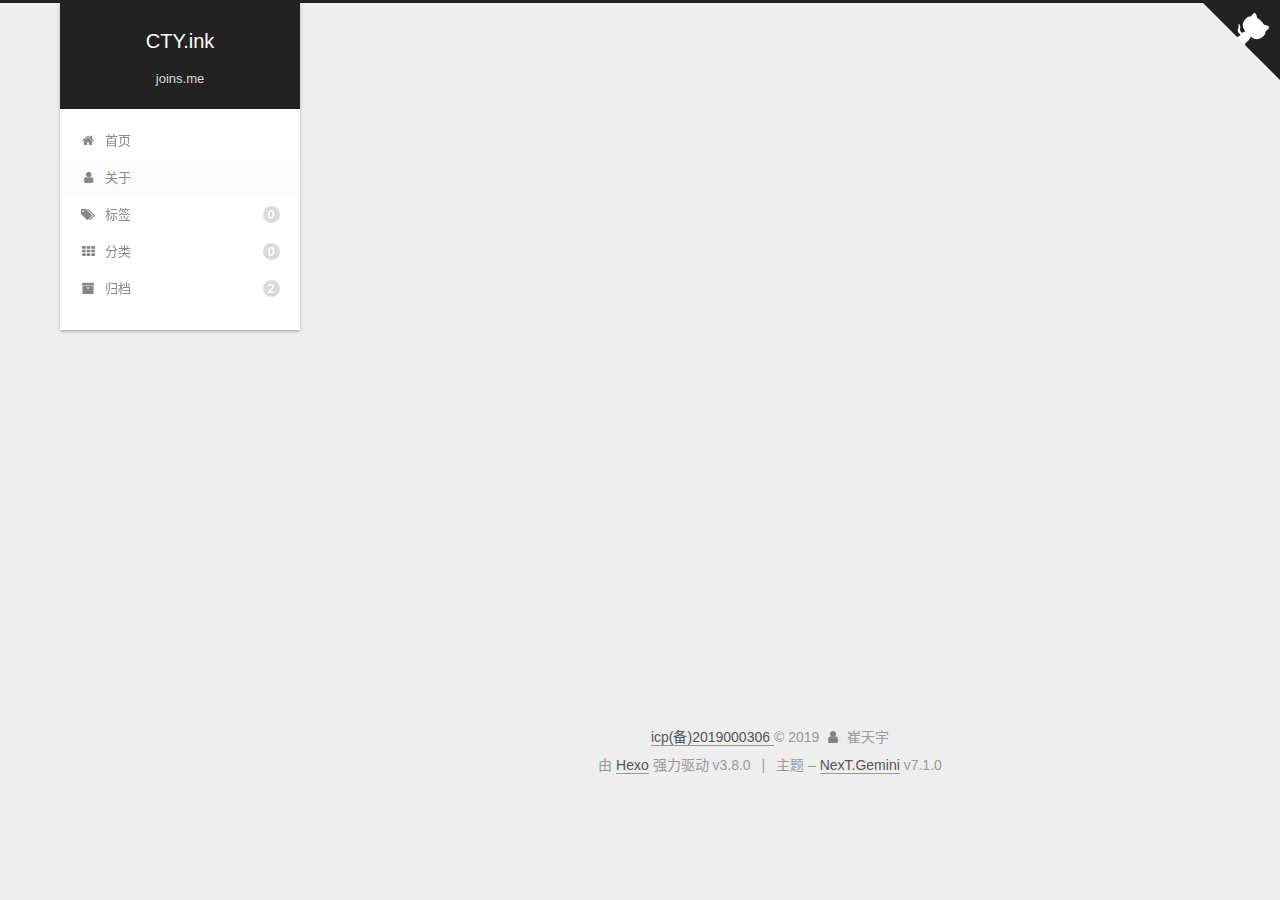
==== commit 4f522ad1: "Site updated: 2019-04-09 17:08:09" ====
--- a/about/index.html
+++ b/about/index.html
@@ -28,6 +28,9 @@
 
 
 
+  <meta http-equiv="Cache-Control" content="no-transform">
+  <meta http-equiv="Cache-Control" content="no-siteapp">
+
 
 
 
@@ -72,7 +75,7 @@
     root: '/',
     scheme: 'Gemini',
     version: '7.1.0',
-    sidebar: {"position":"right","display":"post","offset":12,"onmobile":false,"dimmer":false},
+    sidebar: {"position":"left","display":"post","offset":12,"onmobile":false,"dimmer":false},
     back2top: true,
     back2top_sidebar: false,
     fancybox: false,
@@ -99,7 +102,7 @@
   <meta property="og:type" content="website">
 <meta property="og:title" content="about">
 <meta property="og:url" content="http://data0.cn/about/index.html">
-<meta property="og:site_name" content="崔天宇blog">
+<meta property="og:site_name" content="CTY.ink">
 <meta property="og:locale" content="zh-CN">
 <meta property="og:updated_time" content="2019-04-08T07:40:15.810Z">
 <meta name="twitter:card" content="summary">
@@ -121,7 +124,7 @@
   };
 </script>
 
-  <title>about | 崔天宇blog</title>
+  <title>about | CTY.ink</title>
   
 
 
@@ -169,7 +172,7 @@
     
   
 
-  <div class="container sidebar-position-right page-post-detail">
+  <div class="container sidebar-position-left page-post-detail">
     <div class="headband"></div>
 
     <header id="header" class="header" itemscope itemtype="http://schema.org/WPHeader">
@@ -180,10 +183,14 @@
     <div class="custom-logo-site-title">
       <a href="/" class="brand" rel="start">
         <span class="logo-line-before"><i></i></span>
-        <span class="site-title">崔天宇blog</span>
+        <span class="site-title">CTY.ink</span>
         <span class="logo-line-after"><i></i></span>
       </a>
     </div>
+    
+      
+        <h1 class="site-subtitle" itemprop="description">joins.me</h1>
+      
     
     
   </div>
@@ -216,6 +223,8 @@
     
 
     
+      
+    
 
     <a href="/" rel="section"><i class="menu-item-icon fa fa-fw fa-home"></i> <br>首页</a>
 
@@ -233,6 +242,8 @@
     
 
     
+      
+    
 
     <a href="/about/" rel="section"><i class="menu-item-icon fa fa-fw fa-user"></i> <br>关于</a>
 
@@ -241,6 +252,44 @@
         
         
           
+          <li class="menu-item menu-item-tags">
+
+    
+    
+    
+      
+    
+
+    
+      
+    
+
+    <a href="/tags/" rel="section"><i class="menu-item-icon fa fa-fw fa-tags"></i> <br>标签<span class="badge">0</span></a>
+
+  </li>
+        
+        
+        
+          
+          <li class="menu-item menu-item-categories">
+
+    
+    
+    
+      
+    
+
+    
+      
+    
+
+    <a href="/categories/" rel="section"><i class="menu-item-icon fa fa-fw fa-th"></i> <br>分类<span class="badge">0</span></a>
+
+  </li>
+        
+        
+        
+          
           <li class="menu-item menu-item-archives">
 
     
@@ -250,8 +299,10 @@
     
 
     
-
-    <a href="/archives/" rel="section"><i class="menu-item-icon fa fa-fw fa-archive"></i> <br>归档</a>
+      
+    
+
+    <a href="/archives/" rel="section"><i class="menu-item-icon fa fa-fw fa-archive"></i> <br>归档<span class="badge">2</span></a>
 
   </li>
 
@@ -275,6 +326,13 @@
     </header>
 
     
+  
+  
+
+  
+
+  <span class="exturl github-corner" data-url="aHR0cHM6Ly9naXRodWIuY29tL3lvdXJuYW1l" title="Follow me on GitHub" aria-label="Follow me on GitHub"><svg width="80" height="80" viewbox="0 0 250 250" aria-hidden="true"><path d="M0,0 L115,115 L130,115 L142,142 L250,250 L250,0 Z"/><path d="M128.3,109.0 C113.8,99.7 119.0,89.6 119.0,89.6 C122.0,82.7 120.5,78.6 120.5,78.6 C119.2,72.0 123.4,76.3 123.4,76.3 C127.3,80.9 125.5,87.3 125.5,87.3 C122.9,97.6 130.6,101.9 134.4,103.2" fill="currentColor" style="transform-origin: 130px 106px;" class="octo-arm"/><path d="M115.0,115.0 C114.9,115.1 118.7,116.5 119.8,115.4 L133.7,101.6 C136.9,99.2 139.9,98.4 142.2,98.6 C133.8,88.0 127.5,74.4 143.8,58.0 C148.5,53.4 154.0,51.2 159.7,51.0 C160.3,49.4 163.2,43.6 171.4,40.1 C171.4,40.1 176.1,42.5 178.8,56.2 C183.1,58.6 187.2,61.8 190.9,65.4 C194.5,69.0 197.7,73.2 200.1,77.6 C213.8,80.2 216.3,84.9 216.3,84.9 C212.7,93.1 206.9,96.0 205.4,96.6 C205.1,102.4 203.0,107.8 198.3,112.5 C181.9,128.9 168.3,122.5 157.7,114.1 C157.9,116.9 156.7,120.9 152.7,124.9 L141.0,136.5 C139.8,137.7 141.6,141.9 141.8,141.8 Z" fill="currentColor" class="octo-body"/></svg></span>
+
 
 
     <main id="main" class="main">
@@ -294,6 +352,12 @@
       
       
     
+      
+      
+    
+      
+      
+    
     
 
   
@@ -310,9 +374,9 @@
     <div class="post-block page">
       <header class="post-header">
 
-<h1 class="post-title" itemprop="name headline">about
-
-</h1>
+<h2 class="post-title" itemprop="name headline">about
+
+</h2>
 
 <div class="post-meta">
   
@@ -413,7 +477,7 @@
                   
                     
                   
-                  <a href="https://github.com/yourname" title="GitHub &rarr; https://github.com/yourname" rel="noopener" target="_blank"><i class="fa fa-fw fa-github"></i></a>
+                  <span class="exturl" data-url="aHR0cHM6Ly9naXRodWIuY29tL3lvdXJuYW1l" title="GitHub &rarr; https://github.com/yourname"><i class="fa fa-fw fa-github"></i></span>
                 </span>
               
                 <span class="links-of-author-item">
@@ -422,7 +486,7 @@
                   
                     
                   
-                  <a href="mailto:yourname@gmail.com" title="E-Mail &rarr; mailto:yourname@gmail.com" rel="noopener" target="_blank"><i class="fa fa-fw fa-envelope"></i></a>
+                  <span class="exturl" data-url="bWFpbHRvOnlvdXJuYW1lQGdtYWlsLmNvbQ==" title="E-Mail &rarr; mailto:yourname@gmail.com"><i class="fa fa-fw fa-envelope"></i></span>
                 </span>
               
                 <span class="links-of-author-item">
@@ -431,7 +495,7 @@
                   
                     
                   
-                  <a href="https://weibo.com/yourname" title="Weibo &rarr; https://weibo.com/yourname" rel="noopener" target="_blank"><i class="fa fa-fw fa-weibo"></i></a>
+                  <span class="exturl" data-url="aHR0cHM6Ly93ZWliby5jb20veW91cm5hbWU=" title="Weibo &rarr; https://weibo.com/yourname"><i class="fa fa-fw fa-weibo"></i></span>
                 </span>
               
                 <span class="links-of-author-item">
@@ -440,7 +504,7 @@
                   
                     
                   
-                  <a href="https://plus.google.com/yourname" title="Google &rarr; https://plus.google.com/yourname" rel="noopener" target="_blank"><i class="fa fa-fw fa-google"></i></a>
+                  <span class="exturl" data-url="aHR0cHM6Ly9wbHVzLmdvb2dsZS5jb20veW91cm5hbWU=" title="Google &rarr; https://plus.google.com/yourname"><i class="fa fa-fw fa-google"></i></span>
                 </span>
               
                 <span class="links-of-author-item">
@@ -449,7 +513,7 @@
                   
                     
                   
-                  <a href="https://twitter.com/yourname" title="Twitter &rarr; https://twitter.com/yourname" rel="noopener" target="_blank"><i class="fa fa-fw fa-twitter"></i></a>
+                  <span class="exturl" data-url="aHR0cHM6Ly90d2l0dGVyLmNvbS95b3VybmFtZQ==" title="Twitter &rarr; https://twitter.com/yourname"><i class="fa fa-fw fa-twitter"></i></span>
                 </span>
               
                 <span class="links-of-author-item">
@@ -458,7 +522,7 @@
                   
                     
                   
-                  <a href="https://www.facebook.com/yourname" title="FB Page &rarr; https://www.facebook.com/yourname" rel="noopener" target="_blank"><i class="fa fa-fw fa-facebook"></i></a>
+                  <span class="exturl" data-url="aHR0cHM6Ly93d3cuZmFjZWJvb2suY29tL3lvdXJuYW1l" title="FB Page &rarr; https://www.facebook.com/yourname"><i class="fa fa-fw fa-facebook"></i></span>
                 </span>
               
             </div>
@@ -492,7 +556,7 @@
 
     <footer id="footer" class="footer">
       <div class="footer-inner">
-        <div class="copyright">&copy; <span itemprop="copyrightYear">2019</span>
+        <div class="copyright">  <span class="exturl" data-url="aHR0cDovL3d3dy5taWl0YmVpYW4uZ292LmNu">icp(备)2019000306 </span>&copy; <span itemprop="copyrightYear">2019</span>
   <span class="with-love" id="animate">
     <i class="fa fa-user"></i>
   </span>
@@ -504,7 +568,7 @@
 </div>
 
 
-  <div class="powered-by">由 <a href="https://hexo.io" class="theme-link" rel="noopener" target="_blank">Hexo</a> 强力驱动 v3.8.0</div>
+  <div class="powered-by">由 <span class="exturl theme-link" data-url="aHR0cHM6Ly9oZXhvLmlv">Hexo</span> 强力驱动 v3.8.0</div>
 
 
 
@@ -512,7 +576,7 @@
 
 
 
-  <div class="theme-info">主题 – <a href="https://theme-next.org" class="theme-link" rel="noopener" target="_blank">NexT.Gemini</a> v7.1.0</div>
+  <div class="theme-info">主题 – <span class="exturl theme-link" data-url="aHR0cHM6Ly90aGVtZS1uZXh0Lm9yZw==">NexT.Gemini</span> v7.1.0</div>
 
 
 
@@ -622,31 +686,43 @@
   
 
   
-
-  
-
-  
-
-
-  
-
-
-  
-
-
-
-
-  
-
-  
-
-  
-
-  
-
-  
-
-  
+  <script src="/js/exturl.js?v=7.1.0"></script>
+
+
+  
+
+  
+
+
+  
+
+
+  
+
+
+
+
+  
+
+  
+
+  
+
+  
+
+  
+
+  
+  <script>
+    (function(){
+      var bp = document.createElement('script');
+      var curProtocol = window.location.protocol.split(':')[0];
+      bp.src = (curProtocol === 'https') ? 'https://zz.bdstatic.com/linksubmit/push.js' : 'http://push.zhanzhang.baidu.com/push.js';
+      var s = document.getElementsByTagName("script")[0];
+      s.parentNode.insertBefore(bp, s);
+    })();
+  </script>
+
 
   
 
--- a/css/main.css
+++ b/css/main.css
@@ -1213,6 +1213,73 @@
 .use-motion .menu-item {
   opacity: 0;
 }
+.github-corner :hover .octo-arm {
+  animation: octocat-wave 560ms ease-in-out;
+}
+.github-corner > svg {
+  fill: #222;
+  color: #fff;
+  position: absolute;
+  top: 0;
+  border: 0;
+  right: 0;
+}
+@media (max-width: 991px) {
+  .github-corner > svg {
+    fill: #fff;
+    color: #222;
+  }
+  .github-corner .github-corner:hover .octo-arm {
+    animation: none;
+  }
+  .github-corner .github-corner .octo-arm {
+    animation: octocat-wave 560ms ease-in-out;
+  }
+}
+@-moz-keyframes octocat-wave {
+  0%, 100% {
+    transform: rotate(0);
+  }
+  20%, 60% {
+    transform: rotate(-25deg);
+  }
+  40%, 80% {
+    transform: rotate(10deg);
+  }
+}
+@-webkit-keyframes octocat-wave {
+  0%, 100% {
+    transform: rotate(0);
+  }
+  20%, 60% {
+    transform: rotate(-25deg);
+  }
+  40%, 80% {
+    transform: rotate(10deg);
+  }
+}
+@-o-keyframes octocat-wave {
+  0%, 100% {
+    transform: rotate(0);
+  }
+  20%, 60% {
+    transform: rotate(-25deg);
+  }
+  40%, 80% {
+    transform: rotate(10deg);
+  }
+}
+@keyframes octocat-wave {
+  0%, 100% {
+    transform: rotate(0);
+  }
+  20%, 60% {
+    transform: rotate(-25deg);
+  }
+  40%, 80% {
+    transform: rotate(10deg);
+  }
+}
 .post-body {
   overflow-wrap: break-word;
   word-wrap: break-word;
@@ -1766,7 +1833,7 @@
   width: 4px;
   height: 4px;
   border-radius: 50%;
-  background: #54ed1f;
+  background: #9aecff;
 }
 .feed-link,
 .chat {
@@ -2529,19 +2596,6 @@
 .menu .menu-item span.exturl:hover {
   background: #f9f9f9;
   border-bottom-color: #fff;
-}
-.menu-item-active a:after,
-.menu .menu-item a:hover:after,
-.menu .menu-item span.exturl:hover:after {
-  content: " ";
-  position: absolute;
-  top: 50%;
-  margin-top: -3px;
-  right: 15px;
-  width: 6px;
-  height: 6px;
-  background-color: #bbb;
-  border-radius: 50%;
 }
 .menu .menu-item {
   display: block;
@@ -2624,9 +2678,6 @@
   background: #fff !important;
   border-bottom-color: #fc6423;
 }
-.sub-menu .menu-item-active a:after {
-  content: initial;
-}
 .use-motion .sidebar .motion-element {
   opacity: 1;
 }
@@ -2876,13 +2927,14 @@
 }
 .post-body h3 {
   font-size: 1.3em;
-  border-bottom: 1px dotted #eee;
+  border-bottom: 1px solid #eee;
 }
 .post-body h3 code {
   font-size: 1em;
 }
 .post-body h4 {
   font-size: 1.2em;
+  border-bottom: 1px dotted #eee;
 }
 .post-body h4 code {
   font-size: 1em;
